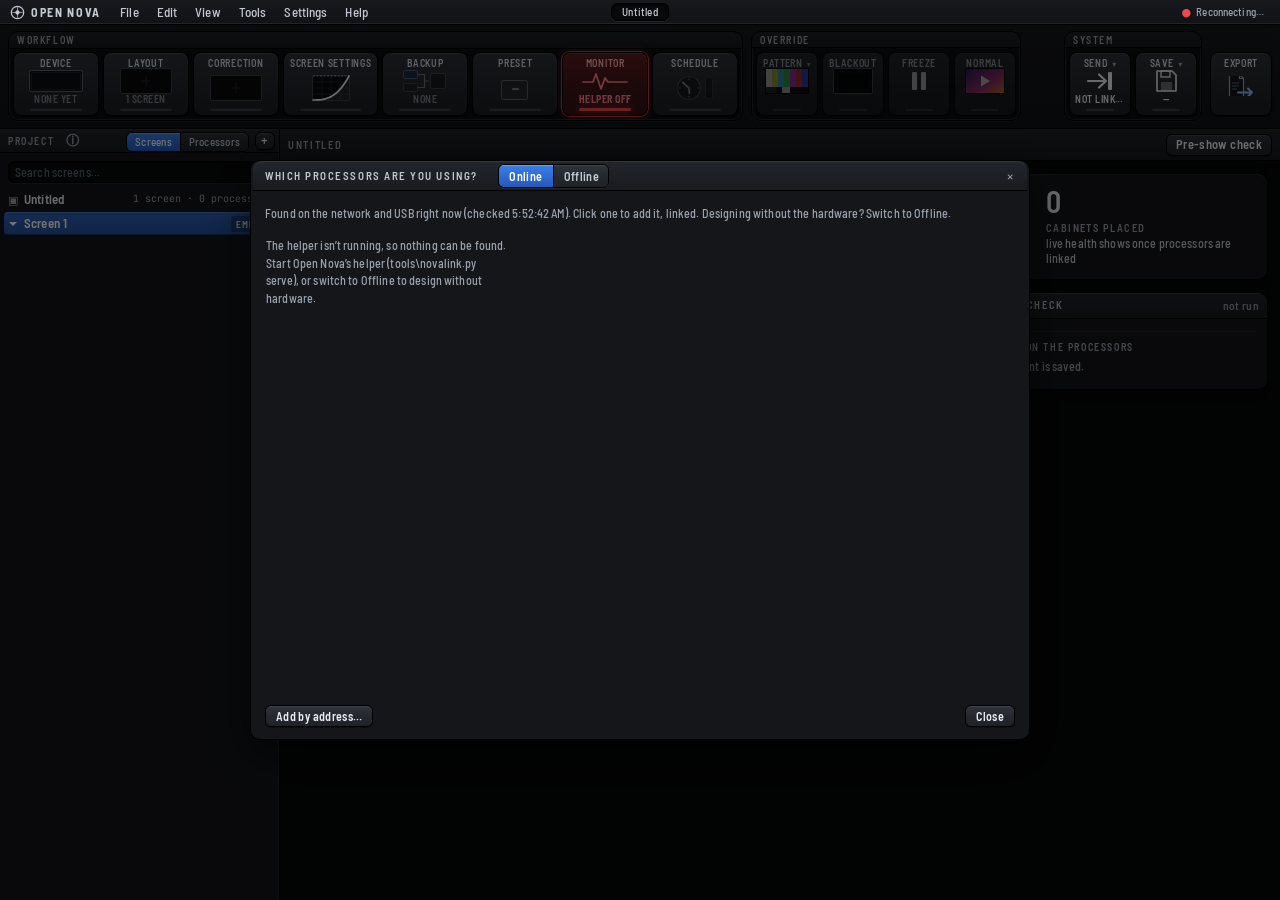
==== app/index.html @ 5980e742 "Open Nova 0.1.0-alpha.1 Open-source control for NovaStar LED processors: layout, Send and Save, redu" ====
<!doctype html>
<html lang="en">
<head>
<meta charset="utf-8">
<meta name="viewport" content="width=device-width, initial-scale=1">
<title>Open Nova</title>
<link rel="icon" type="image/svg+xml" href="icon.svg">
<link rel="stylesheet" href="app.css">
<link rel="stylesheet" href="polish.css">
<script>
  // The app was called LED Mapper: copy its browser settings and saved project to the Open Nova keys once
  // (old keys are left in place, so nothing is lost if this runs twice or an old copy is opened).
  (function () {
    try {
      for (var i = 0; i < localStorage.length; i++) {
        var k = localStorage.key(i);
        if (k && k.indexOf('ledmapper.') === 0) {
          var nk = 'opennova.' + k.slice(10);
          if (localStorage.getItem(nk) === null) localStorage.setItem(nk, localStorage.getItem(k));
        }
      }
    } catch (e) {}
  })();
  // Apply the saved theme before first paint so there's no light flash.
  var t = 'dark';
  try { t = localStorage.getItem('opennova.theme') || 'dark'; } catch (e) {}
  if (t === 'light' || t === 'dark') document.documentElement.dataset.theme = t;
  // Corners of the pro look (Settings ▸ Preferences ▸ Corners, app-forms.js): rounded unless square was picked
  try { document.documentElement.dataset.corners = localStorage.getItem('opennova.corners') === 'square' ? 'square' : 'round'; } catch (e) { document.documentElement.dataset.corners = 'round'; }
  // Interface size (View ▸ Interface Size, Settings ▸ Preferences, app-forms.js), before first paint too. First run on a Retina laptop (devicePixelRatio 2,
  // window under 1600 px) starts at 85 % (user, 2026-10-11: on the Mac the interface is huge); the pick is remembered.
  (function () {
    var z = null;
    try { z = parseFloat(localStorage.getItem('opennova.uisize')); } catch (e) {}
    if (!(z >= 0.5 && z <= 2)) {
      z = (window.devicePixelRatio || 1) >= 2 && window.innerWidth < 1600 ? 0.85 : 1;
      try { localStorage.setItem('opennova.uisize', String(z)); } catch (e) {}
    }
    if (z !== 1) { document.documentElement.style.zoom = String(z); document.documentElement.style.setProperty('--uiz', String(z)); }   // --uiz: vh / vw ÷ zoom (app.css)
    // Text size (View ▸ Text Size): the --fs multiplier on the font sizes in app.css / polish.css
    var f = null;
    try { f = parseFloat(localStorage.getItem('opennova.textsize')); } catch (e) {}
    if (f >= 0.5 && f <= 2 && f !== 1) document.documentElement.style.setProperty('--fs', String(f));
  })();
  // Looks (docs/PRO_LOOK_PLAN.md; View ▸ Look ›): pro, the default, or classic (app.css + polish.css alone: the look before
  // 2026-10-28). ?look=pro | classic picks one and remembers it in this browser, ?look=default forgets it (= pro). Before
  // first paint; unknown names (the retired try-on looks studio / console / precision) give the default.
  (function () {
    var L = { pro: 1, classic: 1 }, q = /[?&]look=([a-z-]+)/.exec(location.search), n = q ? q[1] : null;
    try {
      if (q) { if (L[n]) localStorage.setItem('opennova.look', n); else localStorage.removeItem('opennova.look'); }
      n = localStorage.getItem('opennova.look');
    } catch (e) {}
    if (!L[n]) n = 'pro';
    document.documentElement.dataset.look = n; document.write('<link rel="stylesheet" id="lookCss" href="looks/' + n + '.css">');
    // The pro look's area sheets, each owned by one part of the app (docs/DESIGN_SYSTEM.md): header tiles, side panels,
    // the Layout canvas, the module pages.
    if (n === 'pro') ['looks/pro-tiles.css', 'looks/pro-panels.css', 'looks/pro-canvas.css', 'looks/pro-pages.css'].forEach(function (f) { document.write('<link rel="stylesheet" class="lookArea" href="' + f + '">'); });
  })();
</script>
</head>
<body>
<!-- Menu bar (app-menubar.js): the top line of the window, as Unico / VMP — File · Edit · View · Tools · Settings · Help,
     the project's name centred. Every item is an action that exists elsewhere; the elements moved here keep their ids. -->
<nav id="menuBar" class="menubar" aria-label="Menu">
  <span class="mb-logo" aria-hidden="true"><svg width="15" height="15" viewBox="0 0 16 16"><circle cx="8" cy="8" r="6.6" fill="none" stroke="currentColor" stroke-width="1.3"/><path d="M8 2.5v11M2.5 8h11" stroke="currentColor" stroke-width="1.1" opacity=".7"/><circle cx="8" cy="8" r="2.3" fill="currentColor"/></svg>Open Nova</span>
  <button id="mbBurger" class="mb-burger" aria-haspopup="menu" aria-expanded="false" aria-label="Menu" title="Menu (F10)">☰</button>
  <div class="mb-tops" role="menubar">
    <div class="mb-item"><button class="mb-top" id="mbFile" role="menuitem" aria-haspopup="menu" aria-expanded="false" data-mb="projMenu">File</button>
      <div id="projMenu" class="dropmenu mb-menu mb-file" role="menu" hidden>
        <div id="projList" class="proj-list" role="group" aria-label="Projects" hidden></div>
        <button id="btnNew" role="menuitem" title="Start a new project (the others stay in the list)">New Project</button>
        <button id="btnProjDup" role="menuitem" title="A copy of this project, opened at once (the same processors linked)" hidden>Duplicate</button>
        <button id="btnProjRename" role="menuitem" title="Rename this project">Rename…</button>
        <button id="btnProjRemove" role="menuitem" hidden>Remove…</button>
        <button id="btnProjRemoved" role="menuitem" title="Projects removed from the list (kept in the server’s projects/removed folder) — restore one" hidden>Removed</button>
        <hr>
        <label class="btn" role="menuitem" title="Open a file as a new project in the list, named after the file: NovaLCT .scr / .scfg, an Open Nova project (.json), a Unico screen export (.uscr) or a VMP project (.nprj)" data-off="Open a NovaLCT .scr / .scfg, an Open Nova project (.json), a Unico screen export (.uscr) or a VMP project (.nprj) into this project (Ctrl+Z undoes it)">Import Project File…<input type="file" id="fileOpen" accept=".scr,.scfg,.json,.uscr,.nprj" hidden></label>
        <label class="btn" id="fileIntoRow" role="menuitem" title="Into this project instead: a Unico screen file (.uscr) adds a screen; .scr / .scfg / .json / .nprj replace its content (Ctrl+Z undoes it)" hidden>Import Screen Config File…<input type="file" id="fileInto" accept=".scr,.scfg,.json,.uscr,.nprj" hidden></label>
        <button id="mbLut" role="menuitem" title="See a 3-D LUT (.cube / .3dl) as a small 3-D picture. View only: nothing is sent to a processor (app-lut3d.js)">Open LUT…</button>
        <button id="btnSaveProject" role="menuitem" title="Download this project as an editable Open Nova file (.json)">Export Project File (.json)</button>
        <button id="mbExport" role="menuitem" title="The screens for NovaLCT (.scr): each screen as Standard or Complex — the same as the Export button">Export Screen Config File (.scr)<span class="menu-k" data-keys="Ctrl+E">Ctrl+E</span></button>
        <button id="btnExportScfg" role="menuitem" title="A NovaLCT system config (.scfg): the screens plus the show's receiving-card file, to load a whole show in LCT">Export System Config File (.scfg)</button>
        <hr>
        <button id="btnReadLayout" role="menuitem" title="Replace what the project has on the linked processors with the layout they hold (screens, cabinets, cable order, backup pairs). Ctrl+Z undoes it.">Read Layout from Processors</button>
      </div></div>
    <div class="mb-item"><button class="mb-top" id="mbEdit" role="menuitem" aria-haspopup="menu" aria-expanded="false" data-mb="editMenu">Edit</button>
      <div id="editMenu" class="dropmenu mb-menu" role="menu" hidden></div></div>
    <div class="mb-item"><button class="mb-top" id="mbView" role="menuitem" aria-haspopup="menu" aria-expanded="false" data-mb="viewMbMenu">View</button>
      <div id="viewMbMenu" class="dropmenu mb-menu" role="menu" hidden></div></div>
    <div class="mb-item"><button class="mb-top" id="mbTools" role="menuitem" aria-haspopup="menu" aria-expanded="false" data-mb="toolsMenu">Tools</button>
      <div id="toolsMenu" class="dropmenu mb-menu" role="menu" hidden>
        <button role="menuitem" data-goto="dashboard" title="The project at a glance (also: click the project in the tree)">Project Dashboard</button>
        <button role="menuitem" data-goto="maintain" title="The cabinets: firmware, receiving cards, configuration check, show report">Maintain</button>
        <button role="menuitem" data-goto="library" title="The receiving-card files (.rcfgx / NCP) kept on this computer">Cabinet Library</button>
        <button role="menuitem" id="mbDiscover" title="Find the processors on the network and add them (Device ▸ Add processor)">Device Discovery</button>
        <button role="menuitem" id="mbTestTool" title="Test patterns, Identify and Mapping on the wall (Layout ▸ Test ▾)">Test Tool</button>
        <hr>
        <button role="menuitem" data-goto="diag" title="Every byte Open Nova exchanges with the processors: live, recorded, Wireshark export / import">Diagnostics</button>
        <button role="menuitem" id="mbVendor" title="NovaLCT, VMP and Unico on this computer: versions, their logs, Wireshark captures of what they send, and an experimental relay — so Open Nova can learn what it hasn’t seen yet">Vendor Apps…</button>
        <button role="menuitem" id="mbPreshow" title="Run the pre-show check on every linked processor (results on the project dashboard)">Pre-show Check</button>
        <button role="menuitem" id="btnSupport" title="One .zip with the project, the logs and a read-only read-back of every linked processor — for troubleshooting">Support Bundle…</button>
        <hr>
        <div class="mb-sub"><button class="mb-subbtn" role="menuitem" aria-haspopup="menu" aria-expanded="false">Offline Mode<span class="menu-k">›</span></button>
          <div class="dropmenu mb-menu mb-subm" role="menu" hidden>
            <button role="menuitem" id="btnOfflineMode" title="Offline: Add processor lists the model catalogue and nothing is searched (designing without hardware). Online: Add processor lists the processors found on the network. As VMP’s Tools ▸ Offline Mode.">Enter offline mode</button>
          </div></div>
      </div></div>
    <div class="mb-item"><button class="mb-top" id="mbSettings" role="menuitem" aria-haspopup="menu" aria-expanded="false" data-mb="settingsMenu">Settings</button>
      <div id="settingsMenu" class="dropmenu mb-menu" role="menu" hidden>
        <button role="menuitem" id="btnLogs" title="The troubleshooting log: what happened, on this computer and the others — search, copy, download">Export Log…</button>
        <div class="mb-sub"><button class="mb-subbtn" role="menuitem" aria-haspopup="menu" aria-expanded="false">Preferences<span class="menu-k">›</span></button>
          <div class="dropmenu mb-menu mb-subm" role="menu" hidden>
            <button role="menuitem" id="btnTheme" title="Theme: dark, light, or follow system (Auto) — click to change">Theme: Dark</button>
            <div class="menu-size" role="group" aria-label="Interface size" title="Interface size: how big the whole app is drawn (this browser only; also View ▸ Interface Size)">
              <span>Interface size</span><span id="uiSizeBtns" class="seg"></span></div>
            <div class="menu-size" role="group" aria-label="Text size" title="Text size: only the text gets bigger or smaller, not the canvas (this browser only)">
              <span>Text size</span><span id="textSizeBtns" class="seg"></span></div>
            <div class="menu-size" id="cornerRow" role="group" aria-label="Corners" title="Corners of buttons, tiles and panels: rounded or square (this browser only)">
              <span>Corners</span><span id="cornerBtns" class="seg"><button type="button" data-corners="round">Rounded</button><button type="button" data-corners="square">Square</button></span></div>
            <div class="menu-size" role="group" aria-label="Temperature unit" title="Temperatures in °C or °F (Monitor, the Live view, alarms)">
              <span>Temperature</span><span id="mbUnit" class="seg"><button type="button" data-wtu="C">°C</button><button type="button" data-wtu="F">°F</button></span></div>
            <button role="menuitem" id="mbAlarms" title="Monitor ▸ Alarms: temperature and voltage limits, beep, desktop notifications">Alarm Limits…</button>
          </div></div>
        <button role="menuitem" id="mbNetwork" title="The networks Open Nova searches for processors (all at once by default) and which ones can open the app — this computer only">Network…</button>
        <div class="mb-sub"><button class="mb-subbtn" role="menuitem" aria-haspopup="menu" aria-expanded="false" title="The H series web login, per processor (kept on this computer only)">H Logins<span class="menu-k">›</span></button>
          <div id="mbHLogins" class="dropmenu mb-menu mb-subm" role="menu" hidden></div></div>
        <div class="mb-sub" id="mbAlphaSub" hidden><button class="mb-subbtn" role="menuitem" aria-haspopup="menu" aria-expanded="false" title="This alpha build: sending to processors, the intro">Alpha<span class="menu-k">›</span></button>
          <div class="dropmenu mb-menu mb-subm" role="menu" hidden>
            <button role="menuitem" id="mbAllowSend" title="Switch sending to processors on (asks for the unlock code)">Allow sending…</button>
            <button role="menuitem" id="mbAlphaIntro" title="What this alpha records; your name and contact for reports">Intro and your details…</button>
          </div></div>
      </div></div>
    <div class="mb-item"><button class="mb-top" id="mbHelp" role="menuitem" aria-haspopup="menu" aria-expanded="false" data-mb="helpMenu">Help</button>
      <div id="helpMenu" class="dropmenu mb-menu" role="menu" hidden>
        <button role="menuitem" id="btnKeys" title="Keyboard shortcuts (?)">Keyboard Shortcuts<span class="menu-k">?</span></button>
        <button role="menuitem" id="mbManual" title="What each tab and menu is for, and where the guides are">User Manual</button>
        <button role="menuitem" id="mbReportItem" title="One .zip with what you write, the logs and recordings, for the Open Nova team (nothing is uploaded)">Report a Problem…</button>
        <hr>
        <button role="menuitem" id="mbAbout">About Open Nova</button>
      </div></div>
  </div>
  <button id="mbProject" class="mb-proj" title="This project — click for the project list (File)"></button>
  <span class="mb-right"><button id="mbRO" class="mb-ro" hidden title="Writing to processors is off in this alpha — click to allow sending (unlock code)">Read-only</button><button id="mbReport" class="mb-report" hidden title="Report a problem: one .zip for the Open Nova team (Help ▸ Report a Problem…)">Report</button></span>
</nav>
<header class="bar">
  <div class="brand" title="Open Nova: open-source LED processor control">Open Nova</div>
  <nav class="modtabs" role="tablist" aria-label="Workflow">
    <button role="tab" data-tab="devices" id="tabDevices" title="Device (Alt+1): the processors in this project, in cascade order, their sending / output cards, the hardware link">
      <svg viewBox="0 0 24 24" aria-hidden="true"><rect x="2.5" y="6.5" width="19" height="11" rx="1.5"/><path class="fill" d="M5.5 9.5h2.2v3H5.5zM9.1 9.5h2.2v3H9.1zM12.7 9.5h2.2v3h-2.2zM16.3 9.5h2.2v3h-2.2z"/><path d="M5.5 15h13"/></svg><span>Device</span><span class="tab-st"></span></button>
    <button role="tab" data-tab="layout" id="tabLayout" title="Layout (Alt+2): screens, cabinets and wiring">
      <svg viewBox="0 0 24 24" aria-hidden="true"><rect x="3" y="4.5" width="18" height="15" rx="1.5"/><path d="M3 9.5h18M3 14.5h18M9 4.5v15M15 4.5v15"/></svg><span>Layout</span><span class="tab-st"></span></button>
    <button role="tab" data-tab="correction" id="tabCorrection" title="Correction (Alt+3): calibration on / off per screen, coefficient reset and module flash (coefficient upload stays out)">
      <svg viewBox="0 0 24 24" aria-hidden="true"><rect x="3" y="4.5" width="18" height="15" rx="1.5"/><path class="fill" d="M3 4.5h9v7.5H3zM12 12h9v7.5h-9z"/></svg><span>Correction</span><span class="tab-st"></span></button>
    <button role="tab" data-tab="screen" id="tabScreen" title="Screen Settings (Alt+4): brightness, gamma, colour temperature, gamut, bit depth, low latency per screen">
      <svg viewBox="0 0 24 24" aria-hidden="true"><circle cx="12" cy="12" r="8.5"/><path d="M12 3.5v17M12 7.5a4.5 4.5 0 0 1 0 9"/></svg><span>Screen Settings</span><span class="tab-st"></span></button>
    <button role="tab" data-tab="source" id="tabSource" title="Source (Alt+5): inputs and layers, where the processor has them">
      <svg viewBox="0 0 24 24" aria-hidden="true"><rect x="2.5" y="7" width="13" height="10" rx="1.2"/><path d="M15.5 12h6M18.5 9l3 3-3 3"/></svg><span>Source</span><span class="tab-st"></span></button>
    <button role="tab" data-tab="backup" id="tabBackup" title="Backup (Alt+6): port, card and processor redundancy, verify">
      <svg viewBox="0 0 24 24" aria-hidden="true"><rect x="3" y="4" width="18" height="6" rx="1.2"/><rect x="3" y="14" width="18" height="6" rx="1.2"/><path d="M7 10v4M17 10v4"/></svg><span>Backup</span><span class="tab-st"></span></button>
    <button role="tab" data-tab="presets" id="tabPresets" title="Preset (Alt+7): scenes and device presets">
      <svg viewBox="0 0 24 24" aria-hidden="true"><path d="M5 6h14M5 12h14M5 18h14"/><circle class="fill" cx="9" cy="6" r="1.8"/><circle class="fill" cx="15" cy="12" r="1.8"/><circle class="fill" cx="11" cy="18" r="1.8"/></svg><span>Preset</span><span class="tab-st"></span></button>
    <button role="tab" data-tab="health" id="tabHealth" title="Monitor (Alt+8): the linked processors live — cabinets on backup, data breaks, dark cabinets, temperatures, events">
      <svg viewBox="0 0 24 24" aria-hidden="true"><path d="M3 12h4l2-5 4 10 2-5h6"/></svg><span>Monitor</span><span class="tab-st"></span></button>
    <button role="tab" data-tab="schedule" id="tabSchedule" title="Schedule (Alt+9): brightness by time or light sensor, preset changes, diagnostics">
      <svg viewBox="0 0 24 24" aria-hidden="true"><rect x="3.5" y="5" width="17" height="15" rx="1.5"/><path d="M3.5 9.5h17M8 3v4M16 3v4M8 13h2M12 13h2M16 13h1M8 16.5h2M12 16.5h2"/></svg><span>Schedule</span><span class="tab-st"></span></button>
  </nav>
  <!-- The action row (app-pipeline.js): Override (Pattern ▾, Blackout, Freeze, Normal: global) and System (Send ▾, Save ▾),
       then Export. Classic shows only the buttons (the groups are display: contents, the rest hidden, polish.css); the pro
       look draws them as tiles beside the tab tiles, whose status lines (.tab-st) it fills. The safety buttons, Save and
       Send never fold or scroll away (UI_STREAMLINE_PROPOSAL §2). Ids and handlers unchanged. -->
  <div class="bar-actions pipe" id="pipe" role="group" aria-label="Show status and actions">
    <span id="syncState" class="sync" hidden></span>
    <section class="pg pg-pin" data-pg="override" aria-label="Override"><h6>Override</h6><div class="pg-tiles">
      <button id="btnTestHdr" class="tile" aria-haspopup="menu" title="Test patterns on the wall, Identify, Mapping (the same menu as Layout ▸ Test ▾)"><span class="t">Pattern <span class="car">▾</span></span><span class="pic" aria-hidden="true"><svg width="44" height="26" viewBox="0 0 44 26"><rect x="1" y="1" width="6" height="18" fill="#e9e9e9"/><rect x="7" y="1" width="6" height="18" fill="#e3d33a"/><rect x="13" y="1" width="6" height="18" fill="#3ad0e3"/><rect x="19" y="1" width="6" height="18" fill="#3ad35a"/><rect x="25" y="1" width="6" height="18" fill="#d33ad8"/><rect x="31" y="1" width="6" height="18" fill="#e03a3a"/><rect x="37" y="1" width="6" height="18" fill="#3a4ee3"/><rect x="1" y="19" width="42" height="6" fill="#111"/><rect x="1" y="19" width="10" height="6" fill="#2a2a2a"/><rect x="17" y="19" width="8" height="6" fill="#d9d9d9"/><rect x=".5" y=".5" width="43" height="25" fill="none" stroke="#000"/></svg></span><span class="v"></span><i class="led"></i></button>
      <button id="btnBlackout" class="disp-btn tile" title="Blackout every linked processor — all of them, not only the one shown in the strip (Alt+B); click again or Normal to bring the picture back"><span class="t">Blackout</span><span class="pic" aria-hidden="true"><svg width="40" height="26" viewBox="0 0 40 26"><rect x=".5" y=".5" width="39" height="25" rx="1" fill="#000" stroke="#59606b"/><path d="M4 4h32v18H4z" fill="none" stroke="#15171a"/></svg></span><span class="v"></span><i class="led"></i></button>
      <button id="btnFreeze" class="disp-btn tile" title="Freeze the picture on every linked processor — all of them, not only the one shown in the strip (Alt+F)"><span class="t">Freeze</span><span class="pic" aria-hidden="true"><svg width="26" height="26" viewBox="0 0 26 26"><rect x="6" y="4" width="5" height="18" rx="1" fill="currentColor"/><rect x="15" y="4" width="5" height="18" rx="1" fill="currentColor"/></svg></span><span class="v"></span><i class="led"></i></button>
      <button id="btnNormalHdr" class="tile" title="Normal on every linked processor: picture back, test patterns and freeze off (Alt+N)"><span class="t">Normal</span><span class="pic" aria-hidden="true"><svg width="40" height="26" viewBox="0 0 40 26"><defs><linearGradient id="pgNormalG" x1="0" y1="0" x2="1" y2="1"><stop offset="0" stop-color="#3a1f7a"/><stop offset=".6" stop-color="#c83c8c"/><stop offset="1" stop-color="#ff9a3c"/></linearGradient></defs><rect x=".5" y=".5" width="39" height="25" rx="1" fill="url(#pgNormalG)" stroke="#000"/><path d="M16 7.5v11l9-5.5z" fill="#fff"/></svg></span><span class="v"></span><i class="led"></i></button>
    </div></section>
    <section class="pg pg-pin" data-pg="system" aria-label="System"><h6>System</h6><div class="pg-tiles">
      <button id="btnSendHdr" class="tile" title="Send the layout to every linked processor or to one (asks first), or compare one with the project"><span class="t">Send <span class="car">▾</span></span><span class="pic" aria-hidden="true"><svg width="30" height="26" viewBox="0 0 30 26"><path d="M3 13h17M14 6.5l7 6.5-7 6.5" fill="none" stroke="currentColor" stroke-width="2.2" stroke-linecap="round" stroke-linejoin="round"/><rect x="23" y="4" width="4" height="18" rx="1" fill="currentColor"/></svg></span><span class="v"></span><i class="led"></i></button>
      <button id="btnSaveHw" class="tile" title="Save: store the settings in the processors’ flash — all of them, or one (asks first). Never part of Send."><span class="t">Save <span class="car">▾</span></span><span class="pic" aria-hidden="true"><svg width="26" height="26" viewBox="0 0 26 26"><path d="M4 3h15l4 4v16H4z" fill="none" stroke="currentColor" stroke-width="1.6" stroke-linejoin="round"/><rect x="8" y="3" width="9" height="6" fill="none" stroke="currentColor" stroke-width="1.3"/><rect x="8" y="14" width="11" height="9" fill="currentColor" opacity=".35"/></svg></span><span class="v"></span><i class="led"></i></button>
    </div></section>
    <button id="btnExport" title="Export the screens for NovaLCT (.scr): each screen as Standard or Complex (Ctrl+E)">Export</button>
  </div>
</header>
<div id="displayBar" class="display-bar" role="alert" hidden><span id="displayText"></span><button id="btnNormalBar">Normal</button></div>
<div id="wtBanner" class="wt-banner" role="alert" hidden title="Open the Monitor tab (clears the alert)"><b>Alarm</b> <span id="wtBannerText"></span><span class="grow"></span><span class="hint">click to see it</span></div>
<div id="rbBar" class="unsaved-bar rb-bar" role="status" hidden><span id="rbText"></span><button id="rbUse" class="primary" title="Replace the project's layout on this processor with what it holds (Ctrl+Z undoes it)">Use the processor’s layout</button><button id="rbKeep" title="Leave the project as it is (Send puts the project's layout on the processor)">Keep the project’s</button></div>
<div id="unsavedBar" class="unsaved-bar" role="status" hidden><span id="unsavedText"></span><button id="btnSaveBar" class="primary">Save…</button></div>

<!-- Dashboard (app-dashboard.js): the project at a glance — click the project in the tree, as in VMP -->
<main class="layout db-view" id="modDashboard" hidden>
  <!-- left column: the shared project tree (#navTree), moved in by app-shell.js -->
  <section class="stage db-stage">
    <div class="stage-tools"><b class="dv-h" id="dbTitle">Project</b><span class="grow"></span>
      <button id="dbPre" title="Run the pre-show check (Monitor)">Pre-show check</button></div>
    <div class="db-scroll"><div id="dbBody"></div></div>
  </section>
</main>
<!-- Screen Settings tab (app-screen.js): colour, output and latency per screen, applied with Apply -->
<main class="layout sc-view" id="modScreen" hidden>
  <!-- left column: the shared project tree (#navTree), moved in by app-shell.js -->
  <section class="stage sc-stage">
    <div class="stage-tools">
      <b class="dv-h">Screen Settings</b>
      <button type="button" class="itip" id="scHint" aria-label="More info" title="Pick a screen in the tree. Image Quality goes to every processor driving it as you move the sliders; Output and Latency ask first (Apply)." data-itip="Pick a screen in the tree. Image Quality goes to every processor driving it as you move the sliders; Output and Latency ask first (Apply).">ⓘ</button>
      <span class="grow"></span>
    </div>
    <div class="sc-scroll"><div id="scBody"></div></div>
  </section>
  <aside class="panel right sc-panel" aria-label="Screen settings">
    <div class="seg sc-seg" id="scSeg" role="tablist" aria-label="Settings group">
      <button data-sc="iq" role="tab">Image Quality <span class="sc-live" title="Live: changes go out as you move them, no Apply. Not saved on the processors until Save. Effects (18-bit, grayscale, HDR) and custom gamuts come once they are captured on each processor.">Live</span></button><button data-sc="out" role="tab">Output</button><button data-sc="lat" role="tab">Latency</button>
    </div>
    <div id="scForm" class="sc-form"></div>
    <div class="sc-foot">
      <button id="scRevert" title="Put the controls back to what was last applied to the processors">Revert</button>
      <span class="grow"></span>
      <button id="scApply" class="primary" title="Send the changed settings to every processor driving this screen (asks first)">Apply…</button>
    </div>
  </aside>
</main>
<!-- Backup tab (app-redundancy.js + app-backup.js): what backs up what, per processor, and verify -->
<main class="layout bk-view" id="modBackup" hidden>
  <!-- left column: the shared project tree (#navTree), moved in by app-shell.js -->
  <section class="stage bk-stage">
    <div class="stage-tools">
      <b class="dv-h">Backup</b>
      <button type="button" class="itip" aria-label="More info" title="Plan the backup on the right. Send backup puts it on a processor (Unico / VMP-type processors take it with the layout, live); a layout Send keeps it in step. Verify switches a processor to its backup ports so you can look at the wall; press it again to go back." data-itip="Plan the backup on the right. Send backup puts it on a processor (Unico / VMP-type processors take it with the layout, live); a layout Send keeps it in step. Verify switches a processor to its backup ports so you can look at the wall; press it again to go back.">ⓘ</button>
      <span class="grow"></span>
    </div>
    <div class="bk-scroll"><div id="rdBody"></div></div>
  </section>
  <aside class="panel right" aria-label="Backup plan">
    <section class="card" data-card="backup" id="cardBackup">
      <div class="card-h"><button class="card-t" aria-expanded="true"><span class="chev"></span>Backup <span id="bkSub" class="card-sub"></span></button></div>
      <div class="card-b" id="bkBody"></div>
    </section>
  </aside>
</main>
<!-- Preset tab (app-presets.js): scenes (every processor) and the presets processors store themselves -->
<main class="layout ps-view" id="modPresets" hidden>
  <!-- left column: the shared project tree (#navTree), moved in by app-shell.js -->
  <section class="stage ps-stage">
    <div class="stage-tools">
      <b class="dv-h">Scenes</b>
      <button type="button" class="itip" aria-label="More info" title="A scene keeps each screen’s brightness, gamma, colour temperature and gamut. Recall applies them to every processor at once, after a confirmation." data-itip="A scene keeps each screen’s brightness, gamma, colour temperature and gamut. Recall applies them to every processor at once, after a confirmation.">ⓘ</button>
      <span class="grow"></span>
      <button id="psNew" class="primary" title="Save the current Screen Settings of every screen as a new scene">New scene</button>
    </div>
    <div class="ps-scroll"><div id="psBody"></div></div>
  </section>
  <aside class="panel right ps-panel" aria-label="Processor presets">
    <div class="dv-ptabs"><span class="on">On the processors</span></div>
    <div id="psDev" class="ps-dev"></div>
  </aside>
</main>
<!-- Maintain tab (app-maintain.js; Tools ▸ Maintain, as in Unico / VMP): the cabinets themselves, read-only for now -->
<!-- Tools ▸ Cabinet library (app-library.js): the receiving-card files kept by the helper, matched to the panels -->
<main class="layout lb-view" id="modLibrary" hidden>
  <section class="stage mt-stage">
    <div class="stage-tools">
      <b class="dv-h">Cabinet library</b>
      <span class="hint" id="lbFolder"></span>
      <span class="grow"></span>
      <select id="lbFor" title="Read a linked processor’s receiving cards and show only the files that fit them"></select>
      <label class="chk" title="Also show the files that don’t fit (marked red) — sending one needs the check’s typed override"><input type="checkbox" id="lbAll"> Show all (override)</label>
      <input id="lbFilter" type="search" placeholder="Filter: name, maker, cabinet, card, chip…" aria-label="Filter the library">
      <button id="lbReload" title="Read the library again">↻</button>
      <button id="lbAddDir" title="Add every .rcfgx / .ncp in a folder (and its subfolders)">Add folder…</button>
      <button id="lbAdd" class="primary" title="Add .rcfgx / .ncp files (several at once)">Add files…</button>
      <input type="file" id="lbFiles" accept=".rcfgx,.ncp,.bin" multiple hidden>
      <input type="file" id="lbDir" webkitdirectory multiple hidden>
    </div>
    <div class="mt-scroll"><div id="lbBody"></div></div>
  </section>
  <aside class="panel right mt-panel" aria-label="Firmware conflicts">
    <div class="dv-ptabs"><span class="on">Firmware conflicts</span></div>
    <div id="lbConf" class="mt-check"></div>
  </aside>
</main>
<!-- Tools ▸ Diagnostics (app-diag.js): the helper's flight recorder (tools/wirelog.py) -->
<main class="layout dg-view" id="modDiag" hidden>
  <section class="stage mt-stage">
    <div class="stage-tools">
      <b class="dv-h">Diagnostics</b>
      <label class="chk" title="Write every frame, REST call and discovery packet to Nova/diagnostics (on by default)"><input type="checkbox" id="dgRec"> Record</label>
      <span class="hint" id="dgState"></span>
      <span class="grow"></span>
      <button id="dgNote" title="Put a note in the recording: what you are about to do, or what you see on the wall">Note…</button>
      <button id="dgPause" title="Stop the live list moving (recording carries on)">Pause</button>
      <button id="dgLive" hidden>Back to live</button>
      <select id="dgFiles" title="Open an earlier recording or an imported capture"><option value="">Open a recording…</option></select>
      <button id="dgImportBtn" title="Open a Wireshark / tcpdump capture (.pcap / .pcapng): NovaStar frames are decoded the same way">Import capture…</button>
      <input type="file" id="dgImportFile" accept=".pcap,.pcapng,.cap" hidden>
    </div>
    <div class="stage-tools dg-filters">
      <input id="dgFilter" type="search" placeholder="Filter: address, register, value, URL, error…" aria-label="Filter the records">
      <select id="dgLink" title="One processor link only"></select>
      <select id="dgAct" title="One app action only: a click or menu and everything it sent and got back"></select>
      <span id="dgKinds" class="dg-kinds"></span>
    </div>
    <div class="mt-scroll" id="dgBody"></div>
  </section>
  <aside class="panel right mt-panel" aria-label="Diagnostics details">
    <div class="dv-ptabs"><span class="on">Details</span></div>
    <div class="dg-side-tools">
      <button class="mini" id="dgDlNwl" title="This recording as JSON lines (.nwl): everything, exactly as recorded">Download</button>
      <button class="mini" id="dgDlPcap" title="This recording for Wireshark (.pcap)">Wireshark .pcap</button>
      <button class="mini" id="dgDlLua" title="The Wireshark plug-in that decodes NovaStar frames (copy into Wireshark’s personal plugins folder)">Wireshark plug-in</button>
      <button class="mini" id="dgFolder" title="Open the diagnostics folder on the computer running Open Nova">Folder</button>
    </div>
    <div id="dgSide" class="mt-check"></div>
  </aside>
</main>
<main class="layout mt-view" id="modMaintain" hidden>
  <section class="stage mt-stage">
    <div class="stage-tools">
      <b class="dv-h">Maintain</b>
      <input id="mtFilter" type="search" placeholder="Filter: processor, port, cabinet, firmware…" aria-label="Filter cabinets">
      <span class="grow"></span>
      <button id="mtRcv" title="Send an .rcfgx or NCP to the receiving cards — checked against what the cabinets are first, so the wrong file can’t go out by accident">Send receiving-card file…</button>
      <button id="mtCsv" title="Download the cabinet table as CSV">CSV</button>
      <button id="mtReport" class="primary" title="Download a printable show report: cabinets per type, processors, ports and load, backup">Show report</button>
    </div>
    <div class="mt-scroll"><div id="mtBody"></div></div>
  </section>
  <aside class="panel right mt-panel" aria-label="Configuration check">
    <div class="dv-ptabs"><span class="on">Configuration check</span></div>
    <div id="mtCheck" class="mt-check"></div>
  </aside>
</main>

<!-- Correction tab (app-correction.js): calibration as the processors report it, the on / off switch, coefficient reset and
     module flash (NovaLCT); coefficient upload / editing stay out (docs/OPEN_NOVA_DESIGN.md §0) -->
<main class="layout sc-view" id="modCorrection" hidden>
  <!-- left column: the shared project tree (#navTree), moved in by app-shell.js -->
  <section class="stage sc-stage">
    <div class="stage-tools">
      <b class="dv-h">Correction</b>
      <button type="button" class="itip" aria-label="More info" title="Pick a screen in the tree. Calibration as the processors report it." data-itip="Pick a screen in the tree. Calibration as the processors report it.">ⓘ</button>
      <span class="grow"></span>
      <button id="coRead" title="Read the calibration state from the processors again (nothing is written)">Read</button>
    </div>
    <div class="sc-scroll"><div id="coBody"></div></div>
  </section>
  <aside class="panel right sc-panel" aria-label="Correction">
    <div id="coForm" class="sc-form"></div>
  </aside>
</main>
<!-- Source tab: preview placeholder (docs/OPEN_NOVA_DESIGN.md, phase 14); its tab button is hidden until then (app-shell.js TABS hide) -->
<main class="layout ph-view" id="modSource" hidden>
  <section class="stage ph-stage">
    <div class="stage-tools"><b class="dv-h">Source</b><span class="badge ph-badge">Preview · coming in phase 14</span><span class="grow"></span></div>
    <div class="ph-scroll">
      <p class="ph-lead">Inputs and layers, on processors that have them (VX Pro, MX) — hidden where a processor can’t.</p>
      <div class="ph-wire">
        <div class="ph-col ph-left"><div class="ph-box">inputs</div></div>
        <div class="ph-col ph-mid"><div class="ph-box ph-canvas">canvas</div><div class="ph-box ph-strip"></div></div>
        <div class="ph-col ph-right"><div class="ph-box">layer</div><div class="ph-box">input settings</div></div>
      </div>
      <ul class="ph-list"><li>Inputs: resolution, EDID, colour space / range, test patterns</li><li>Layers / windows: position, size, crop, source, z-order</li><li>Multiviewer (MVR) where the processor has an MVR card</li></ul>
    </div>
  </section>
</main>
<!-- Schedule tab (app-schedule.js): timed changes that run on the processors themselves -->
<main class="layout sh-view" id="modSchedule" hidden>
  <section class="stage sh-stage">
    <div class="stage-tools">
      <b class="dv-h">Schedule</b>
      <button type="button" class="itip" aria-label="More info" title="Brightness by time of day, stored and run by the processor (the app doesn’t need to be open). NovaLCT processors have no scheduler of their own." data-itip="Brightness by time of day, stored and run by the processor (the app doesn’t need to be open). NovaLCT processors have no scheduler of their own.">ⓘ</button>
      <span class="grow"></span>
    </div>
    <div class="sh-scroll"><div id="shBody"></div></div>
  </section>
</main>
<!-- Processors tab (app-devices.js): processor list | processor cards + rear panel | properties -->
<main class="layout dv-view" id="modDevices" hidden>
  <!-- left column: the shared project tree (#navTree), moved in by app-shell.js -->

  <section class="stage dv-stage">
    <div class="stage-tools">
      <b class="dv-h">Processors</b>
      <button type="button" class="itip" aria-label="More info" title="Cascade order: the processors’ cards are numbered through them, first to last. Drag a card or use ← → to change it (right-click a card: Earlier / Later); the cards renumber and the wiring moves with them." data-itip="Cascade order: the processors’ cards are numbered through them, first to last. Drag a card or use ← → to change it (right-click a card: Earlier / Later); the cards renumber and the wiring moves with them.">ⓘ</button><span class="grow"></span>
      <button id="btnDevAdd2" class="primary" title="Add a processor: it cascades after the last one">+ Add processor</button>
    </div>
    <div class="dv-scroll">
      <div id="devCards" class="dv-cards" role="listbox" aria-label="Processors"></div>
      <div class="dv-rear-h" id="devRearTitle"></div>
      <div id="devRear" class="dv-rear"></div>
      <div id="devPorts" class="dv-ports pro-only"></div>
    </div>
  </section>

  <aside class="panel right" aria-label="Processor properties">
    <div class="dv-ptabs"><span class="on">Processor properties</span></div>
    <p id="dvNone" class="hint dv-none" hidden>No processor in this project yet.<br><button id="btnDevAdd3" class="primary">+ Add processor</button></p>
    <section class="card" data-card="dvInfo">
      <div class="card-h"><button class="card-t" aria-expanded="true"><span class="chev"></span>Processor <span id="dvTitle" class="card-sub"></span></button></div>
      <div class="card-b">
        <p id="dvNudge" class="dv-nudge" hidden><b>Pick the model.</b> This processor came from an imported file, so its model isn’t known and nothing is sent to it. Pick the real model below, or link it (Hardware): the processor names its model.</p>
        <div class="grid2">
          <label class="span2">Name<input id="dvName" type="text"></label>
          <label class="span2" title="Its cards and port counts follow the model">Model<select id="dvModel"></select></label>
        </div>
        <dl id="dvFacts" class="dv-facts"></dl>
        <div class="dv-ft"><label class="chk" id="dvFreeTopoWrap" title="Count a port's load as its cabinets' own pixels, so gaps cost nothing"><input type="checkbox" id="dvFreeTopo"> Free topology</label><span id="dvFreeTopoNote"></span></div>
      </div>
    </section>
    <section class="card" data-card="dvCards">
      <div class="card-h"><button class="card-t" aria-expanded="true"><span class="chev"></span><span id="dvCardsTitle">Cards</span></button></div>
      <div class="card-b" id="dvCardsBody"></div>
    </section>
    <section class="card" data-card="dvHw">
      <div class="card-h"><button class="card-t" aria-expanded="true"><span class="chev"></span>Hardware</button></div>
      <div class="card-b" id="dvHwBody"></div>
    </section>
    <!-- Service: restart / factory reset / restart panels and Remove, folded away (closed on every start; app-devices.js) -->
    <section class="card collapsed dv-svc" id="dvService">
      <div class="card-h"><button class="card-t" id="dvSvcHead" aria-expanded="false"><span class="chev"></span>Service</button></div>
      <div class="card-b">
        <div id="dvSvcBody"></div>
        <div class="row dv-rm"><button id="dvRemove" class="wide danger">Remove processor</button><span id="dvRemoveNote"></span></div>
      </div>
    </section>
  </aside>
</main>

<!-- Monitor tab (app-health.js): linked processors live -->
<main class="layout hl-view" id="modHealth" hidden>
  <!-- left column: the shared project tree (#navTree), moved in by app-shell.js -->
  <section class="stage hl-stage">
    <div class="stage-tools">
      <b class="dv-h">Monitor</b>
      <span class="grow"></span>
      <span class="wt-wrap"><button id="wtBtn" title="Alarm limits, °C / °F, beep and desktop notifications">Alarms ▾</button><div id="wtPop" class="wt-pop" hidden></div></span>
      <button id="hlShowCanvas" title="Colour the cabinets on the Layout canvas by their live status">Show on canvas</button>
      <button id="hlPre" class="primary" title="Check everything before the show: links, detected vs placed, layout on the processors, unsaved, backup, cabinet health, project problems (read-only)">Pre-show check</button>
    </div>
    <div class="hl-scroll"><div id="hmBody"></div><div id="hlBody"></div></div>
  </section>
  <aside class="panel right hl-log-panel" aria-label="Events">
    <div class="dv-ptabs"><span class="on">Events</span><span><button class="mini" id="hlCsv" title="Download the events, with cause and suggestion, as CSV">CSV</button> <button class="mini" id="hlClear" title="Clear every error: the list, the marks on the map and the bit-error counters on the processors (NovaLCT-protocol and COEX; Unico: Open Nova’s record only, its clear hasn’t been seen live yet). Errors stay until you clear them; doesn’t save.">Clear all</button></span></div>
    <ol id="hlLog" class="hl-log"></ol>
  </aside>
</main>
<main class="layout" id="modLayout">
  <aside class="panel left" id="navTree" aria-label="Project tree">
    <div class="tree-top">
      <span class="tree-title">Project</span><button type="button" class="itip" aria-label="More info" title="Screens: click a port to draw on it; groups of cabinets are listed under their screen.&#10;Processors: in cascade order, first to last, as NovaLCT numbers them.&#10;Double-click a name to rename it." data-itip="Screens: click a port to draw on it; groups of cabinets are listed under their screen.&#10;Processors: in cascade order, first to last, as NovaLCT numbers them.&#10;Double-click a name to rename it.">ⓘ</button>
      <button class="mini" id="btnTreeAdd" title="Add a screen or a processor">+</button>
    </div>
    <div class="seg tree-seg" id="treeSeg" role="group" aria-label="Tree view">
      <button data-tv="screens" title="Screens, with the processors and ports that drive them">Screens</button><button data-tv="procs" title="Processors in cascade order">Processors</button>
    </div>
    <div id="treeScreens" class="tree-pane">
      <input id="treeSearch" class="tree-search" type="search" placeholder="Search screens…" aria-label="Search the tree">
      <div id="tree" class="tree" role="tree" aria-label="Screens, processors and ports"></div>
    </div>
    <div id="treeProcs" class="tree-pane" hidden>
      <div class="dv-proj"><b id="dvProj"></b><span id="dvProjSub" class="hint"></span><button class="mini" id="btnDevAdd" title="Add a processor">+</button></div>
      <input id="devSearch" class="tree-search" type="search" placeholder="Search processors…" aria-label="Search processors">
      <div id="devList" class="tree" role="listbox" aria-label="Processors in cascade order"></div>
    </div>
  </aside>

  <section class="stage">
    <div class="stage-tools">
      <button id="btnAddScreen" class="primary" title="Add cabinets to this screen">+ Cabinets</button>
      <div class="seg tool-seg" id="modeSeg" role="group" aria-label="Wiring mode">
        <button data-mode="auto" title="Auto wiring for the selected cabinets">Auto</button><button data-mode="manual" title="Manual wiring for the selected cabinets: click cabinets onto the active port">Manual</button><button data-mode="draw" title="Self draw: place cabinets on the canvas, of the type picked in Cabinet types">Self draw</button>
      </div>
      <button id="btnQuickAdd" title="Quick add (Q): drop one cabinet, then drag its handles to grow a wall — one port per column (or row), from the active port" aria-pressed="false">Quick add</button>
      <span class="sep"></span>
      <button id="btnUndo" class="icon-btn" title="Undo (Ctrl+Z)" aria-label="Undo">↶</button>
      <button id="btnRedo" class="icon-btn" title="Redo (Ctrl+Y)" aria-label="Redo">↷</button>
      <span class="sep"></span>
      <button id="btnZoomFit" class="icon-btn" title="Fit the screen in the view" aria-label="Fit">⤢</button>
      <button id="btnZoomIn" class="icon-btn" title="Zoom in" aria-label="Zoom in">+</button>
      <button id="btnZoomOut" class="icon-btn" title="Zoom out" aria-label="Zoom out">−</button>
      <span class="sep"></span>
      <button id="btnTest" title="Test patterns on the selected cabinets (or everything), Identify a cabinet, Mapping">Test ▾</button>
      <button id="btnArrange" title="Align, distribute, lock and group the selected cabinets (Ctrl+click to select more, Ctrl+A for all, Ctrl+G to group)">Arrange ▾</button>
      <div class="menu-wrap">
        <button id="btnView" aria-haspopup="menu" aria-expanded="false" title="What the canvas shows: wires, labels, coordinates, grid, rulers, live status">View ▾</button>
        <div id="viewMenu" class="dropmenu view-menu" role="menu" hidden>
          <label class="chk"><input type="checkbox" id="showWires" checked> Wires</label>
          <label class="chk"><input type="checkbox" id="showLabels" checked> Labels</label>
          <label class="chk" title="Show x,y (canvas pixels) at the top-left corner of the cabinet under the pointer, and of the cabinets you drag"><input type="checkbox" id="showCoords" checked> Coords</label>
          <label class="chk" title="Snap moving cabinets to other cabinets and the canvas edges (hold Alt to override)"><input type="checkbox" id="magnet" checked> Magnet</label>
          <hr>
          <div class="vm-row"><label class="chk" title="Show a grid on the canvas"><input type="checkbox" id="showGrid"> Grid</label>
            <label class="chk" title="Moved cabinets snap to the grid (hold Alt to override); the magnet is off while this is on"><input type="checkbox" id="snapGrid"> Snap</label>
            <select id="gridStep" title="Grid step (canvas pixels)" aria-label="Grid step"></select></div>
          <label class="chk" title="Rulers along the canvas edges (canvas pixels)"><input type="checkbox" id="showRulers"> Rulers</label>
          <label class="chk" title="A small map at the canvas’s bottom right: drag its box to pan"><input type="checkbox" id="showNav" checked> Navigator</label>
          <label class="vm-live" title="A picture under the cabinets (only here: never sent to a processor); the cabinets show as port bands over it">Content
            <select id="pvMode" aria-label="Content preview"><option value="ports">Port colours</option><option value="gradient">Gradient</option><option value="bars">Colour bars</option><option value="grid">Alignment grid</option><option value="image">Picture…</option></select></label>
          <hr>
          <label class="vm-live" title="Colour the cabinets by what the linked processor reports right now (Monitor)">Live
            <select id="liveView" aria-label="Live view"><option value="off">Off</option><option value="status">Status</option><option value="temp">Temperature</option><option value="volt">Voltage</option><option value="ber">Bit errors</option></select></label>
        </div>
      </div>
      <span class="grow"></span>
      <span id="modeBadge" class="badge" hidden></span>
    </div>
    <div id="viewport" class="viewport"><svg id="svg" xmlns="http://www.w3.org/2000/svg"></svg></div>
    <div id="status" class="status"></div>
    <section id="portList" class="portlist" aria-label="Port list">
      <div class="pl-head">
        <b id="plTitle">Port List</b>
        <span id="plCount" class="pl-count"></span>
        <span class="grow"></span>
        <span id="plCap" class="pl-cap" title="Port capacity for this bit depth and frame rate"></span>
        <select id="plCard" title="Processor / card whose ports are listed (and drawn on)" aria-label="Card"></select>
      </div>
      <div id="portTiles" class="pl-tiles" role="listbox" aria-label="Ports"></div>
    </section>
  </section>

  <aside class="panel right">
    <section class="card" data-card="screen" id="cardScreen">
      <div class="card-h"><button class="card-t" aria-expanded="true"><span class="chev"></span>Screen</button></div>
      <div class="card-b">
        <div class="grid2">
          <div class="span2 lbl-row"><label for="lctName">Screen name</label><button type="button" class="itip" id="lctType" aria-label="More info" title="" data-itip=""></button></div>
          <input class="span2" id="lctName" type="text" title="NovaLCT keeps the first 10 characters" aria-label="Screen name">
          <label>Canvas W<input id="canvasW" type="number" min="1"></label>
          <label>Canvas H<input id="canvasH" type="number" min="1"></label>
          <div class="span2"><button id="btnMatchScreen" class="wide">Match Screen</button><div class="hint" id="matchNote" hidden></div></div>
        </div>
        <details id="outGroup" class="out-group" open>
          <summary title="Bit depth, frame rate, receiving card and low latency: they set the port capacity">Output <span id="outSum" class="card-sub"></span></summary>
          <div class="grid2">
            <label>Bit depth<select id="bitDepth"><option>8</option><option>10</option><option>12</option></select></label>
            <label>Frame rate (fps)<input id="refresh" type="number" min="1" max="120" step="0.001"></label>
            <label class="span2">Receiving card<input id="rxCard" list="rxCards" placeholder="e.g. A8s Plus"></label>
            <label class="chk span2"><input type="checkbox" id="lowLatency"> Low latency</label>
          </div>
        </details>
        <datalist id="rxCards"><option value="A5s Plus"><option value="A7s Plus"><option value="A8s Plus"><option value="A10s Plus"><option value="MRV328"><option value="MRV336"></datalist>
        <div class="cap">Port capacity <b id="capOut"></b> px<button type="button" class="itip" id="capNote" aria-label="More info" hidden></button></div>
      </div>
    </section>

    <section class="card" data-card="card" id="cardSend">
      <div class="card-h"><button class="card-t" aria-expanded="true"><span class="chev"></span><span id="cardHead">Sending card</span> <span id="cardName" class="card-sub"></span></button></div>
      <div class="card-b">
        <div id="cardProc" class="card-proc"></div>
        <div id="cardInfo" class="hint"></div>
        <label id="cardPortsWrap" class="blk" title="Ports on this card of a “Pick a model” processor (not below the highest port wired)">Ports (1–40)<input id="cardPorts" type="number" min="1" max="40"></label>
        <div class="row"><button id="btnEditProc" class="wide" title="Model, output cards and cascade order of this card’s processor">Edit in Processors</button></div>
      </div>
    </section>

    <section class="card" data-card="section" id="screenEditor">
      <div class="card-h"><button class="card-t" aria-expanded="true"><span class="chev"></span><span id="secHead">Cabinets</span></button></div>
      <div class="card-b">
      <div id="screenEmpty" class="hint">Select cabinets on the canvas, or add some with + Cabinets.</div>
      <div id="screenForm" hidden>
        <div class="grid2">
          <label class="span2" id="sNameWrap" title="Ctrl+G groups the selected cabinets; Ctrl+Shift+G ungroups them">Group name<input id="sName" type="text"></label>
          <label>X<input id="sX" type="number" min="0"></label>
          <label>Y<input id="sY" type="number" min="0"></label>
          <label>Columns<input id="sCols" type="number" min="1" max="255"></label>
          <label>Rows<input id="sRows" type="number" min="1" max="255"></label>
          <label class="span2">Cabinet<select id="sPanel"></select></label>
        </div>
        <div class="row" style="align-items:center"><span class="hint" style="flex:none;margin:0">Rotation</span>
          <div class="seg" id="rotSeg" role="group" aria-label="Rotation" style="margin:0"><button data-rot="0">0°</button><button data-rot="90">90°</button><button data-rot="180">180°</button><button data-rot="270">270°</button></div>
          <button type="button" class="itip" id="rotNote" aria-label="More info" title="" data-itip="">ⓘ</button>
        </div>
        <div class="dims" id="sDims"></div>

        <h3>Wiring</h3>
        <div id="autoOpts">
          <div class="grid2">
            <label>Start corner<select id="wCorner">
              <option value="TL">Top-left</option><option value="TR">Top-right</option>
              <option value="BL">Bottom-left</option><option value="BR">Bottom-right</option></select></label>
            <label>Direction<select id="wDir"><option value="V">Columns (vertical)</option><option value="H">Rows (horizontal)</option></select></label>
            <label>Pattern<select id="wPattern"><option value="serpentine">Serpentine</option><option value="zigzag">Zig-zag (return)</option></select></label>
            <label>Port split<select id="wSplit">
              <option value="lines">Organized (whole lines)</option>
              <option value="fill">Max capacity</option></select></label>
            <label>Max cabinets/port<input id="wMax" type="number" min="0" placeholder="no limit"></label>
            <label>Start card<select id="wSender"></select></label>
            <label>Start port<input id="wPort" type="number" min="1"></label>
          </div>
          <button id="btnNextFree" class="wide">Use next free port</button>
        </div>
        <div id="manualOpts" hidden>
          <div class="pattern-head">
            <span>Fill selection<button type="button" class="itip" aria-label="More info" title="Click cabinets to wire them onto the current port, then use the arrow keys to keep going (cabinets already on a port are left alone). Drag to select cabinets and pick a pattern to fill them — patterns overwrite. Ctrl-click / Ctrl-drag adds to the selection; Delete unwires the selection. Alt-click toggles a blank. Shift-drag moves the cabinets. Self-drawn cabinets: drag one to move its whole port (or the selection it's in). Hold Space and drag to pan. Tab / Shift+Tab: next / previous port. (All on the ? sheet.)" data-itip="Click cabinets to wire them onto the current port, then use the arrow keys to keep going (cabinets already on a port are left alone). Drag to select cabinets and pick a pattern to fill them — patterns overwrite. Ctrl-click / Ctrl-drag adds to the selection; Delete unwires the selection. Alt-click toggles a blank. Shift-drag moves the cabinets. Self-drawn cabinets: drag one to move its whole port (or the selection it's in). Hold Space and drag to pan. Tab / Shift+Tab: next / previous port. (All on the ? sheet.)">ⓘ</button></span>
            <select id="mSplit" title="How the selection is cut into ports">
              <option value="lines">Organized (whole lines)</option>
              <option value="fill">Max capacity</option>
            </select>
          </div>
          <div id="patternPad" class="pattern-pad"></div>
          <div class="hint" id="selInfo"></div>
          <div class="grid2">
            <label><span id="mSenderLbl">Sending card</span><select id="mSender"></select></label>
            <label>Port<input id="mPort" type="number" min="1"></label>
          </div>
          <div class="row">
            <button id="btnClearPort">Clear port</button>
            <button id="btnReverse">Reverse port</button>
          </div>
          <div class="row"><button id="btnToAuto" class="wide">Re-seed from auto</button></div>
        </div>

        <div class="row" style="align-items:center"><button id="btnHoleMode" class="wide" title="Set blank (B)">Set blank</button><button type="button" class="itip" aria-label="More info" title="Blanks: Alt-click a position (or turn on Set blank and click / drag) to mark it as having no cabinet. Click a blank again to put the cabinet back. Shortcut: B — with cabinets selected it blanks them, otherwise it turns Set blank on / off." data-itip="Blanks: Alt-click a position (or turn on Set blank and click / drag) to mark it as having no cabinet. Click a blank again to put the cabinet back. Shortcut: B — with cabinets selected it blanks them, otherwise it turns Set blank on / off.">ⓘ</button></div>

        <div class="row danger-row" style="align-items:center">
          <button id="btnDelScreen" class="danger" title="Delete these cabinets (Del; Ctrl+Z brings them back)">Delete</button><button type="button" class="itip" aria-label="More info" title="Move to another screen or processor, Duplicate, Clear all ports, Group / Ungroup: right-click the cabinets." data-itip="Move to another screen or processor, Duplicate, Clear all ports, Group / Ungroup: right-click the cabinets.">ⓘ</button>
        </div>
      </div>
      </div>
    </section>

    <section class="card" data-card="panelxy" id="cardPanelXY" hidden>
      <div class="card-h"><button class="card-t" aria-expanded="true"><span class="chev"></span>Cabinet <span id="pxTitle" class="card-sub"></span></button></div>
      <div class="card-b">
        <div class="grid2"><label>X<input id="pxX" type="number" min="0"></label><label>Y<input id="pxY" type="number" min="0"></label></div>
        <div class="hint">Size <span id="pxSize"></span> · canvas pixels, top-left corner</div>
      </div>
    </section>

    <section class="card" data-card="panels" id="cardPanels">
      <div class="card-h"><button class="card-t" aria-expanded="true"><span class="chev"></span>Cabinet types</button><button type="button" class="itip" aria-label="More info" title="Click a cabinet type to use it for Self draw; edit the selected one in place. Opens by itself in Self draw." data-itip="Click a cabinet type to use it for Self draw; edit the selected one in place. Opens by itself in Self draw.">ⓘ</button><button class="mini" id="btnAddPanel" title="Add a cabinet type">+</button></div>
      <div class="card-b">
        <input id="panelSearch" type="search" placeholder="Search cabinet types…" aria-label="Search cabinet types">
        <div id="panelList" class="plib"></div>
      </div>
    </section>
  </aside>
</main>

<div id="toast" class="toast" hidden></div>
<!-- An unexpected error caught (app-alpha.js): offer a report; never takes focus -->
<div id="errNote" class="toast err-note" role="status" aria-live="polite" hidden><span id="errNoteText">Something went wrong</span><button id="errNoteGo" class="mini" title="Help ▸ Report a Problem with this error at the top">Make a report</button><button id="errNoteNo" class="mini" title="Hide this; it’s still in the log">Dismiss</button></div>
<div id="ctxMenu" class="ctx" role="menu" hidden></div>

<!-- Send receiving-card file (app-rcvguard.js): the file guard -->
<input type="file" id="rcvFile" accept=".rcfgx,.ncp,.bin" hidden>
<div id="rcvDlg" class="logdlg rcv-dlg" role="dialog" aria-label="Send receiving-card file" hidden>
  <div class="logbox keysbox rcv-box">
    <div class="loghead"><b id="rcvTitle">Send receiving-card file</b><span class="grow"></span><button id="rcvClose" title="Close">×</button></div>
    <div id="rcvBody" class="keysbody"></div>
    <div id="rcvFoot" class="rcv-foot"></div>
  </div>
</div>

<!-- Processors ▸ Hardware ▸ Service (app-service.js): restart / factory reset, always asked first -->
<div id="svcDlg" class="logdlg rcv-dlg" role="dialog" aria-label="Service" hidden>
  <div class="logbox keysbox svc-box">
    <div class="loghead"><b id="svcTitle">Service</b><span class="grow"></span><button id="svcClose" title="Close">×</button></div>
    <div id="svcBody" class="keysbody"></div>
    <div id="svcFoot" class="rcv-foot"></div>
  </div>
</div>

<!-- Processors ▸ Hardware ▸ H login… (app-online.js): the H's web login, kept by the helper on this computer only -->
<div id="hlDlg" class="logdlg" role="dialog" aria-label="H login" hidden>
  <div class="logbox keysbox hl-box">
    <div class="loghead"><b id="hlTitle">H login</b><span class="grow"></span><button id="hlClose" title="Close">×</button></div>
    <form id="hlForm" class="keysbody hl-form" autocomplete="off">
      <p id="hlHint" class="hint"></p>
      <label>User <input id="hlUser" type="text" value="admin" autocomplete="off" spellcheck="false"></label>
      <label>Password <input id="hlPass" type="password" autocomplete="off"></label>
      <p id="hlMsg" class="hint" role="status"></p>
      <div class="rcv-foot"><button type="button" id="hlForget" title="Remove the saved login for this H from this computer">Forget</button><span class="grow"></span><button type="submit" id="hlGo" class="primary">Log in</button></div>
    </form>
  </div>
</div>

<div id="cmpDlg" class="logdlg" role="dialog" aria-label="Compare" hidden>
  <div class="logbox keysbox">
    <div class="loghead"><b id="cmpTitle">Compare</b><span class="grow"></span><button id="cmpClose" title="Close">×</button></div>
    <div id="cmpBody" class="keysbody"></div>
  </div>
</div>

<div id="keysDlg" class="logdlg keysdlg" role="dialog" aria-label="Keyboard shortcuts" hidden>
  <div class="logbox keysbox">
    <div class="loghead"><b>Keyboard shortcuts</b><span class="grow"></span><button id="keysClose" title="Close (Esc)">×</button></div>
    <div id="keysBody" class="keysbody"></div>
  </div>
</div>

<!-- Help ▸ User Manual / About Open Nova (app-menubar.js) -->
<div id="helpDlg" class="logdlg keysdlg" role="dialog" aria-label="Help" hidden>
  <div class="logbox keysbox">
    <div class="loghead"><b id="helpTitle">Help</b><span class="grow"></span><button id="helpClose" title="Close (Esc)">×</button></div>
    <div id="helpBody" class="keysbody"></div>
  </div>
</div>

<!-- The alpha (app-alpha.js): intro, Allow sending, Report a problem -->
<div id="alDlg" class="logdlg" role="dialog" aria-label="Open Nova alpha" hidden>
  <div class="logbox keysbox al-box">
    <div class="loghead"><b id="alTitle">Open Nova</b><span class="grow"></span><button id="alClose" title="Close (Esc)">×</button></div>
    <div id="alBody" class="keysbody"></div>
    <div id="alFoot" class="rcv-foot"></div>
  </div>
</div>

<div id="logDlg" class="logdlg" role="dialog" aria-label="Logs" hidden>
  <div class="logbox">
    <div class="loghead">
      <b>Logs</b>
      <label>Show<select id="logSource"><option value="server">Server log (all computers)</option><option value="local">This browser</option></select></label>
      <label>Lines<select id="logLines"><option>250</option><option selected>500</option><option>1000</option><option>5000</option><option>20000</option></select></label>
      <label>From<select id="logSpan"><option value="0">All</option><option value="5">Last 5 min</option><option value="15">Last 15 min</option><option value="60">Last hour</option><option value="1440">Last 24 h</option></select></label>
      <input id="logSearch" type="search" placeholder="Search…">
      <span class="grow"></span>
      <button id="logClose" title="Close">×</button>
    </div>
    <div class="loghead">
      <label class="chk"><input type="checkbox" id="logAuto"> Auto-refresh</label>
      <label class="chk"><input type="checkbox" id="logWrap"> Wrap</label>
      <label class="chk" title="Log every function call with its arguments (skips the ones that run on every redraw). Stays on after a reload until you turn it off."><input type="checkbox" id="logTrace"> Trace every function call</label>
      <span class="grow"></span>
      <button id="logRefresh">Refresh</button>
      <button id="logCopy">Copy</button>
      <button id="logDownload">Download</button>
      <button id="logFolder" title="Open the log folder (on the computer running the server)">Open folder</button>
      <button id="logClear" class="danger">Clear</button>
    </div>
    <div id="logMeta" class="hint"></div>
    <pre id="logText" class="logtext"></pre>
  </div>
</div>

<!-- Plain scripts (not ES modules) so the app also runs from a double-clicked index.html.
     Core first, main.js last; each js/ file says at its top what it owns. The files share
     one scope, so a name may be defined in only one file: tests/check-modules.html checks. -->
<script src="scr.js"></script>
<script src="scfg.js"></script>
<script src="js/app-core.js"></script>
<script src="js/app-log.js"></script>
<script src="js/app-tips.js"></script>
<script src="js/app-sync.js"></script>
<script src="js/app-capacity.js"></script>
<script src="js/app-geometry.js"></script>
<script src="js/app-autowire.js"></script>
<script src="js/app-scr-io.js"></script>
<script src="js/app-sections.js"></script>
<script src="js/app-processors.js"></script>
<script src="js/app-manual-wiring.js"></script>
<script src="js/app-render.js"></script>
<script src="js/app-tree.js"></script>
<script src="js/app-portlist.js"></script>
<script src="js/app-selfdraw.js"></script>
<script src="js/app-canvas-input.js"></script>
<script src="js/app-context-menu.js"></script>
<script src="js/app-forms.js"></script>
<script src="js/app-screenfit.js"></script>
<script src="js/app-backup.js"></script>
<script src="js/app-redundancy.js"></script>
<script src="js/app-presets.js"></script>
<script src="js/app-maintain.js"></script>
<script src="js/app-dashboard.js"></script>
<script src="js/app-interchange.js"></script>
<script src="js/app-schedule.js"></script>
<script src="js/app-scfg.js"></script>
<script src="js/app-quickadd.js"></script>
<script src="js/app-arrange.js"></script>
<script src="hwsend.js"></script>
<script src="unicosend.js"></script>
<script src="js/drv-core.js"></script>
<script src="js/drv-unico.js"></script>
<script src="js/drv-lct.js"></script>
<script src="js/drv-coex.js"></script>
<script src="js/drv-offline.js"></script>
<script src="js/app-devices.js"></script>
<script src="js/app-hardware.js"></script>
<script src="js/app-adopt.js"></script>
<script src="js/app-online.js"></script>
<script src="js/app-network.js"></script>
<script src="js/app-rcvguard.js"></script>
<script src="js/app-library.js"></script>
<script src="js/app-support.js"></script>
<script src="js/app-service.js"></script>
<script src="js/app-diag.js"></script>
<script src="js/app-readback.js"></script>
<script src="js/app-save.js"></script>
<script src="js/app-display.js"></script>
<script src="js/app-health.js"></script>
<script src="js/app-heat.js"></script>
<script src="js/app-alarms.js"></script>
<script src="js/app-watch.js"></script>
<script src="js/app-preshow.js"></script>
<script src="js/app-screen.js"></script>
<script src="js/app-correction.js"></script>
<script src="js/app-pipeline.js"></script>
<script src="js/app-controls.js"></script>
<script src="js/app-preview.js"></script>
<script src="js/app-navigator.js"></script>
<script src="js/app-menubar.js"></script>
<script src="js/app-lut3d.js"></script>
<script src="js/app-alpha.js"></script>
<script src="js/app-vendor.js"></script>
<script src="js/app-shell.js"></script>
<script src="js/main.js"></script>
</body>
</html>
---- app/app.css ----
:root {
  --bg: #f4f5f7;
  --panel: #ffffff;
  --ink: #1b1f24;
  --muted: #69717d;
  --line: #dde1e6;
  --accent: #2463eb;
  --accent-ink: #ffffff;
  --accent-soft: rgba(36, 99, 235, .11);
  --danger: #c62f2f;
  --warn: #b7791f;
  --ok: #2f855a;
  --stage: #e9ebef;
  --canvas: #ffffff;
  --hole: #c9ced6;
  --sel: #2463eb;
  --head: #f7f8fa;
  --uiz: 1;              /* interface size (CSS zoom on <html>, app-forms.js): vh / vw are zoomed too, so they are ÷ this */
  --fs: 1;               /* text size (View ▸ Text Size, app-forms.js): every font-size here and in polish.css is × this */
}
@media (prefers-color-scheme: dark) {
  :root:not([data-theme="light"]) {
    --bg: #15181c; --panel: #1d2126; --ink: #e6e9ed; --muted: #97a0ab; --line: #2e343b;
    --accent: #5b8cff; --accent-ink: #0b0d10; --accent-soft: rgba(91, 140, 255, .17); --danger: #ef6b6b; --warn: #e0a84a; --ok: #58c08a;
    --stage: #101316; --canvas: #1a1e23; --hole: #3a414a; --sel: #7aa2ff; --head: #22272d;
  }
}
:root[data-theme="dark"] {
  --bg: #15181c; --panel: #1d2126; --ink: #e6e9ed; --muted: #97a0ab; --line: #2e343b;
  --accent: #5b8cff; --accent-ink: #0b0d10; --accent-soft: rgba(91, 140, 255, .17); --danger: #ef6b6b; --warn: #e0a84a; --ok: #58c08a;
  --stage: #101316; --canvas: #1a1e23; --hole: #3a414a; --sel: #7aa2ff; --head: #22272d;
}

* { box-sizing: border-box; }
[hidden] { display: none !important; }
html, body { height: 100%; margin: 0; }
body { background: var(--bg); color: var(--ink); font: calc(13px * var(--fs))/1.4 system-ui, -apple-system, "Segoe UI", Roboto, sans-serif; display: flex; flex-direction: column; }

.bar { display: flex; align-items: center; justify-content: space-between; gap: 12px; padding: 4px 14px; background: var(--panel); border-bottom: 1px solid var(--line); flex-wrap: wrap; }
/* Module tabs, Unico style: icon above the label, the active one filled (app-devices.js) */
.modtabs { display: flex; gap: 4px; }
.modtabs button { flex-direction: column; gap: 1px; min-width: 76px; padding: 4px 10px 3px; border-color: transparent; background: transparent; color: var(--muted); font-size: calc(11.5px * var(--fs)); font-weight: 600; line-height: 1.2; }
.modtabs button:hover { color: var(--ink); background: var(--bg); border-color: var(--line); }
.modtabs button.on { background: var(--accent); border-color: var(--accent); color: var(--accent-ink); }
.modtabs svg { width: 22px; height: 18px; fill: none; stroke: currentColor; stroke-width: 1.5; stroke-linejoin: round; }
.modtabs svg .fill { fill: currentColor; stroke: none; }
.brand { font-weight: 650; font-size: calc(15px * var(--fs)); }
.brand .sub { font-weight: 400; color: var(--muted); font-size: calc(12px * var(--fs)); margin-left: 6px; }
.bar-actions { display: flex; gap: 6px; flex-wrap: wrap; align-items: center; }
.logdlg { position: fixed; inset: 0; background: rgba(0,0,0,.45); z-index: 50; display: flex; align-items: center; justify-content: center; padding: 16px; }
.logbox { background: var(--panel); border: 1px solid var(--line); border-radius: 10px; width: min(1200px, 100%); height: min(760px, 100%); display: flex; flex-direction: column; gap: 6px; padding: 10px 12px; box-shadow: 0 10px 40px rgba(0,0,0,.4); }
.loghead { display: flex; flex-wrap: wrap; gap: 8px; align-items: center; }
.loghead label { display: flex; align-items: center; gap: 5px; font-size: calc(12px * var(--fs)); color: var(--muted); }
.loghead select, .loghead input[type=search] { width: auto; }
.loghead .grow { flex: 1; }
.logtext { flex: 1; min-height: 0; overflow: auto; margin: 0; padding: 8px; background: var(--bg); border: 1px solid var(--line); border-radius: 6px; font: calc(12px * var(--fs))/1.45 ui-monospace, Menlo, Consolas, monospace; white-space: pre; }
.logtext.wrap { white-space: pre-wrap; word-break: break-word; }
.sync { font-size: calc(12px * var(--fs)); color: var(--muted); padding: 0 6px; white-space: nowrap; }
.sync::before { content: '●'; margin-right: 5px; color: var(--ok); }
.sync.off::before { color: var(--muted); }
.sync.err::before { color: var(--danger); }

button, .btn { font: inherit; color: var(--ink); background: var(--panel); border: 1px solid var(--line); border-radius: 6px; padding: 5px 10px; cursor: pointer; display: inline-flex; align-items: center; justify-content: center; gap: 4px; }
button:hover, .btn:hover { border-color: var(--muted); }
button.primary { background: var(--accent); border-color: var(--accent); color: var(--accent-ink); }
button.danger { color: var(--danger); }
button.active { background: var(--accent); color: var(--accent-ink); border-color: var(--accent); }
button.mini { padding: 0 7px; font-size: calc(13px * var(--fs)); line-height: 20px; margin-left: auto; }
button.wide { width: 100%; }
button:disabled { opacity: .4; cursor: default; }

input, select { font: inherit; color: var(--ink); background: var(--bg); border: 1px solid var(--line); border-radius: 5px; padding: 4px 6px; width: 100%; min-width: 0; }
input:focus, select:focus { outline: 2px solid var(--accent); outline-offset: -1px; }
label { display: flex; flex-direction: column; gap: 2px; color: var(--muted); font-size: calc(11.5px * var(--fs)); }
label.chk { flex-direction: row; align-items: center; gap: 5px; color: var(--ink); font-size: calc(12.5px * var(--fs)); }
label.chk input { width: auto; }

/* Three columns like NovaStar VMP: project tree | canvas + port list | property cards */
.layout { flex: 1; display: grid; grid-template-columns: 250px minmax(0, 1fr) 310px; min-height: 0; }
.panel { background: var(--panel); overflow-y: auto; }
.panel.left { border-right: 1px solid var(--line); display: flex; flex-direction: column; overflow: hidden; }
.panel.right { border-left: 1px solid var(--line); padding-bottom: 16px; }
h2 { font-size: calc(12px * var(--fs)); text-transform: uppercase; letter-spacing: .05em; color: var(--muted); margin: 6px 0 8px; display: flex; align-items: center; }
h3 { font-size: calc(12px * var(--fs)); margin: 14px 0 6px; }
.hint { color: var(--muted); font-size: calc(11.5px * var(--fs)); margin: 4px 0 8px; }
.grid2 { display: grid; grid-template-columns: 1fr 1fr; gap: 6px 8px; }
.span2 { grid-column: span 2; }
.row { display: flex; gap: 6px; margin-top: 6px; }
.row > * { flex: 1; }
.danger-row { margin-top: 16px; }
.cap { margin-top: 8px; color: var(--muted); }
.cap b { color: var(--ink); font-variant-numeric: tabular-nums; }
.dims { color: var(--muted); font-size: calc(12px * var(--fs)); margin: 8px 0 0; font-variant-numeric: tabular-nums; }

.seg { display: flex; border: 1px solid var(--line); border-radius: 6px; overflow: hidden; margin-bottom: 8px; }
.seg button { flex: 1; border: 0; border-radius: 0; }
.seg button + button { border-left: 1px solid var(--line); }
.seg button.on { background: var(--accent); color: var(--accent-ink); }

/* ---- left: project tree */
.tree-top { display: flex; align-items: center; gap: 6px; padding: 10px 10px 6px 12px; }
.tree-title { font-size: calc(12px * var(--fs)); font-weight: 650; text-transform: uppercase; letter-spacing: .05em; color: var(--muted); }
.tree-search { margin: 0 10px 6px; width: auto; }
.tree { flex: 1; min-height: 0; overflow-y: auto; padding: 0 6px 8px; user-select: none; -webkit-user-select: none; }
.tn { display: flex; flex-wrap: wrap; align-items: center; gap: 2px 6px; padding: 4px 6px; border-radius: 5px; cursor: pointer; min-height: 26px; }
.tn:hover { background: var(--bg); }
.tn.on { background: var(--accent-soft); box-shadow: inset 3px 0 var(--accent); }
.tn-name { flex: 1; min-width: 0; overflow: hidden; text-overflow: ellipsis; white-space: nowrap; }
.tn-tag { font-size: calc(11px * var(--fs)); color: var(--muted); font-variant-numeric: tabular-nums; white-space: nowrap; }
.tn-ico, .tn-tw { width: 14px; flex: none; text-align: center; color: var(--muted); }
.tn-tw { border-radius: 3px; }
.tn-tw:hover { background: var(--line); color: var(--ink); }
.tn-x { padding: 0 5px; border-radius: 4px; color: var(--muted); opacity: .6; }
.tn-x:hover { opacity: 1; background: var(--line); color: var(--danger); }
.tn-proj { font-weight: 650; margin-bottom: 2px; }
.tn-lct { font-weight: 600; margin-top: 2px; }
.tn-lct.on .tn-name { color: var(--accent); }
.tn-card { margin-left: 36px; }
.tn-port { margin-left: 56px; min-height: 22px; padding: 2px 6px; font-size: calc(12px * var(--fs)); }
.tn-port .sw { width: 10px; height: 10px; border-radius: 2px; flex: none; }
.tn-port.on { box-shadow: inset 3px 0 var(--accent); }
.tn-port.over .tn-tag { color: var(--danger); font-weight: 600; }
.tn-type { font-size: calc(10.5px * var(--fs)); padding: 0 5px; border-radius: 8px; border: 1px solid var(--line); color: var(--muted); }
.tn-own { max-width: 45%; overflow: hidden; text-overflow: ellipsis; font-weight: 400; }   /* the screen's processor */
/* the Processors view: a processor's screens under it, numbered in its NovaLCT order */
.dv-scr { margin-left: 22px; min-height: 22px; padding: 2px 6px; font-size: calc(12px * var(--fs)); }
.dv-scr .dv-n { width: 16px; flex: none; text-align: right; color: var(--muted); font-variant-numeric: tabular-nums; }.tn-card.on .tn-name { font-weight: 600; }
.tn-card.missing .tn-name { color: var(--danger); }
/* processor rows under a screen (Screen → Processor → Sending card → port) */
.tn-dev { margin: 3px 0 0 16px; min-height: 24px; padding: 2px 6px; font-size: calc(12.5px * var(--fs)); font-weight: 600; }
.tn.tn-dev.on { background: transparent; box-shadow: none; }
.tn-dev.on .tn-name { color: var(--accent); }
.tn-dev .tn-tag { font-weight: 400; }
.tn-dev.missing { color: var(--danger); }
.tn-dico { width: 16px; height: 12px; flex: none; fill: none; stroke: var(--muted); stroke-width: 1.2; }
.tn-dico path { fill: var(--muted); stroke: none; }
.tn-dev.on .tn-dico { stroke: var(--accent); }
.tn-dev.on .tn-dico path { fill: var(--accent); }
.tn-dev { position: relative; }
.tn-go { position: absolute; right: 6px; top: 4px; font-size: calc(10.5px * var(--fs)); font-weight: 500; line-height: 16px; padding: 0 6px; border-radius: 4px; border: 1px solid var(--line);
  background: var(--panel); color: var(--muted); visibility: hidden; }
.tn-dev:hover .tn-go, .tn-go:focus { visibility: visible; }
.tn-go:hover { color: var(--accent); border-color: var(--accent); }
.tn-bar { flex-basis: 100%; display: flex; gap: 1px; height: 5px; margin: 1px 0 1px 20px; }
.tn-bar i { flex: 1; min-width: 1px; background: var(--line); border-radius: 1px; }
.tn-bar i.else { background: var(--muted); opacity: .45; }
.tn-none { padding: 0 8px; }

/* ---- center: toolbar, canvas, status, port list */
.stage { display: flex; flex-direction: column; min-width: 0; min-height: 0; background: var(--stage); }
.stage-tools { display: flex; align-items: center; gap: 6px; padding: 6px 10px; border-bottom: 1px solid var(--line); background: var(--panel); flex-wrap: wrap; }
.stage-tools .sep { width: 1px; height: 20px; background: var(--line); margin: 0 4px; }
.stage-tools .grow { flex: 1; }
.tool-seg { margin: 0; flex: none; }
.tool-seg button { flex: none; padding: 5px 12px; }
.badge { background: var(--warn); color: #111; border-radius: 10px; padding: 2px 10px; font-size: calc(12px * var(--fs)); font-weight: 600; }
.viewport { flex: 1; min-height: 0; overflow: hidden; position: relative; cursor: default; touch-action: none; }
.viewport svg { position: absolute; inset: 0; width: 100%; height: 100%; display: block; user-select: none; color: var(--ink); }
.status { padding: 4px 10px; font-size: calc(12px * var(--fs)); color: var(--muted); border-top: 1px solid var(--line); background: var(--panel); min-height: 24px; font-variant-numeric: tabular-nums; }

.portlist { flex: none; height: 146px; display: flex; flex-direction: column; background: var(--panel); border-top: 1px solid var(--line); }
.pl-head { display: flex; align-items: center; gap: 8px; padding: 5px 10px 4px; font-size: calc(12px * var(--fs)); min-height: 30px; }
.pl-head b { font-weight: 650; }
.pl-count, .pl-cap { color: var(--muted); font-variant-numeric: tabular-nums; white-space: nowrap; }
.pl-head .grow { flex: 1; }
.pl-head select { width: auto; padding: 2px 4px; font-size: calc(12px * var(--fs)); }
.pl-tiles { --tile-w: 98px; flex: 1; min-height: 0; position: relative; display: grid; grid-template-rows: repeat(2, minmax(0, 1fr)); gap: 6px;
  overflow-x: auto; overflow-y: hidden; padding: 2px 10px 8px; align-content: stretch; }
.pl-tiles > .hint { grid-column: 1 / -1; }
.pt { position: relative; display: flex; align-items: center; gap: 8px; padding: 2px 8px 4px 12px; border: 1px solid var(--line); border-radius: 6px;
  background: var(--bg); cursor: pointer; overflow: hidden; user-select: none; -webkit-user-select: none; min-height: 0; }
.pt:hover { border-color: var(--muted); }
.pt-strip { position: absolute; left: 0; top: 0; bottom: 0; width: 4px; }
.pt-n { font-size: calc(21px * var(--fs)); font-weight: 650; min-width: 26px; text-align: center; font-variant-numeric: tabular-nums; color: var(--muted); line-height: 1; }
.pt.used .pt-n { color: var(--ink); }
.pt-info { display: flex; flex-direction: column; font-size: calc(11px * var(--fs)); line-height: 1.25; color: var(--muted); font-variant-numeric: tabular-nums; }
.pt.used .pt-info { color: var(--ink); }
.pt.over { border-color: var(--danger); }
.pt.over .pt-pct { color: var(--danger); font-weight: 700; }
.pt.on { border-color: var(--accent); outline: 2px solid var(--accent); outline-offset: -2px; }
.pt.on .pt-n { color: var(--accent); }
.pt-warn { position: absolute; top: 1px; right: 4px; color: var(--warn); font-size: calc(11px * var(--fs)); }
.pt-meter { position: absolute; left: 4px; right: 0; bottom: 0; height: 3px; }
.pt-meter > i { display: block; height: 100%; background: var(--ok); }
.pt-meter > i.hi { background: var(--warn); }
.pt-meter > i.over { background: var(--danger); }

svg .canvas-bg { fill: var(--canvas); stroke: var(--line); }
svg .scr-outline { fill: none; stroke: var(--muted); stroke-dasharray: 6 4; }
svg .scr-outline.sel { stroke: var(--sel); stroke-dasharray: none; }
svg .cab { stroke: rgba(0,0,0,.35); }
svg .cab.hole { fill: var(--hole); stroke: none; opacity: .55; }
svg .cab.unassigned { fill: var(--bg); stroke: var(--danger); stroke-dasharray: 3 3; }
svg .cab-label { fill: #111; pointer-events: none; }
svg .wire { fill: none; stroke: #111; stroke-width: 1.5; opacity: .7; pointer-events: none; }
svg .wire-start { fill: #111; pointer-events: none; }
svg .drag-screen { cursor: move; }

/* ---- right: collapsible property cards (VMP style) */
.card { border-bottom: 1px solid var(--line); }
.card-h { display: flex; align-items: center; gap: 6px; padding: 0 12px 0 0; background: var(--head); border-bottom: 1px solid var(--line); }
.card.collapsed .card-h { border-bottom: 0; }
.card-t { flex: 1; justify-content: flex-start; border: 0; border-radius: 0; background: transparent; padding: 8px 10px 8px 8px; font-size: calc(12px * var(--fs)); font-weight: 650;
  text-transform: uppercase; letter-spacing: .05em; color: var(--ink); text-align: left; }
.card-t:hover { color: var(--accent); }
.chev::before { content: '▾'; display: inline-block; width: 14px; color: var(--muted); transition: transform .12s; }
.card.collapsed .chev::before { transform: rotate(-90deg); }
.card-sub { color: var(--accent); }
.card-b { padding: 8px 12px 12px; }
.card.collapsed .card-b { display: none; }

.plib { display: flex; flex-direction: column; gap: 2px; margin-top: 6px; max-height: 300px; overflow-y: auto; }
.plib-head, .plib-row { display: grid; grid-template-columns: minmax(0, 1fr) 112px 24px; gap: 6px; align-items: center; }
.plib-head { font-size: calc(10.5px * var(--fs)); color: var(--muted); padding: 0 7px 2px; }
.plib-head span:last-child { text-align: right; }
.plib-row { padding: 4px 6px; border-radius: 5px; border: 1px solid transparent; cursor: pointer; min-height: 30px; }
.plib-row:hover { background: var(--bg); }
.plib-row.on { background: var(--accent-soft); border-color: var(--accent); cursor: default; }
.plib-name { overflow: hidden; text-overflow: ellipsis; white-space: nowrap; }
.plib-res { display: flex; align-items: center; gap: 3px; color: var(--muted); font-variant-numeric: tabular-nums; }
.plib-res input { padding: 2px 4px; }
.plib-row input.plib-name { padding: 2px 5px; }
.plib-row button { padding: 1px 0; }
.plib-n { text-align: right; color: var(--muted); font-size: calc(11px * var(--fs)); }

.pattern-head { display: flex; align-items: center; gap: 8px; margin: 10px 0 6px; font-weight: 600; font-size: calc(12px * var(--fs)); }
.pattern-head select { flex: 1; font-weight: 400; }
.pattern-pad { display: grid; grid-template-columns: repeat(4, 1fr); gap: 6px; max-width: 276px; }
.pattern-pad button { padding: 4px; aspect-ratio: 1; }
.pattern-pad svg { width: 100%; height: 100%; max-width: 44px; }
.pattern-icon .pp-cell { fill: var(--line); }
.pattern-icon .pp-path { fill: none; stroke: var(--accent); stroke-width: 2.2; stroke-linecap: round; stroke-linejoin: round; }
.pattern-icon .pp-start { fill: var(--accent); }
svg .cab-sel { fill: var(--sel); fill-opacity: .28; stroke: var(--sel); pointer-events: none; }
.viewport.space-pan, .viewport.space-pan * { cursor: grab !important; }
.viewport.panning, .viewport.panning * { cursor: grabbing !important; }
svg .snap-guide { stroke: #ff3ea5; stroke-dasharray: 6 4; pointer-events: none; }
svg .marquee { fill: var(--sel); fill-opacity: .08; stroke: var(--sel); stroke-dasharray: 5 4; pointer-events: none; }
.sub-h { margin: 12px 0 4px; padding-top: 8px; border-top: 1px solid var(--line); font-size: calc(11px * var(--fs)); font-weight: 650;
  text-transform: uppercase; letter-spacing: .05em; color: var(--muted); }
.sub-h span { color: var(--accent); }
.row > .grow { flex: 1 1 0; }
.card-proc { font-size: calc(12px * var(--fs)); margin: 0 0 2px; }
label.blk { margin-top: 6px; }

.ctx { position: fixed; z-index: 20; min-width: 230px; background: var(--panel); color: var(--ink); border: 1px solid var(--line);
  border-radius: 8px; box-shadow: 0 8px 28px rgba(0,0,0,.35); padding: 4px; font-size: calc(13px * var(--fs)); }
.ctx .ctx-h { padding: 6px 10px 4px; font-size: calc(11px * var(--fs)); color: var(--muted); text-transform: uppercase; letter-spacing: .04em; }
.ctx .ctx-sep { height: 1px; background: var(--line); margin: 4px 2px; }
.ctx .ctx-i { display: flex; align-items: center; justify-content: space-between; gap: 16px; width: 100%; border: 0; border-radius: 5px;
  background: transparent; padding: 6px 10px; text-align: left; cursor: pointer; position: relative; }
.ctx .ctx-i:hover, .ctx .ctx-i:focus, .ctx .ctx-i.open { background: var(--accent); color: var(--accent-ink); outline: none; }
.ctx .ctx-i[disabled] { opacity: .4; cursor: default; background: transparent; color: var(--ink); }
.ctx .ctx-k { opacity: .6; font-size: calc(11px * var(--fs)); }
.ctx .ctx-sub { position: absolute; left: 100%; top: -5px; }
.ctx .ctx-pads { display: grid; grid-template-columns: repeat(4, 38px); gap: 4px; padding: 4px 6px 6px; }
.ctx .ctx-pads button { padding: 3px; aspect-ratio: 1; }
.ctx .ctx-pads svg { width: 100%; height: 100%; }
.toast { position: fixed; bottom: 18px; left: 50%; transform: translateX(-50%); background: var(--ink); color: var(--bg); padding: 8px 14px; border-radius: 8px; font-size: calc(13px * var(--fs)); z-index: 10; max-width: calc(90vw / var(--uiz)); }

/* Backup card and the B / P badges (app-backup.js) */
.pt-bk, .tn-bk { font-size: calc(9.5px * var(--fs)); font-weight: 700; line-height: 1; padding: 1px 3px; border-radius: 3px; border: 1px dashed var(--accent); color: var(--accent); flex: none; }
.pt-bk { position: absolute; right: 4px; bottom: 6px; }
.pt-bk.pri, .tn-bk.pri { border-style: solid; border-color: var(--line); color: var(--muted); }
.bk-svg { display: block; width: 100%; height: auto; margin: 4px 0 8px; user-select: none; -webkit-user-select: none; }
.bk-svg .bk-box { cursor: pointer; }
.bk-svg rect { fill: var(--bg); stroke: var(--line); stroke-width: 1; }
.bk-svg text { fill: var(--ink); font-size: 10px; text-anchor: middle; pointer-events: none; }
.bk-svg .bk-box:hover rect { stroke: var(--muted); }
.bk-svg .paired rect { stroke: var(--accent); stroke-width: 1.5; }
.bk-svg .bak.paired rect { stroke-dasharray: 3 2; fill: var(--accent-soft); }
.bk-svg .elsewhere rect { stroke: var(--accent); stroke-dasharray: 1 2; }
.bk-svg .other text { opacity: .4; }
.bk-svg .busy rect { stroke: var(--danger); stroke-width: 1.5; }
.bk-svg .arm rect { stroke: var(--accent); stroke-width: 2.5; fill: var(--accent-soft); }
.bk-svg line { stroke: var(--accent); stroke-width: 1.2; }
.bk-list { margin-top: 4px; }
.bk-li { display: flex; align-items: center; gap: 6px; padding: 3px 4px; border-radius: 5px; font-size: calc(12px * var(--fs)); cursor: pointer; }
.bk-li:hover, .bk-li.on { background: var(--accent-soft); }
.bk-li span { flex: 1; min-width: 0; overflow: hidden; text-overflow: ellipsis; white-space: nowrap; color: var(--muted); }
.bk-li button.mini { margin-left: 0; }
.bk-crow { display: flex; align-items: center; gap: 4px; margin-top: 6px; font-size: calc(12px * var(--fs)); }
.bk-crow select { flex: 1; }
.bk-crow button.mini { margin-left: 0; }
.hint.bk-err { color: var(--danger); }
.hint.bk-warn { color: var(--warn); }
.bk-set { display: grid; grid-template-columns: auto minmax(0, 1fr); gap: 6px 6px; align-items: center; font-size: calc(12px * var(--fs)); color: var(--muted); }
.bk-set > div { display: flex; flex-wrap: wrap; align-items: center; gap: 4px 6px; min-width: 0; }
.bk-set select { flex: 1 1 150px; width: auto; }
.bk-pp { display: flex; align-items: center; gap: 3px; flex: none; }
.bk-pp input { width: 48px; padding: 4px 3px; text-align: right; }
.bk-pp .bk-to { color: var(--ink); width: 48px; text-align: right; padding-right: 4px; }

/* ---- Quick add (app-quickadd.js): its box floats over the canvas's top-right corner */
.qa-box { position: absolute; top: 8px; right: 8px; z-index: 5; width: 240px; max-height: calc(100% - 16px); overflow-y: auto; padding: 8px 10px 10px;
  background: var(--panel); border: 1px solid var(--line); border-radius: 8px; box-shadow: 0 6px 22px rgba(0,0,0,.28); font-size: calc(12px * var(--fs)); cursor: default; }
.qa-h { display: flex; align-items: baseline; gap: 8px; margin-bottom: 6px; min-width: 0; }
.qa-sub { color: var(--muted); font-size: calc(11.5px * var(--fs)); overflow: hidden; text-overflow: ellipsis; white-space: nowrap; }
.qa-seg { margin-bottom: 4px; }
.qa-seg button { padding: 4px 6px; font-size: calc(12px * var(--fs)); }
.qa-cap { color: var(--muted); font-size: calc(11px * var(--fs)); margin: 6px 0 3px; }
.qa-pad { gap: 4px; }
.qa-pad button { padding: 3px; }
.qa-box svg { position: static; display: block; margin: auto; }   /* not the canvas's full-size svg rule */
.qa-pad button.on { border-color: var(--accent); background: var(--accent-soft); outline: 1px solid var(--accent); }
.qa-info { margin: 8px 0 2px; line-height: 1.45; font-variant-numeric: tabular-nums; }
.qa-info .bad { color: var(--danger); font-weight: 600; }
.qa-info .warn { color: var(--warn); }
.qa-info .hint { margin: 4px 0 0; }

/* ---- Processors tab (app-devices.js), after Unico's Device tab */
.dv-proj { display: flex; flex-direction: column; padding: 0 12px 8px; }
.dv-proj b { font-size: calc(14px * var(--fs)); overflow: hidden; text-overflow: ellipsis; white-space: nowrap; }
.dv-proj .hint { margin: 1px 0 0; }
.dv-li { flex-wrap: nowrap; gap: 8px; padding: 6px 8px; margin-bottom: 2px; }
.dv-li-t { flex: 1; min-width: 0; display: flex; flex-direction: column; }
.dv-li .tn-name { font-weight: 600; }
.dv-li.on .tn-name { color: var(--accent); }
.dv-li-s { font-size: calc(11px * var(--fs)); color: var(--muted); overflow: hidden; text-overflow: ellipsis; white-space: nowrap; font-variant-numeric: tabular-nums; }
.dv-dot { width: 8px; height: 8px; border-radius: 50%; background: var(--ok); flex: none; }
.dv-dot.warn { background: var(--warn); }
.dv-pos { flex: none; min-width: 19px; height: 19px; padding: 0 5px; border-radius: 10px; border: 1px solid var(--line); color: var(--muted);
  font-size: calc(10.5px * var(--fs)); font-weight: 600; display: inline-flex; align-items: center; justify-content: center; font-variant-numeric: tabular-nums; }
.dv-stage .stage-tools { min-height: 41px; }
.dv-h { font-size: calc(13px * var(--fs)); }
.dv-scroll { flex: 1; min-height: 0; overflow: auto; padding: 16px 18px 28px; }
.dv-cards { display: grid; grid-template-columns: repeat(auto-fill, minmax(208px, 1fr)); gap: 12px; }
.dv-card { position: relative; display: flex; flex-direction: column; align-items: stretch; justify-content: flex-start; gap: 2px; height: 176px; padding: 10px 12px 8px;
  background: var(--panel); border: 1px solid var(--line); border-radius: 8px; cursor: pointer; text-align: left; user-select: none; -webkit-user-select: none; }
.dv-card:hover { border-color: var(--muted); }
.dv-card.on { border-color: var(--accent); box-shadow: 0 0 0 1px var(--accent), 0 4px 18px var(--accent-soft); }
.dv-c-top { display: flex; align-items: center; gap: 7px; }
.dv-c-name { flex: 1; min-width: 0; font-size: calc(13px * var(--fs)); overflow: hidden; text-overflow: ellipsis; white-space: nowrap; }
.dv-card.on .dv-c-name { color: var(--accent); }
.dv-c-sub { padding-left: 15px; font-size: calc(11.5px * var(--fs)); color: var(--muted); overflow: hidden; text-overflow: ellipsis; white-space: nowrap; font-variant-numeric: tabular-nums; }
.dv-bar-sep { opacity: .5; margin: 0 2px; }
.dv-c-img { flex: 1; min-height: 0; display: flex; align-items: center; justify-content: center; padding: 8px 2px 6px; }
.dv-mini { display: block; width: 100%; height: 100%; }
.dm-face { fill: var(--bg); stroke: var(--line); }
.dm-port { fill: var(--hole); }
.dm-port.over { stroke: var(--danger); stroke-width: 1; }
.dm-empty { fill: none; stroke: var(--muted); stroke-opacity: .5; stroke-dasharray: 2 2; stroke-width: .8; }
.dv-c-foot { display: flex; align-items: center; gap: 6px; min-height: 22px; font-size: calc(11px * var(--fs)); color: var(--muted); }
.dv-c-use { flex: 1; min-width: 0; overflow: hidden; text-overflow: ellipsis; white-space: nowrap; font-variant-numeric: tabular-nums; }
.dv-c-warn { flex: 1; color: var(--warn); font-weight: 600; }
.dv-c-warn:hover { text-decoration: underline; }
/* Earlier / Later / Remove appear over the foot on hover, like Unico's card actions */
.dv-c-acts { position: absolute; right: 8px; bottom: 7px; display: flex; gap: 3px; padding-left: 8px; background: var(--panel); visibility: hidden; }
.dv-card:hover .dv-c-acts, .dv-c-acts:focus-within { visibility: visible; }
.dv-c-acts button.mini { margin-left: 0; padding: 0 6px; font-size: calc(11.5px * var(--fs)); line-height: 19px; }
.dv-card.dv-add { align-items: center; justify-content: center; background: transparent; border: 1.5px dashed var(--hole); color: var(--muted); font-size: calc(13px * var(--fs)); font-weight: 600; }
.dv-card.dv-add:hover { color: var(--accent); border-color: var(--accent); }
.dv-card.dragging { opacity: .45; }
.dv-card.drop-l { box-shadow: -5px 0 0 -1px var(--accent); }
.dv-card.drop-r { box-shadow: 5px 0 0 -1px var(--accent); }
.dv-rear-h { display: flex; align-items: center; gap: 8px; margin: 26px 0 10px; font-size: calc(13px * var(--fs)); }
.dv-rear-h .hint { margin: 0; }
.dv-rear { display: flex; justify-content: center; }
.dv-rear-svg { display: block; width: 100%; height: auto; user-select: none; -webkit-user-select: none; filter: drop-shadow(0 2px 16px var(--accent-soft)); }
.dv-rear-svg text { font-family: inherit; }
.dr-face { fill: var(--head); stroke: var(--accent); stroke-opacity: .55; stroke-width: 1.2; }
.dr-strip { fill: var(--line); opacity: .55; }
.dr-vert { fill: var(--muted); font-size: 10px; font-weight: 700; letter-spacing: .18em; text-anchor: middle; }
.dr-sep { stroke: var(--line); }
.dr-name { fill: var(--ink); font-size: 12.5px; font-weight: 650; }
.dr-lbl { fill: var(--muted); font-size: 11px; font-variant-numeric: tabular-nums; }
.dr-card { cursor: pointer; }
.dr-card:hover .dr-name, .dr-card.on .dr-name { fill: var(--accent); }
.dr-port { cursor: pointer; }
.dr-n { fill: var(--muted); font-size: 10px; text-anchor: middle; font-variant-numeric: tabular-nums; }
.dr-port.used .dr-n { fill: var(--ink); font-weight: 600; }
.dr-rj { fill: var(--bg); stroke: var(--muted); stroke-opacity: .6; stroke-width: 1; }
.dr-port.used .dr-rj { stroke: #000; stroke-opacity: .35; }
.dr-jack { fill: var(--line); }
.dr-port.used .dr-jack { fill: #000; fill-opacity: .28; }
.dr-port:hover .dr-rj { stroke: var(--accent); stroke-opacity: 1; stroke-width: 1.5; }
.dr-port.over .dr-rj { stroke: var(--danger); stroke-opacity: 1; stroke-width: 2; }
.dr-port.on .dr-rj { stroke: var(--accent); stroke-opacity: 1; stroke-width: 2.5; }
.dr-bar { fill: var(--line); }
.dr-fill { fill: var(--ok); }
.dr-fill.hi { fill: var(--warn); }
.dr-fill.over { fill: var(--danger); }
.dr-add { cursor: pointer; }
.dr-add rect { fill: transparent; stroke: var(--muted); stroke-opacity: .6; stroke-dasharray: 4 3; }
.dr-add text { fill: var(--muted); font-size: 11.5px; text-anchor: middle; }
.dr-add:hover rect { stroke: var(--accent); stroke-opacity: 1; }
.dr-add:hover text { fill: var(--accent); }
.dv-ptabs { display: flex; padding: 0 12px; border-bottom: 1px solid var(--line); }
.dv-ptabs span { padding: 10px 2px 8px; font-size: calc(12.5px * var(--fs)); font-weight: 650; border-bottom: 2px solid var(--accent); margin-bottom: -1px; }
.dv-nudge { margin: 0 0 10px; padding: 7px 10px; border-left: 3px solid var(--warn); border-radius: 4px; background: var(--bg); font-size: calc(11.5px * var(--fs)); }
.dv-facts { display: grid; grid-template-columns: auto minmax(0, 1fr); gap: 4px 10px; margin: 10px 0 0; font-size: calc(12px * var(--fs)); }
.dv-facts dt { color: var(--muted); }
.dv-facts dd { margin: 0; text-align: right; font-variant-numeric: tabular-nums; overflow-wrap: anywhere; }
.dv-cr { display: flex; align-items: center; gap: 6px; padding: 3px 4px; margin: 0 -4px 3px; border-radius: 6px; }
.dv-cr.on { background: var(--accent-soft); }
.dv-cr-go { flex: 1; min-width: 0; flex-direction: column; align-items: flex-start; gap: 0; padding: 2px 4px; border: 0; background: transparent; text-align: left; }
.dv-cr-go b { font-size: calc(12px * var(--fs)); }
.dv-cr-go span { font-size: calc(11px * var(--fs)); color: var(--muted); font-variant-numeric: tabular-nums; }
.dv-cr-go:hover b { color: var(--accent); }
.dv-cr select { width: 132px; flex: none; padding: 3px 4px; font-size: calc(12px * var(--fs)); }
.dv-cr-ports { flex-direction: row; align-items: center; gap: 5px; }
.dv-cr-ports input { width: 56px; }
.dv-cr button.mini { margin-left: 0; }
/* the Add processor picker (a .logdlg window) */
.dp-box { width: min(780px, 100%); height: min(580px, 100%); gap: 10px; padding: 14px 16px 12px; }
.dp-box .loghead b { font-size: calc(15px * var(--fs)); }
.dp-main { flex: 1; min-height: 0; display: grid; grid-template-columns: 172px minmax(0, 1fr); gap: 14px; }
.dp-fams { display: flex; flex-direction: column; gap: 8px; min-height: 0; }
#dpFams { display: flex; flex-direction: column; gap: 2px; overflow-y: auto; }
.dp-fam { justify-content: space-between; padding: 6px 10px; border: 0; border-radius: 5px; background: transparent; text-align: left; }
.dp-fam span { color: var(--muted); font-size: calc(11px * var(--fs)); font-weight: 400; }
.dp-fam:hover { background: var(--bg); }
.dp-fam.on { background: var(--accent-soft); color: var(--accent); font-weight: 600; box-shadow: inset 3px 0 var(--accent); }
.dp-models { display: grid; grid-template-columns: repeat(auto-fill, minmax(160px, 1fr)); gap: 8px; align-content: start; overflow-y: auto; padding: 2px; }
.dp-model { flex-direction: column; align-items: flex-start; gap: 2px; padding: 9px 11px; border-radius: 8px; background: var(--bg); text-align: left; }
.dp-model b { font-size: calc(13px * var(--fs)); }
.dp-model span { font-size: calc(11px * var(--fs)); color: var(--muted); }
.dp-model.on { border-color: var(--accent); box-shadow: 0 0 0 1px var(--accent); background: var(--accent-soft); }
.dp-model:focus-visible, .dp-fam:focus-visible, .dv-card:focus-visible { outline: 2px solid var(--accent); outline-offset: 2px; }
.dp-opts { display: flex; flex-wrap: wrap; align-items: flex-end; gap: 10px 14px; padding-top: 10px; border-top: 1px solid var(--line); }
.dp-o { width: 100px; }
.dp-wide { width: 210px; }
.dp-rep { flex-basis: 100%; }
.dp-sum { min-height: 18px; font-size: calc(12.5px * var(--fs)); font-variant-numeric: tabular-nums; }
/* Online / Offline (app-online.js): the switch in the picker's header, the list of processors found */
.dp-mode { margin: 0 0 0 12px; flex: none; }
.dp-mode button { padding: 3px 12px; min-width: 0; }
.dp-found-list { flex: 1; min-height: 0; grid-template-columns: repeat(auto-fill, minmax(220px, 1fr)); }
.dp-found .dp-act { margin-top: 4px; color: var(--accent); font-weight: 600; font-size: calc(12px * var(--fs)); }
.dp-found:disabled { opacity: 1; cursor: default; }
.dp-found:disabled .dp-act { color: var(--muted); font-weight: 400; }
.dp-found.in { border-style: dashed; }
.dv-none { padding: 14px 12px; }
.dv-none button { margin-top: 10px; }

@media (max-width: 1100px) {
  .layout { grid-template-columns: 210px minmax(0, 1fr) 280px; }
}
@media (max-width: 900px) {
  .layout { grid-template-columns: minmax(0, 1fr); grid-template-rows: auto calc(78vh / var(--uiz)) auto; }
  .panel.left, .panel.right { border: 0; }
  .panel { overflow: visible; }
  .panel.left { max-height: calc(40vh / var(--uiz)); }
}

/* Hardware card (app-hardware.js) and detected-panel warnings on port tiles */
.pt.detbad { border-color: var(--warn, #d08a00); }
.pt.detbad .pt-cabs { color: var(--warn, #d08a00); font-weight: 700; }
.hw-link { margin: 0 0 8px; line-height: 1.4; }
.hw-grp { display: flex; align-items: center; justify-content: space-between; gap: 8px; padding: 4px 0; border-top: 1px solid var(--line, rgba(127,127,127,.25)); }
.hw-grp > span { min-width: 0; overflow-wrap: anywhere; }
.hw-out { white-space: pre-wrap; font-size: calc(12px * var(--fs)); max-height: 160px; overflow: auto; margin: 6px 0; }
#dvHwBody .row { flex-wrap: wrap; gap: 6px; }

/* Health tab + Live view (app-health.js) */
.hl-view { grid-template-columns: 250px minmax(0, 1fr) 340px; }
.hl-scroll { overflow: auto; padding: 12px; flex: 1; }
.hl-dev { border: 1px solid var(--line, rgba(127,127,127,.3)); border-radius: 8px; padding: 10px 12px; margin: 0 0 12px; }
.hl-dev-h { margin-bottom: 8px; }
.hl-tiles { display: flex; flex-wrap: wrap; gap: 8px; margin-bottom: 10px; }
.hl-tile { min-width: 96px; padding: 6px 10px; border-radius: 6px; background: rgba(127,127,127,.12); display: flex; flex-direction: column; }
.hl-tile b { font-size: calc(20px * var(--fs)); } .hl-tile span { font-size: calc(12px * var(--fs)); opacity: .8; }
.hl-tile.ok b { color: var(--ok, #2fae6a); } .hl-tile.warn b { color: var(--warn, #e0a84a); } .hl-tile.err b { color: var(--danger, #e05252); }
.hl-ports { width: 100%; border-collapse: collapse; font-size: calc(13px * var(--fs)); }
.hl-ports th, .hl-ports td { text-align: left; padding: 4px 6px; border-top: 1px solid var(--line, rgba(127,127,127,.2)); }
.hl-ports tr.warn td { color: var(--warn, #e0a84a); } .hl-ports tr.err td { color: var(--danger, #e05252); font-weight: 600; }
.hl-log { list-style: none; margin: 0; padding: 6px 10px; overflow: auto; font-size: calc(12px * var(--fs)); }
.hl-log li { padding: 4px 0; border-bottom: 1px solid var(--line, rgba(127,127,127,.2)); overflow-wrap: anywhere; }
.hl-log li.warning { color: var(--warn, #e0a84a); } .hl-log li.error { color: var(--danger, #e05252); } .hl-log li.ok { opacity: .75; }
.hl-log time { opacity: .7; margin-right: 4px; }
.hl-log li.ended { opacity: .62; }
.hl-ended { font-size: calc(11px * var(--fs)); padding: 0 5px; border: 1px dashed currentColor; border-radius: 8px; white-space: nowrap; }
.hl-n { font-weight: 700; font-size: calc(11px * var(--fs)); }
.hl-clr { margin-left: 8px; }
.hl-log-panel { display: flex; flex-direction: column; }
.hl-log-panel .dv-ptabs { display: flex; justify-content: space-between; align-items: center; }
#liveView { margin-left: 4px; }
@media (max-width: 900px) { .hl-view { grid-template-columns: minmax(0, 1fr); } .hl-view #navTree { display: none; } }

/* Screen Settings tab (app-screen.js) */
.sc-view { grid-template-columns: 250px minmax(0, 1fr) 320px; }
.sc-scroll { overflow: auto; padding: 12px; flex: 1; }
.sc-card { border: 1px solid var(--line); border-radius: 8px; padding: 10px 12px; margin: 0 0 12px; }
.sc-card h3 { margin: 0 0 8px; font-size: calc(14px * var(--fs)); display: flex; gap: 8px; align-items: baseline; flex-wrap: wrap; }
.sc-card h3 .hint { font-weight: 400; }
.sc-thumb { width: 100%; max-height: 260px; background: rgba(127,127,127,.08); border-radius: 6px; display: block; }
.sc-tbl { width: 100%; border-collapse: collapse; font-size: calc(13px * var(--fs)); }
.sc-tbl th, .sc-tbl td { text-align: left; padding: 5px 6px; border-top: 1px solid var(--line); vertical-align: top; }
.sc-tbl th { font-weight: 600; color: var(--muted); font-size: calc(12px * var(--fs)); }
.sc-tbl td.diff { color: var(--warn, #e0a84a); font-weight: 600; }
.sc-tbl td.na { opacity: .5; }
.sc-tbl td.err { color: var(--danger, #e05252); }
.sc-panel { display: flex; flex-direction: column; }
.sc-seg { margin: 10px 12px 4px; }
.sc-seg button { white-space: nowrap; font-size: calc(12px * var(--fs)); padding-left: 6px; padding-right: 6px; }
.sc-form { flex: 1; overflow: auto; padding: 4px 12px 12px; }
.sc-field { padding: 10px 0; border-bottom: 1px solid var(--line); }
.sc-field > label { display: flex; justify-content: space-between; align-items: baseline; font-weight: 600; font-size: calc(13px * var(--fs)); margin-bottom: 6px; gap: 8px; }
.sc-field .row { display: flex; gap: 8px; align-items: center; }
.sc-field input[type=range] { flex: 1; }
.sc-field input[type=number] { width: 84px; }
.sc-field select { width: 100%; }
.sc-field .hint { margin: 6px 0 0; font-size: calc(12px * var(--fs)); }
.sc-field.off { opacity: .55; }
.sc-field > label.chk { justify-content: flex-start; gap: 6px; font-weight: 400; margin: 0; }
.sc-field .chg { color: var(--warn, #e0a84a); font-size: calc(12px * var(--fs)); font-weight: 600; }
.sc-check { margin: 6px 0 0; padding: 6px 8px; border-radius: 6px; font-size: calc(12px * var(--fs)); background: rgba(127,127,127,.1); }
.sc-check.ok { color: var(--ok, #2fae6a); } .sc-check.bad { color: var(--danger, #e05252); }
.sc-foot { display: flex; gap: 8px; padding: 10px 12px; border-top: 1px solid var(--line); }
@media (max-width: 900px) { .sc-view { grid-template-columns: minmax(0, 1fr); } .sc-view #navTree { display: none; } }

.hw-info { width: 100%; border-collapse: collapse; font-size: calc(12px * var(--fs)); margin: 4px 0 8px; }
.hw-info th { text-align: left; font-weight: 600; color: var(--muted); padding: 3px 8px 3px 0; vertical-align: top; white-space: nowrap; }
.hw-info td { padding: 3px 0; overflow-wrap: anywhere; }

/* Pre-show check + alarm help (app-preshow.js, app-alarms.js) */
.pre-card { border: 1px solid var(--line); border-radius: 8px; padding: 10px 12px; margin: 0 0 12px; background: rgba(127,127,127,.06); }
.pre-h { display: flex; gap: 8px; align-items: baseline; margin-bottom: 6px; }
.pre-list { list-style: none; margin: 0; padding: 0; }
.pre-list li { display: flex; gap: 8px; padding: 5px 0; border-top: 1px solid var(--line); font-size: calc(13px * var(--fs)); }
.pre-dot { flex: none; width: 9px; height: 9px; border-radius: 50%; margin-top: 5px; background: var(--ok, #2fae6a); }
.pre-list li.warn .pre-dot { background: var(--warn, #e0a84a); } .pre-list li.err .pre-dot { background: var(--danger, #e05252); }
.hl-fix { display: block; opacity: .75; font-size: calc(11.5px * var(--fs)); margin-top: 2px; }

/* Schedule tab (app-schedule.js) */
.sh-view { grid-template-columns: minmax(0, 1fr); }
.sh-scroll { overflow: auto; padding: 12px; flex: 1; }
.sh-form { display: flex; flex-wrap: wrap; gap: 8px; align-items: end; margin-top: 8px; padding-top: 8px; border-top: 1px solid var(--line); }
.sh-form label { display: flex; flex-direction: column; font-size: calc(12px * var(--fs)); gap: 2px; }
.sh-form input[type=number] { width: 70px; }
.sh-days { display: flex; gap: 4px; align-items: center; font-size: calc(12px * var(--fs)); }
.sh-days label { flex-direction: row; align-items: center; gap: 2px; }

/* Dashboard (app-dashboard.js) */
.db-view { grid-template-columns: 250px minmax(0, 1fr); }
.db-scroll { overflow: auto; padding: 12px; flex: 1; }
.db-rings { display: flex; flex-wrap: wrap; gap: 12px; margin-bottom: 14px; }
.db-ring { flex: 1 1 180px; border: 1px solid var(--line); border-radius: 10px; padding: 12px; display: flex; gap: 12px; align-items: center; }
.db-ring svg { width: 64px; height: 64px; flex: none; }
.db-ring b { font-size: calc(22px * var(--fs)); display: block; } .db-ring span { font-size: calc(12px * var(--fs)); color: var(--muted); }
.db-grid { display: grid; grid-template-columns: repeat(auto-fill, minmax(280px, 1fr)); gap: 12px; }
.db-card { border: 1px solid var(--line); border-radius: 8px; padding: 10px 12px; }
.db-card h3 { margin: 0 0 8px; font-size: calc(13.5px * var(--fs)); display: flex; gap: 8px; align-items: baseline; }
.db-card h3 .grow { flex: 1; }
.db-kv { display: grid; grid-template-columns: auto 1fr; gap: 3px 12px; font-size: calc(12.5px * var(--fs)); }
.db-kv dt { color: var(--muted); } .db-kv dd { margin: 0; }
.db-scenes { display: flex; flex-wrap: wrap; gap: 6px; }
@media (max-width: 900px) { .db-view { grid-template-columns: minmax(0, 1fr); } .db-view #navTree { display: none; } }

/* Maintain tab (app-maintain.js) */
.mt-view { grid-template-columns: minmax(0, 1fr) 320px; }
.mt-scroll { overflow: auto; padding: 12px; flex: 1; }
#mtFilter { width: min(320px, calc(40vw / var(--uiz))); }
.mt-tbl { width: 100%; border-collapse: collapse; font-size: calc(12.5px * var(--fs)); }
.mt-tbl th, .mt-tbl td { text-align: left; padding: 4px 6px; border-top: 1px solid var(--line); white-space: nowrap; }
.mt-tbl th { position: sticky; top: 0; background: var(--panel); color: var(--muted); font-weight: 600; cursor: pointer; }
.mt-tbl tr.warn td { color: var(--warn, #e0a84a); } .mt-tbl tr.err td { color: var(--danger, #e05252); }
.mt-panel { display: flex; flex-direction: column; }
.mt-check { padding: 10px 12px; overflow: auto; font-size: calc(13px * var(--fs)); }
.mt-check h4 { margin: 10px 0 4px; font-size: calc(12px * var(--fs)); text-transform: uppercase; letter-spacing: .04em; color: var(--muted); }
.mt-check li { margin: 3px 0; }
@media (max-width: 900px) { .mt-view { grid-template-columns: minmax(0, 1fr); } }

/* Preset tab (app-presets.js) */
.ps-view { grid-template-columns: 250px minmax(0, 1fr) 320px; }
.ps-scroll { overflow: auto; padding: 12px; flex: 1; }
.ps-scene { border: 1px solid var(--line); border-radius: 8px; padding: 10px 12px; margin: 0 0 10px; }
.ps-scene h3 { margin: 0 0 6px; font-size: calc(14px * var(--fs)); display: flex; gap: 8px; align-items: center; flex-wrap: wrap; }
.ps-scene h3 .grow { flex: 1; }
.ps-scene table { width: 100%; border-collapse: collapse; font-size: calc(12.5px * var(--fs)); }
.ps-scene td, .ps-scene th { text-align: left; padding: 3px 6px; border-top: 1px solid var(--line); }
.ps-scene th { color: var(--muted); font-weight: 600; }
.ps-scene.on { border-color: var(--accent); }
.ps-panel { display: flex; flex-direction: column; }
.ps-dev { padding: 10px 12px; overflow: auto; }
@media (max-width: 900px) { .ps-view { grid-template-columns: minmax(0, 1fr); } .ps-view #navTree { display: none; } }

/* Backup tab (app-redundancy.js) */
.bk-view { grid-template-columns: 250px minmax(0, 1fr) 340px; }
.bk-scroll { overflow: auto; padding: 12px; flex: 1; }
.rd-dev { border: 1px solid var(--line); border-radius: 8px; padding: 10px 12px; margin: 0 0 12px; }
.rd-dev h3 { margin: 0 0 6px; font-size: calc(14px * var(--fs)); display: flex; gap: 8px; align-items: baseline; flex-wrap: wrap; }
.rd-dev h3 .hint { font-weight: 400; }
.rd-role { font-size: calc(11px * var(--fs)); font-weight: 700; padding: 1px 7px; border-radius: 10px; background: rgba(127,127,127,.18); }
.rd-role.p { background: rgba(47,174,106,.2); color: var(--ok, #2fae6a); } .rd-role.b { background: rgba(224,168,74,.22); color: var(--warn, #e0a84a); }
.rd-pairs { display: flex; flex-wrap: wrap; gap: 6px; margin: 6px 0 8px; }
.rd-pair { font-size: calc(12px * var(--fs)); padding: 3px 8px; border-radius: 6px; background: rgba(127,127,127,.12); }
.rd-act { display: flex; gap: 6px; flex-wrap: wrap; align-items: center; }
.rd-act .on { outline: 2px solid var(--warn, #e0a84a); }
.rd-msg { font-size: calc(12px * var(--fs)); margin: 6px 0 0; }
.rd-msg.err { color: var(--danger, #e05252); } .rd-msg.warn { color: var(--warn, #e0a84a); }
@media (max-width: 900px) { .bk-view { grid-template-columns: minmax(0, 1fr); } .bk-view #navTree { display: none; } }

/* ---- Open Nova shell (app-shell.js): Project menu, ? button, shortcut sheet, preview tabs ---- */
.modtabs button { min-width: 70px; padding: 4px 8px 3px; }
.menu-wrap { position: relative; }
.dropmenu { position: absolute; right: 0; top: calc(100% + 4px); z-index: 40; min-width: 210px; display: flex; flex-direction: column; gap: 2px; padding: 6px; background: var(--panel); border: 1px solid var(--line); border-radius: 8px; box-shadow: 0 8px 28px rgba(0,0,0,.28); }
.dropmenu > button, .dropmenu > label.btn { justify-content: flex-start; text-align: left; border-color: transparent; background: transparent; width: 100%; }
.dropmenu > button:hover, .dropmenu > label.btn:hover { background: var(--accent-soft); border-color: transparent; }
.dropmenu hr { border: 0; border-top: 1px solid var(--line); margin: 4px 2px; }
.proj-list { display: flex; flex-direction: column; gap: 1px; max-height: min(320px, calc(45vh / var(--uiz))); overflow-y: auto; }
.proj-head { display: flex; align-items: center; gap: 6px; padding: 2px 8px 4px; font-size: calc(11px * var(--fs)); text-transform: uppercase; letter-spacing: .06em; color: var(--muted); }
.proj-back { margin-left: auto; padding: 1px 8px; font-size: calc(11px * var(--fs)); text-transform: none; letter-spacing: 0; }
#projList .proj-ws { gap: 0; }   /* File ▸ Online projects | Offline projects (app-sync.js); the id outweighs the looks' menu buttons */
#projList .proj-ws button { flex: 1; min-width: 0; padding: 2px 6px; font-size: calc(11px * var(--fs)); text-transform: none; letter-spacing: 0; border: 1px solid var(--line); border-radius: 0; color: var(--muted); background: transparent; white-space: nowrap; justify-content: center; }
#projList .proj-ws button:first-child { border-radius: 6px 0 0 6px; }
#projList .proj-ws button + button { border-radius: 0 6px 6px 0; border-left: 0; }
#projList .proj-ws button:hover { color: var(--ink); }
#projList .proj-ws button.on { background: var(--accent); border-color: var(--accent); color: var(--accent-ink); }
.proj-list .proj-row { justify-content: flex-start; text-align: left; width: 100%; border-color: transparent; background: transparent; gap: 6px; overflow: hidden; text-overflow: ellipsis; white-space: nowrap; }
.proj-list .proj-row:hover { background: var(--accent-soft); border-color: transparent; }
.proj-list .proj-row.on { font-weight: 600; }
.proj-tick { display: inline-block; width: 1em; flex: none; color: var(--accent); }
.proj-acts { display: flex; flex-wrap: wrap; gap: 4px; padding: 4px 2px 0; }
.proj-acts button { flex: 1 1 auto; min-width: 0; padding: 3px 8px; font-size: calc(12px * var(--fs)); }
.menu-size { display: flex; flex-direction: column; gap: 4px; padding: 2px 6px 0; font-size: calc(12px * var(--fs)); color: var(--muted); }
.menu-size .seg { margin: 0; }
.menu-size .seg button { padding: 2px 4px; font-size: calc(12px * var(--fs)); min-width: 0; }
#uiSizeBtns button { flex: 0 0 30px; font-weight: 700; }   /* − 100 % + */
#uiSizeBtns button[data-uistep="0"] { flex: 1 1 auto; font-weight: 600; }
#textSizeBtns button { line-height: 1.1; font-weight: 600; }   /* A A A A, each in its own size (app-forms.js renderUiSize) */
/* "Interface 110 %" / "Text Large" for a moment after a change (app-forms.js uiSizeBadge) */
.ui-badge { position: fixed; top: 40px; left: 50%; transform: translateX(-50%); z-index: 90; padding: 5px 14px; border-radius: 14px;
  background: var(--ink); color: var(--bg); font-size: calc(13px * var(--fs)); font-weight: 600; pointer-events: none; box-shadow: 0 2px 10px rgba(0, 0, 0, .3); }
.icon-btn { width: 30px; padding-left: 0; padding-right: 0; justify-content: center; font-weight: 700; }
.keysbox { width: min(720px, 100%); height: auto; max-height: min(760px, 100%); }
.keysbody { overflow-y: auto; padding: 2px 4px 8px; }
.keysbody h3 { margin: 12px 0 4px; font-size: calc(12px * var(--fs)); text-transform: uppercase; letter-spacing: .04em; color: var(--muted); }
.keysbody dl { display: grid; grid-template-columns: 170px 1fr; gap: 4px 14px; margin: 0; }
.keysbody dt { font-family: ui-monospace, Consolas, monospace; font-size: calc(12px * var(--fs)); }
.keysbody dd { margin: 0; font-size: calc(13px * var(--fs)); }
.ph-view { grid-template-columns: minmax(0, 1fr); }
.ph-scroll { overflow-y: auto; padding: 18px 22px 28px; }
.ph-badge { background: var(--accent-soft); color: var(--accent); }
.ph-lead { margin: 0 0 14px; font-size: calc(15px * var(--fs)); }
.ph-wire { display: grid; grid-template-columns: 180px minmax(0, 1fr) 220px; gap: 10px; height: 300px; max-width: 1100px; }
.ph-col { display: flex; flex-direction: column; gap: 8px; min-height: 0; }
.ph-box { flex: 1; border: 1.5px dashed var(--line); border-radius: 8px; display: flex; align-items: center; justify-content: center; color: var(--muted); font-size: calc(12px * var(--fs)); text-transform: uppercase; letter-spacing: .05em; background: var(--panel); }
.ph-mid .ph-canvas { flex: 4; background: var(--canvas); }
.ph-mid .ph-strip { flex: 1; }
.ph-list { max-width: 1100px; margin: 16px 0 0; padding-left: 20px; line-height: 1.7; }
@media (max-width: 760px) { .ph-wire { grid-template-columns: 1fr; height: auto; } .ph-box { min-height: 48px; } }
/* shared project tree (app-shell.js mountTree): Screens | Processors */
.tree-seg { margin: 0 10px 6px; display: flex; }
.tree-seg button { flex: 1; }
.tree-pane { display: flex; flex-direction: column; min-height: 0; flex: 1; }
.tree-pane[hidden] { display: none; }
#treeProcs .dv-proj { display: grid; grid-template-columns: minmax(0, 1fr) auto; column-gap: 6px; align-items: center; }
#treeProcs .dv-proj .hint { grid-column: 1; }
#treeProcs .dv-proj .mini { grid-column: 2; grid-row: 1 / span 2; }
/* arrange (app-arrange.js): multi-selected sections, grid */
.scr-outline.msel { stroke: var(--sel); stroke-dasharray: 6 4; fill: none; }
.grid-lines { stroke: var(--muted); opacity: .25; fill: none; }
#gridStep { width: auto; }
svg .wire-jump { stroke: var(--warn); stroke-opacity: .95; }
svg .cab-overlap { fill: none; stroke: var(--danger); stroke-dasharray: 3 2; }
/* rulers, fibre groups (app-arrange.js, app-portlist.js) */
svg .ruler-bg { fill: var(--panel); opacity: .92; }
svg .ruler-tick { stroke: var(--muted); fill: none; }
svg .ruler-t { fill: var(--muted); }
.pt.opt-start { box-shadow: -3px 0 0 var(--accent); }
.pt.opt-start::before { content: attr(data-opt); position: absolute; top: -1px; right: 3px; font-size: calc(9px * var(--fs)); font-weight: 700; color: var(--accent); }
/* commit model (app-save.js) */
.unsaved-bar { display: flex; align-items: center; gap: 12px; padding: 5px 14px; background: color-mix(in srgb, var(--warn) 22%, var(--panel)); border-bottom: 1px solid var(--warn); font-size: calc(13px * var(--fs)); }
.unsaved-bar[hidden] { display: none; }
#btnSaveHw.warn { border-color: var(--warn); color: var(--warn); font-weight: 700; }
table.cmp { border-collapse: collapse; width: 100%; font-size: calc(13px * var(--fs)); }
table.cmp th, table.cmp td { text-align: left; padding: 4px 8px; border-bottom: 1px solid var(--line); }
table.cmp tr.bad td { color: var(--warn); }
/* Display & Test (app-display.js) */
.display-bar { display: flex; align-items: center; gap: 12px; padding: 6px 14px; background: var(--danger); color: #fff; font-weight: 700; }
.display-bar[hidden] { display: none; }
.display-bar button { background: #fff; color: #111; border-color: #fff; font-weight: 700; }
.disp-btn.on { background: var(--danger); border-color: var(--danger); color: #fff; }
svg .ident-pulse { fill: none; stroke: #ffd60a; animation: identPulse .6s ease-in-out infinite alternate; }
@keyframes identPulse { from { stroke-opacity: 1; } to { stroke-opacity: .2; } }
/* Settings ▸ Network… (app-network.js): one row per interface — tick, name + type / address, processors found */
.nw-box { width: min(640px, 100%); height: auto; }
.nw-head, .nw-row { display: grid; grid-template-columns: 3.2em minmax(0, 1.4fr) minmax(0, 1fr); gap: 4px 10px; align-items: start; }
.nw-head { font-size: calc(11px * var(--fs)); text-transform: uppercase; letter-spacing: .04em; color: var(--muted); padding: 2px 0 4px; border-bottom: 1px solid var(--line); }
.nw-row { padding: 6px 0; border-bottom: 1px solid var(--line); }
.nw-row.nw-down .nw-name b { color: var(--muted); }
.nw-chk { display: flex; justify-content: center; padding-top: 2px; color: var(--muted); }
.nw-name, .nw-found { display: flex; flex-direction: column; gap: 1px; min-width: 0; overflow-wrap: anywhere; }
.nw-name .hint, .nw-found { font-size: calc(12px * var(--fs)); }
.nw-bind { display: flex; flex-wrap: wrap; align-items: center; gap: 4px 10px; margin-top: 10px; }
.nw-bind label { display: flex; flex-direction: row; flex-wrap: wrap; align-items: center; gap: 6px; color: var(--ink); }
.nw-bind select { max-width: 100%; min-width: 0; }
.nw-found:empty { display: none; }
@media (max-width: 520px) { .nw-row { grid-template-columns: 2.4em minmax(0, 1fr); } .nw-found { grid-column: 2; } .nw-head { display: none; } }
---- app/polish.css ----
/* polish.css - the look of Unico / VMP, loaded after app.css (2026-10-10): deep navy surfaces, big centred tab tiles with
   coloured icons, larger high-contrast text, bold section headings, soft rounded cards and controls. It only overrides
   app.css, so the whole look can be tuned (or switched off) in this one file. */

:root:not([data-theme="light"]) {
  --bg: #161a22; --panel: #1f2430; --head: #262c3a; --line: #313848; --ink: #eef1f6; --muted: #a8b1c2;
  --accent: #2f8cff; --accent-ink: #ffffff; --accent-soft: rgba(47, 140, 255, .16); --sel: #4ea1ff;
  --stage: #0d1016; --canvas: #141821; --hole: #3a4252;
  --ok: #3ccf7a; --warn: #f2b33d; --danger: #ff5f5f;
  --raise: #2a3142; --shadow: 0 6px 18px rgba(0, 0, 0, .35);
  --hdr: linear-gradient(180deg, #232938, #1c2130);
  --tile: rgba(255, 255, 255, .04); --tile-hover: rgba(255, 255, 255, .09); --tile-ink: #d9dfea;
}
:root[data-theme="light"] {
  --accent: #1f6fe5; --accent-ink: #ffffff; --raise: #eef1f6; --shadow: 0 6px 18px rgba(20, 30, 50, .10);
  --hdr: linear-gradient(180deg, #ffffff, #eef1f6);
  --tile: rgba(0, 0, 0, .035); --tile-hover: rgba(0, 0, 0, .07); --tile-ink: #39424f;
}

body { font-size: calc(14px * var(--fs)); line-height: 1.45; }
.hint { font-size: calc(12.5px * var(--fs)); }
label { font-size: calc(12.5px * var(--fs)); }
label.chk { font-size: calc(13.5px * var(--fs)); }

/* ---- header: brand left, big tab tiles centred, the action toolbar on its own row */
header.bar {
  display: grid; grid-template-columns: 1fr auto 1fr; grid-template-areas: "brand tabs ." "actions actions actions";
  align-items: center; gap: 0; padding: 0; background: var(--hdr); border-bottom: 1px solid var(--line);
}
header.bar .brand { grid-area: brand; padding: 0 18px; font-size: calc(19px * var(--fs)); font-weight: 800; letter-spacing: .01em; white-space: nowrap; }
header.bar .brand .sub { display: block; margin: 2px 0 0; font-size: calc(11.5px * var(--fs)); font-weight: 500; }
.modtabs button {
  flex-direction: column-reverse; min-width: 96px; height: 70px; padding: 8px 10px 7px; gap: 6px; border-radius: 10px;
  font-size: calc(12.5px * var(--fs)); font-weight: 650; color: var(--tile-ink); background: var(--tile); border: 1px solid transparent;
  transition: background .15s, transform .15s, box-shadow .15s;
}
.modtabs button:hover { background: var(--tile-hover); border-color: transparent; color: var(--ink); transform: translateY(-1px); }
.modtabs button.on { background: linear-gradient(180deg, #3d97ff, #1f74e6); color: #fff; box-shadow: 0 4px 14px rgba(47, 140, 255, .45); }
.modtabs svg { width: 32px; height: 28px; stroke-width: 1.6; }
/* each tab its own colour, like Unico's icons (white on the active tile) */
.modtabs [data-tab="devices"] svg { color: #5fb0ff; }
.modtabs [data-tab="layout"] svg { color: #e8edf5; }
.modtabs [data-tab="correction"] svg { color: #c9d2e0; }
.modtabs [data-tab="screen"] svg { color: #7ce0a6; }
.modtabs [data-tab="source"] svg { color: #ffb45c; }
.modtabs [data-tab="backup"] svg { color: #9fe870; }
.modtabs [data-tab="presets"] svg { color: #c79bff; }
.modtabs [data-tab="health"] svg { color: #ff7a8a; }
.modtabs [data-tab="schedule"] svg { color: #6fd6ff; }
:root[data-theme="light"] .modtabs [data-tab="layout"] svg, :root[data-theme="light"] .modtabs [data-tab="correction"] svg { color: #4b5566; }
.modtabs button.on svg { color: #fff; }

/* ---- controls */
button, .btn { border-radius: 8px; padding: 6px 12px; background: var(--raise); border-color: var(--line); font-weight: 550; }
button:hover, .btn:hover { border-color: var(--accent); }
button.primary { background: linear-gradient(180deg, #3d97ff, #1f74e6); border-color: #1f74e6; color: #fff; box-shadow: 0 2px 8px rgba(47, 140, 255, .3); }
button.primary:hover { filter: brightness(1.08); }
button.mini { padding: 2px 9px; line-height: 20px; font-size: calc(12.5px * var(--fs)); border-radius: 6px; }
input, select { background: var(--bg); border-radius: 7px; padding: 6px 8px; border-color: var(--line); }
input:focus, select:focus { outline: 2px solid var(--accent); outline-offset: -1px; border-color: transparent; }
input[type=range] { accent-color: var(--accent); padding: 0; }
input[type=checkbox] { accent-color: var(--accent); width: 16px; height: 16px; }
.seg { border-radius: 9px; border-color: var(--line); background: var(--bg); padding: 3px; gap: 3px; }
.seg button, .seg button + button { border-radius: 7px; border: 0; background: transparent; box-shadow: none; }
.seg button.on { background: var(--accent); color: #fff; box-shadow: 0 2px 8px rgba(47, 140, 255, .35); }

/* ---- panels, cards, headings */
.stage-tools { padding: 6px 12px; min-height: 46px; gap: 5px; }
.stage-tools button, .stage-tools .btn { padding: 4px 9px; font-size: calc(13px * var(--fs)); }
.stage-tools select, .stage-tools input:not([type=checkbox]) { padding: 3px 6px; font-size: calc(13px * var(--fs)); width: auto; }
.stage-tools label.chk { font-size: calc(13px * var(--fs)); }
.stage-tools .seg { margin-bottom: 0; padding: 2px; }
b.dv-h { font-size: calc(16px * var(--fs)); font-weight: 800; }
.card-h { background: transparent; border-bottom: 0; }
.card-t { font-size: calc(14px * var(--fs)); font-weight: 750; padding: 12px 10px 8px 12px; }
.card-b { padding: 4px 14px 14px; }
h2, .tree-title { font-size: calc(13px * var(--fs)); font-weight: 750; color: var(--ink); }
h3 { font-size: calc(14px * var(--fs)); font-weight: 700; }

/* ---- tree: bigger rows, the selected one filled (Unico's Screen List) */
.tn { min-height: 30px; padding: 5px 8px; border-radius: 7px; }
.tn:hover { background: var(--raise); }
.tn.on { background: var(--accent); color: #fff; box-shadow: none; }
.tn.on .tn-tag, .tn.on .tn-ico, .tn.on .tn-name, .tn.on .tn-tw { color: #fff; }
.tn-lct.on .tn-name { color: #fff; }
.tn-proj { font-size: calc(15px * var(--fs)); font-weight: 800; }
.tn-lct { font-weight: 700; }
.tn-port { font-size: calc(12.5px * var(--fs)); }

/* ---- the cards of the newer tabs */
.sc-card, .rd-dev, .ps-scene, .hl-dev, .db-card, .pre-card, .db-ring { background: var(--panel); border: 1px solid var(--line); border-radius: 12px; box-shadow: var(--shadow); }
.sc-card h3, .rd-dev h3, .ps-scene h3, .db-card h3 { font-size: calc(15px * var(--fs)); font-weight: 750; }
.sc-scroll, .bk-scroll, .ps-scroll, .sh-scroll, .hl-scroll, .db-scroll, .mt-scroll { padding: 16px; }
.sc-field > label { font-size: calc(14px * var(--fs)); color: var(--ink); }
.sc-field { padding: 12px 0; }
.sc-tbl th, .hl-ports th, .mt-tbl th, .ps-scene th { font-size: calc(11.5px * var(--fs)); text-transform: uppercase; letter-spacing: .05em; }
.sc-tbl td, .hl-ports td, .mt-tbl td, .ps-scene td { padding: 7px 8px; }
.rd-pair { background: var(--raise); padding: 4px 10px; border-radius: 7px; font-size: calc(13px * var(--fs)); }

/* ---- Monitor / Dashboard: big numbers and rings, like VMP's project overview */
.hl-tile { background: var(--raise); border-radius: 10px; padding: 10px 14px; min-width: 110px; }
.hl-tile b { font-size: calc(28px * var(--fs)); font-weight: 800; }
.db-ring { padding: 16px 18px; }
.db-ring svg { width: 84px; height: 84px; }
.db-ring b { font-size: calc(34px * var(--fs)); font-weight: 800; line-height: 1.1; }
.db-ring span { font-size: calc(13px * var(--fs)); }
.db-kv { font-size: calc(13.5px * var(--fs)); gap: 5px 14px; }

/* ---- a wider project tree (names were cut off at 250 px), on every tab that shows it */
.layout { grid-template-columns: 280px minmax(0, 1fr) 320px; }
.hl-view { grid-template-columns: 280px minmax(0, 1fr) 340px; }
.sc-view, .ps-view { grid-template-columns: 280px minmax(0, 1fr) 320px; }
.bk-view { grid-template-columns: 280px minmax(0, 1fr) 340px; }
.db-view { grid-template-columns: 280px minmax(0, 1fr); }
.ph-view, .sh-view { grid-template-columns: minmax(0, 1fr); }
.mt-view { grid-template-columns: minmax(0, 1fr) 320px; }

/* ---- Layout canvas: where each cable comes in (a white ring with an arrow) and where it ends (a small square) */
svg .wire-start { fill: #ffffff; stroke: #0b0e14; pointer-events: none; }
svg .wire-start-arrow { fill: #0b0e14; pointer-events: none; }
svg .wire-start-dot { fill: #0b0e14; pointer-events: none; }
svg .wire-end { fill: #0b0e14; stroke: #ffffff; pointer-events: none; }

/* ---- Monitor: the cabinet map */
.hm-card { background: var(--panel); border: 1px solid var(--line); border-radius: 12px; box-shadow: var(--shadow); padding: 12px 14px; margin: 0 0 14px; }
.hm-top { display: flex; align-items: center; gap: 10px; margin-bottom: 8px; }
.hm-seg { margin: 0; }
.hm-seg button { white-space: nowrap; }
.hm-legend { display: flex; flex-wrap: wrap; gap: 6px 16px; font-size: calc(12.5px * var(--fs)); color: var(--muted); margin-bottom: 10px; }
.hm-legend span { display: inline-flex; align-items: center; gap: 6px; }
.hm-legend i { width: 14px; height: 14px; border-radius: 3px; display: inline-block; }
.hm-legend i.hm-hatch { background-image: repeating-linear-gradient(45deg, rgba(0,0,0,.3) 0 3px, transparent 3px 7px) !important; }
.hm-legend i.hm-heat { width: 90px; background: linear-gradient(90deg, hsl(240,75%,50%), hsl(180,75%,50%), hsl(120,75%,50%), hsl(60,75%,50%), hsl(0,75%,50%)); }
.hm-x { color: #fff; background: var(--danger); border-radius: 50%; width: 16px; height: 16px; font-size: calc(10px * var(--fs)); display: inline-flex; align-items: center; justify-content: center; }
.hm-dot { color: #fff; font-size: calc(14px * var(--fs)); }
.hm-screen { background: var(--stage); border-radius: 10px; padding: 8px 10px 10px; margin-top: 10px; }
.hm-h { display: flex; align-items: center; gap: 8px; flex-wrap: wrap; margin-bottom: 6px; }
.hm-pill { font-size: calc(11.5px * var(--fs)); font-weight: 700; padding: 1px 8px; border-radius: 10px; }
.hm-pill.ok { background: rgba(60, 207, 122, .18); color: var(--ok); }
.hm-pill.warn { background: rgba(242, 179, 61, .18); color: var(--warn); }
.hm-pill.err { background: rgba(255, 95, 95, .2); color: var(--danger); }
.hm-pill.na { background: var(--raise); color: var(--muted); }
.hm-pill.held { color: var(--danger); border: 1px solid var(--danger); cursor: help; }
.hm-legend i.hm-held { background: transparent; border: 2px solid var(--danger); width: 12px; height: 12px; }
.hm-legend i.hm-held.ended { border-style: dashed; }
/* the heat map (app-heat.js): legend plate bottom left of the Layout canvas, the hover tag, the palette bar (also in the Monitor map's legend) */
.heat-plate { background: var(--panel); color: var(--ink); border: 1px solid var(--line); border-radius: 8px; box-shadow: var(--shadow); }
.heat-legend { position: absolute; left: 28px; bottom: 10px; z-index: 3; width: 370px; max-width: calc(100% - 40px); padding: 6px 12px 4px; font-size: calc(12px * var(--fs)); }
.heat-legend .heat-h { display: flex; align-items: center; gap: 8px; flex-wrap: wrap; color: var(--muted); }
.heat-legend .heat-h b { color: var(--ink); font-weight: 600; }
.heat-legend .heat-max { padding: 0 6px; font-size: inherit; min-height: 0; color: var(--danger); background: transparent; border: 1px solid var(--line); border-radius: 4px; cursor: pointer; }
.heat-legend .heat-miss { color: var(--warn); margin-top: 2px; }
.heat-legend .heat-sw { display: flex; flex-wrap: wrap; gap: 4px 12px; margin: 4px 0 2px; }
.heat-legend .heat-sw span { display: inline-flex; align-items: center; gap: 5px; }
.heat-legend .heat-sw i { width: 12px; height: 12px; border-radius: 2px; }
.heat-bar { position: relative; height: 26px; margin: 6px 4px 0; flex: 1 1 auto; min-width: 120px; }
.heat-grad { height: 10px; border: 1px solid #000; border-radius: 2px; }
.heat-tk { position: absolute; top: 13px; transform: translateX(-50%); font: calc(10px * var(--fs)) ui-monospace, "Cascadia Mono", Menlo, Consolas, monospace; color: var(--muted); white-space: nowrap; }
.heat-tk::before { content: ''; position: absolute; left: 50%; top: -3px; width: 1px; height: 3px; background: var(--muted); }
.heat-lim { position: absolute; top: -3px; width: 2px; height: 16px; margin-left: -1px; background: var(--warn); }
.heat-lim.bad { background: var(--danger); }
.hm-heatleg { align-items: center; }
.hm-heatleg .heat-bar { flex: none; }
.heat-tag { position: absolute; left: 0; top: 0; z-index: 4; pointer-events: none; padding: 3px 8px; white-space: nowrap; font-size: calc(11.5px * var(--fs)); display: flex; flex-direction: column; }
.heat-tag b { font-size: calc(15px * var(--fs)); font-weight: 600; }
.heat-tag span { color: var(--muted); }
.hm-svg { display: block; width: 100%; max-height: calc(52vh / var(--uiz)); }
.hm-cab { cursor: help; }
.hm-cab:hover rect:first-of-type { stroke: #fff; }
.hm-break { cursor: help; }

/* ---- scrollbars that match the dark surfaces */
* { scrollbar-width: thin; scrollbar-color: #3b4458 transparent; }
:root[data-theme="light"] * { scrollbar-color: #c3cad6 transparent; }

/* ---- narrower windows (kept last so they override the full-size rules above) */
@media (max-width: 1400px) {
  header.bar .brand .sub { display: none; }
  .modtabs button { min-width: 84px; padding-left: 6px; padding-right: 6px; }
}
@media (max-width: 1150px) {
  header.bar { grid-template-columns: auto minmax(0, 1fr); grid-template-areas: "brand tabs" "actions actions"; }
  header.bar .modtabs { justify-content: center; overflow-x: auto; gap: 3px; padding-right: 8px; scrollbar-width: none; }
  header.bar .modtabs::-webkit-scrollbar { display: none; }
  .modtabs button { min-width: 0; flex: 0 1 auto; height: 60px; padding: 6px 7px 5px; gap: 4px; font-size: calc(11.5px * var(--fs)); white-space: nowrap; }
  .modtabs svg { width: 28px; height: 24px; }
}
@media (max-width: 960px) {                                  /* narrow windows: compact tiles, one line labels, scroll if needed */
  header.bar .brand { font-size: calc(16px * var(--fs)); padding: 0 10px; }
  header.bar .modtabs { justify-content: flex-start; overflow-x: auto; gap: 4px; padding: 6px 6px 6px 0; }
  .modtabs button { min-width: 0; flex: 1 0 auto; height: 54px; padding: 5px 7px 4px; gap: 3px; font-size: calc(11px * var(--fs)); white-space: nowrap; }
  .modtabs svg { width: 24px; height: 20px; }
}
/* the same, when the tiles don't fit at a big interface / text size in a window wider than 960 px (app-shell.js fitHeader) */
header.bar.squeeze { grid-template-columns: auto minmax(0, 1fr); grid-template-areas: "brand tabs" "actions actions"; }
header.bar.squeeze .modtabs { justify-content: flex-start; overflow-x: auto; gap: 4px; padding: 6px 6px 6px 0; scrollbar-width: none; }
header.bar.squeeze .modtabs::-webkit-scrollbar { display: none; }
header.bar.squeeze .modtabs button { min-width: 0; flex: 1 0 auto; height: 54px; padding: 5px 7px 4px; gap: 3px; font-size: calc(11px * var(--fs)); white-space: nowrap; }
header.bar.squeeze .modtabs svg { width: 24px; height: 20px; }
header.bar .modtabs { grid-area: tabs; gap: 6px; padding: 8px 0; }
header.bar .bar-actions { grid-area: actions; padding: 6px 14px; gap: 8px; background: var(--panel); border-top: 1px solid var(--line); }

/* ---- phones / very narrow windows: one column (repeats app.css, which the wider tree above would override) */
@media (max-width: 900px) {
  .hl-view, .sc-view, .db-view, .mt-view, .ps-view, .bk-view { grid-template-columns: minmax(0, 1fr); }
}

/* ---- Monitor: alarm settings, history, alert banner (app-watch.js) ---- */
.wt-wrap { position: relative; }
.wt-pop { position: absolute; right: 0; top: calc(100% + 6px); z-index: 50; width: 300px; background: var(--panel); border: 1px solid var(--line); border-radius: 12px; box-shadow: var(--shadow); padding: 12px 14px; }
.wt-pop h4 { margin: 4px 0 2px; font-size: calc(13px * var(--fs)); }
.wt-pop h4 + .hint { margin: 0 0 8px; font-size: calc(12px * var(--fs)); }
.wt-pop .wt-row { display: grid; grid-template-columns: 1fr 76px 24px; align-items: center; gap: 6px; margin: 6px 0; font-size: calc(13px * var(--fs)); }
.wt-pop .wt-row input { width: 100%; text-align: right; }
.wt-pop .wt-chk { display: flex; flex-direction: row; align-items: center; justify-content: flex-start; gap: 8px; margin: 6px 0; font-size: calc(13px * var(--fs)); text-align: left; }
.wt-pop .wt-chk input { margin: 0; width: auto; }
.wt-pop .wt-unit { margin: 8px 0 12px; }
.wt-hist { margin: 4px 0 12px; }
.wt-hist-h { display: flex; align-items: center; gap: 10px; flex-wrap: wrap; font-size: calc(12px * var(--fs)); margin-bottom: 4px; }
.wt-key { display: inline-flex; align-items: center; gap: 4px; color: var(--muted); }
.wt-key i { width: 10px; height: 10px; border-radius: 2px; display: inline-block; }
.wt-key i.wt-k-t { height: 3px; background: var(--accent, #4f8cff); }
.wt-svg { width: 100%; height: 70px; display: block; background: var(--raise); border-radius: 8px; }
.wt-line { fill: none; stroke: var(--accent, #4f8cff); stroke-width: 2; vector-effect: non-scaling-stroke; }
.wt-lim { stroke: var(--warn); stroke-dasharray: 4 4; stroke-width: 1; vector-effect: non-scaling-stroke; }
.wt-banner { display: flex; align-items: center; gap: 10px; padding: 8px 16px; background: var(--danger); color: #fff; cursor: pointer; font-size: calc(14px * var(--fs)); }
.wt-banner[hidden] { display: none; }
.wt-banner .hint { color: rgba(255,255,255,.8); }

/* ---- Processors: adopt detected hardware (app-adopt.js) ---- */
.hw-adopt { margin: 8px 0; padding: 8px 10px; border-radius: 10px; border: 1px solid var(--warn); background: rgba(242, 179, 61, .12); font-size: calc(13px * var(--fs)); }
.hw-adopt span { color: var(--muted); }
.hw-adopt .row { margin-top: 6px; }

/* ---- Send receiving-card file: the file guard (app-rcvguard.js) ---- */
.rcv-box { width: min(860px, 100%); }
.rcv-dlg[data-level="block"] .loghead b { color: var(--danger); }
.rcv-dlg[data-level="warn"] .loghead b { color: var(--warn); }
.rcv-dlg[data-level="ok"] .loghead b, .rcv-dlg[data-level="info"] .loghead b { color: var(--ok); }
.rcv-file { padding: 8px 10px; border-radius: 10px; background: var(--raise); margin-bottom: 8px; font-size: calc(13px * var(--fs)); }
.rcv-for { margin-top: 4px; }
.rcv-bad { color: var(--danger); }
.rcv-targets { display: flex; flex-wrap: wrap; align-items: center; gap: 6px 14px; margin: 0 0 8px; font-size: calc(13px * var(--fs)); }
.rcv-dev h4 { margin: 10px 0 6px; font-size: calc(14px * var(--fs)); }
.rcv-grp { border-left: 4px solid var(--line); border-radius: 8px; background: var(--raise); padding: 8px 10px; margin: 0 0 8px; font-size: calc(13px * var(--fs)); }
.rcv-grp.block { border-left-color: var(--danger); }
.rcv-grp.warn { border-left-color: var(--warn); }
.rcv-grp.ok, .rcv-grp.info { border-left-color: var(--ok); }
.rcv-grp ul { margin: 6px 0 0; padding-left: 18px; }
.rcv-grp li { margin: 2px 0; }
.rcv-grp li.block { color: var(--danger); font-weight: 600; }
.rcv-grp li.warn { color: var(--warn); }
.rcv-grp li.info { color: var(--muted); }
.rcv-grp li.unknown { color: var(--muted); font-style: italic; }
.rcv-foot { display: flex; flex-wrap: wrap; align-items: center; gap: 8px; padding-top: 8px; border-top: 1px solid var(--line); }
.rcv-foot .hint { flex: 1 1 260px; font-size: calc(12px * var(--fs)); }
.rcv-foot button.warn { border-color: var(--warn); color: var(--warn); }
.rcv-foot button.danger { border-color: var(--danger); color: var(--danger); }
.dg-view .stage-tools { flex-wrap: wrap; gap: 8px; }
.dg-filters { padding-top: 0; }
.dg-filters #dgFilter { flex: 1 1 220px; min-width: 0; }
.dg-kinds { display: flex; flex-wrap: wrap; gap: 4px 12px; font-size: calc(12.5px * var(--fs)); }
.dg-on { color: var(--ok); font-weight: 600; }
.dg-tbl { font: calc(12px * var(--fs))/1.35 ui-monospace, SFMono-Regular, Menlo, Consolas, monospace; width: 100%; table-layout: fixed; }
.dg-tbl th:nth-child(1) { width: 96px; } .dg-tbl th:nth-child(2) { width: 22px; } .dg-tbl th:nth-child(3) { width: 128px; } .dg-tbl th:nth-child(5) { width: 64px; }
.dg-tbl .dg-l { overflow: hidden; text-overflow: ellipsis; }
#dgBody { padding-top: 0; }   /* rows would show through the padding above the sticky header */
@media (max-width: 600px) {
  .dg-tbl th:nth-child(3), .dg-tbl td:nth-child(3) { display: none; }
  .dg-tbl th:nth-child(1) { width: 84px; } .dg-tbl th:nth-child(5) { width: 52px; }
}
.dg-tbl td { padding: 3px 6px !important; vertical-align: top; }
.dg-tbl tr { cursor: pointer; }
.dg-tbl thead th { position: sticky; top: 0; background: var(--panel); z-index: 1; }
.dg-tbl tr:hover td { background: var(--raise); }
.dg-tbl tr.on td { background: rgba(80, 140, 255, .18); }
.dg-tbl .dg-t, .dg-tbl .dg-r { white-space: nowrap; color: var(--muted); }
.dg-tbl .dg-a { text-align: center; }
.dg-tbl .dg-l { white-space: nowrap; color: var(--muted); }
.dg-tbl .dg-w { word-break: break-word; overflow-wrap: anywhere; white-space: normal; }
.dg-tbl tr.dg-bad td, .dg-stats tr.dg-bad td { color: var(--danger); }
.dg-tbl tr.dg-mark td { color: var(--warn); font-weight: 600; }
.dg-tbl tr.dg-op td, .dg-tbl tr.dg-conn td, .dg-tbl tr.dg-stale td, .dg-tbl tr.dg-echo td { opacity: .7; }
.dg-side-tools { display: flex; flex-wrap: wrap; gap: 6px; padding: 8px 12px 0; }
.dg-detail { font-size: calc(13px * var(--fs)); }
.dg-detail p { margin: 4px 0; word-break: break-word; }
.dg-hex { font: calc(11.5px * var(--fs))/1.4 ui-monospace, SFMono-Regular, Menlo, Consolas, monospace; background: var(--raise); padding: 8px; border-radius: 8px; overflow-x: auto; white-space: pre; max-height: calc(50vh / var(--uiz)); }
.svc-box { width: min(620px, 100%); }
.hl-box { width: min(420px, 100%); height: auto; }
.hl-form { display: flex; flex-direction: column; gap: 8px; }
.hl-form label { display: flex; align-items: center; gap: 8px; }
.hl-form label input { flex: 1; min-width: 0; }
/* ---- the alpha (app-alpha.js): intro / Allow sending / Report a problem; Read-only and Report on the menu bar's right */
#alDlg { z-index: 80; }   /* over the first-run processor picker and the menu bar */
.al-box { width: min(560px, 100%); height: auto; }
.al-box .keysbody p { margin: 6px 0; }
.al-box .rcv-foot .grow { flex: 1; }
.al-list { margin: 6px 0 10px; padding-left: 20px; }
.al-list li { margin: 3px 0; }
.al-who { margin-top: 8px; }
.al-box label input[type=text], .al-box label input[type=password] { width: 100%; min-width: 0; }
.al-what { display: flex; flex-direction: column; gap: 4px; }
.al-what textarea { width: 100%; min-height: 90px; resize: vertical; font: inherit; }
.al-inc { display: flex; flex-wrap: wrap; align-items: center; gap: 4px 14px; margin: 10px 0 6px; }
.al-inc b { flex-basis: 100%; }
.menubar .mb-right { margin-left: auto; display: flex; align-items: center; gap: 6px; padding-right: 4px; flex: none; }
.menubar .mb-ro, .menubar .mb-report { height: 21px; padding: 0 8px; border-radius: 4px; font-size: calc(12px * var(--fs)); font-weight: 600; box-shadow: none; white-space: nowrap; }
.menubar .mb-ro { border: 1px solid var(--warn); background: transparent; color: var(--warn); }
.menubar .mb-report { border: 1px solid var(--line); background: var(--raise); color: var(--ink); }
.menubar .mb-report:hover, .menubar .mb-ro:hover { background: var(--accent-soft); }
button.ro-off { cursor: not-allowed; }
.svc-row { flex-wrap: wrap; align-items: center; gap: 6px; }
.svc-row button.danger:not([disabled]) { border-color: var(--danger); }
.svc-levels { display: grid; gap: 6px; margin: 8px 0; }
.svc-level { display: block; padding: 8px 10px; border-radius: 8px; background: var(--raise); cursor: pointer; text-align: left; }
.svc-level input[type=radio] { width: auto; height: auto; display: inline-block; margin: 0 6px 0 0; vertical-align: middle; }
#svcFoot button.danger { border-color: var(--danger); color: var(--danger); }
.rcv-ovr { border: 2px solid var(--danger); border-radius: 10px; padding: 8px 12px; margin: 10px 0 4px; font-size: calc(13px * var(--fs)); }
.rcv-ovr h4 { margin: 0 0 6px; color: var(--danger); font-size: calc(14px * var(--fs)); }
.rcv-ovr ul { margin: 4px 0 8px; padding-left: 18px; }
.rcv-ovr-row { display: flex; flex-direction: row; flex-wrap: wrap; align-items: center; gap: 4px 10px; margin: 6px 0; text-align: left; }
.rcv-ovr-row input { flex: 1 1 220px; min-width: 0; height: auto; }

/* ---- menus open to the right of their button (the actions row is on the left since the header redesign) ---- */
.bar .dropmenu, .stage-tools .dropmenu { left: 0; right: auto; }

/* ---- tree: rows don't touch; a selected parent (screen / processor / sending card) is a tint with an accent bar, only
   the item you're on (port, section, project) is solid — so a selected port never merges into its sending card ---- */
.tn { margin: 2px 0; }
.tn-lct.on, .tn-dev.on, .tn-card.on { background: var(--accent-soft); color: var(--ink); box-shadow: inset 3px 0 0 var(--accent); }
.tn-lct.on .tn-name, .tn-dev.on .tn-name, .tn-card.on .tn-name, .tn-lct.on .tn-ico, .tn-dev.on .tn-ico, .tn-card.on .tn-ico,
.tn-lct.on .tn-tw, .tn-dev.on .tn-tw, .tn-card.on .tn-tw { color: var(--ink); }
.tn-lct.on .tn-tag, .tn-dev.on .tn-tag, .tn-card.on .tn-tag { color: var(--muted); }
.dropmenu > label { display: flex; justify-content: flex-start; text-align: left; width: 100%; }

/* ---- narrow windows, for every view (kept last: the wider-tree rules above came after app.css's own media rules and
   beat them, which squeezed the Layout canvas to nothing and collapsed the Monitor main column at ≤ 900 px) ---- */
@media (max-width: 1250px) {
  .layout { grid-template-columns: 230px minmax(0, 1fr) 290px; }
  .hl-view, .bk-view { grid-template-columns: 230px minmax(0, 1fr) 300px; }
  .sc-view, .ps-view { grid-template-columns: 230px minmax(0, 1fr) 290px; }
  .db-view { grid-template-columns: 230px minmax(0, 1fr); }
  .mt-view { grid-template-columns: minmax(0, 1fr) 290px; }
}
@media (max-width: 900px) {
  .layout, .hl-view, .sc-view, .ps-view, .bk-view, .db-view, .mt-view { grid-template-columns: minmax(0, 1fr); grid-template-rows: none; grid-auto-rows: auto; overflow-y: auto; }
  main.layout > .stage { min-height: calc(70vh / var(--uiz)); }
  main.layout > .panel.left { height: calc(40vh / var(--uiz)); max-height: calc(40vh / var(--uiz)); }   /* its list scrolls inside: an auto row would be 0 px */
}

/* toasts above dialogs (they were under the dimmed backdrop) */
.toast { z-index: 70; }
/* "Something went wrong — Make a report / Dismiss" (app-alpha.js): a toast that stays, above the toasts' place */
.toast.err-note, :root[data-look] .toast.err-note { bottom: 64px; display: flex; flex-wrap: wrap; align-items: center; gap: 6px 8px; }
.toast.err-note[hidden], :root[data-look] .toast.err-note[hidden] { display: none; }
.err-note span { flex: 1 1 auto; min-width: 0; overflow-wrap: anywhere; }
.al-path { overflow-wrap: anywhere; }
/* a context menu taller than the window scrolls (short screens; submenus then open inside it) */
.ctx.tall { max-height: calc(calc(100vh / var(--uiz)) - 8px); overflow-y: auto; }
.ctx.tall .ctx-sub { position: static; margin-left: 12px; }

/* ---- Tools ▸ Cabinet library (app-library.js) ---- */
.lb-view { grid-template-columns: minmax(0, 1fr) 340px; }
.lb-view .stage-tools { flex-wrap: wrap; gap: 8px; }
.lb-view #lbFilter { width: 220px; }
.lb-table td { vertical-align: top; }
.lb-table tr.bad td { opacity: .75; }
.lb-fit { display: inline-block; padding: 2px 8px; border-radius: 999px; font-size: calc(11.5px * var(--fs)); font-weight: 700; white-space: nowrap; }
.lb-fit.ok, .lb-fit.info { background: rgba(60, 207, 122, .18); color: var(--ok); }
.lb-fit.warn { background: rgba(242, 179, 61, .18); color: var(--warn); }
.lb-fit.block { background: rgba(255, 95, 95, .2); color: var(--danger); }
.lb-conf { color: var(--warn); font-size: calc(12px * var(--fs)); white-space: nowrap; }
.lb-act { white-space: nowrap; }
.lb-act .mini + .mini { margin-left: 4px; }
@media (max-width: 1250px) { .lb-view { grid-template-columns: minmax(0, 1fr) 290px; } }
@media (max-width: 900px) { .lb-view { grid-template-columns: minmax(0, 1fr); grid-template-rows: none; grid-auto-rows: auto; overflow-y: auto; } }
.lb-fit.part { background: rgba(242, 179, 61, .18); color: var(--warn); }
.lb-fw { margin: 4px 0; font-size: calc(13px * var(--fs)); }
.lb-fw summary { cursor: pointer; }
.lb-fw ul { margin: 4px 0 6px; padding-left: 18px; font-size: calc(12px * var(--fs)); color: var(--muted); word-break: break-all; }
.lb-table td, .lb-table th { white-space: normal; }
.lb-table td:nth-child(2) { max-width: 380px; overflow-wrap: anywhere; }
.lb-table td:first-child, .lb-table td.lb-act { white-space: nowrap; }
.lb-table td:not(:nth-child(2)) .hint { white-space: nowrap; }

/* ---- Tools ▸ Diagnostics grid (app-diag.js): kept last, after the narrow-window .layout rules that would otherwise win */
.dg-view { grid-template-columns: minmax(0, 1fr) 420px; }
@media (max-width: 1250px) { .dg-view { grid-template-columns: minmax(0, 1fr) 330px; } }
@media (max-width: 900px) { .dg-view { grid-template-columns: minmax(0, 1fr); grid-template-rows: none; grid-auto-rows: auto; overflow-y: auto; } .dg-view > .stage { min-height: calc(70vh / var(--uiz)); } }

/* ---- Screen Settings sliders (app-screen.js): in the side column, each across the whole column; value box + ↺ (back to the default, VMP style) below */
.sc-slide .sc-head { display: flex; align-items: center; gap: 8px; margin-bottom: 10px; }
.sc-slide .sc-head label { font-weight: 600; font-size: calc(15px * var(--fs)); }
.sc-slide .sc-head .chg { color: var(--warn); font-size: calc(13px * var(--fs)); }
.sc-slide .sc-val { display: flex; align-items: center; flex-wrap: wrap; gap: 8px; margin-top: 6px; }
.sc-slide .sc-val input[type=number] { width: 90px; font-size: calc(15px * var(--fs)); text-align: right; }
.sc-slide .sc-val .unit { color: var(--muted); font-size: calc(14px * var(--fs)); }
.sc-slide .sc-val .hint { margin: 0 0 0 auto; font-size: calc(12px * var(--fs)); }
.sc-slide { padding: 12px 0 14px; }
.sc-slide .sc-range { display: block; }
.sc-reset { width: 34px; height: 34px; padding: 0; border-radius: 50%; font-size: calc(20px * var(--fs)); line-height: 1; display: inline-flex; align-items: center; justify-content: center; }
.sc-range { -webkit-appearance: none; appearance: none; width: 100%; height: 34px; background: transparent; margin: 0; cursor: pointer; }
.sc-range::-webkit-slider-runnable-track { height: 10px; border-radius: 5px; background: var(--line); }
.sc-range::-moz-range-track { height: 10px; border-radius: 5px; background: var(--line); }
.sc-range::-moz-range-progress { height: 10px; border-radius: 5px; background: var(--accent); }
.sc-range::-webkit-slider-thumb { -webkit-appearance: none; width: 26px; height: 26px; margin-top: -8px; border-radius: 50%; background: var(--accent); border: 3px solid var(--panel); box-shadow: 0 1px 4px rgba(0,0,0,.35); }
.sc-range::-moz-range-thumb { width: 22px; height: 22px; border-radius: 50%; background: var(--accent); border: 3px solid var(--panel); box-shadow: 0 1px 4px rgba(0,0,0,.35); }
.sc-range:disabled { opacity: .5; cursor: default; }


/* ---- ⓘ tips (app-tips.js): help text moved off the screen (UI cleanup item 1) */
.itip { display: inline-flex; align-items: center; justify-content: center; width: 16px; height: 16px; min-width: 0; padding: 0; margin: 0 2px;
  border: 0; border-radius: 50%; background: transparent; color: var(--muted); font-size: calc(13px * var(--fs)); line-height: 1; cursor: help; vertical-align: middle; }
.itip:hover, .itip:focus-visible { color: var(--ink); background: var(--bg); }
.itip-pop { position: fixed; z-index: 9999; max-width: min(340px, calc(calc(100vw / var(--uiz)) - 16px)); padding: 8px 10px; border: 1px solid var(--line); border-radius: 6px;
  background: var(--panel); color: var(--ink); font-size: calc(12px * var(--fs)); line-height: 1.45; white-space: pre-line; box-shadow: 0 6px 20px rgba(0, 0, 0, .25); }

/* ---- UI cleanup: header, Tools ▾, Device, Preset, Schedule (items 4, 6, 10) */
.dropmenu > button .menu-k { margin-left: auto; padding-left: 16px; color: var(--muted); font-size: calc(12px * var(--fs)); }
.dropmenu .menu-size { padding-top: 4px; }
.dv-ft { display: flex; align-items: center; gap: 2px; margin-top: 8px; }
.dv-ft label.chk { margin: 0; }
.dv-facts dt .itip { margin-left: 4px; }
.dv-rm { align-items: center; gap: 4px; }
.dv-rm button { flex: 1; }
.dv-svc .svc-row { margin-bottom: 8px; }
.ps-view.ps-nodev { grid-template-columns: 280px minmax(0, 1fr); }
@media (max-width: 1250px) { .ps-view.ps-nodev { grid-template-columns: 230px minmax(0, 1fr); } }
@media (max-width: 900px) { .ps-view.ps-nodev { grid-template-columns: minmax(0, 1fr); } }
.sh-none { margin: 0 0 12px; }

/* ---- Screen Settings / Monitor / Backup cleanup (UI streamline items 5, 8, 9) */
.sc-live { display: inline-block; margin-left: 4px; padding: 0 5px; border-radius: 8px; font-size: calc(10px * var(--fs)); font-weight: 700; letter-spacing: .03em;
  line-height: 15px; vertical-align: 1px; background: rgba(60, 207, 122, .18); color: var(--ok); }
.sc-seg button.on .sc-live { background: rgba(255, 255, 255, .25); color: #fff; }
.sc-target { font-weight: 650; font-size: calc(13.5px * var(--fs)); padding: 8px 0 4px; overflow-wrap: anywhere; }
.sc-target.none { color: var(--muted); font-weight: 500; }
.sc-target .sc-unl { color: var(--warn); font-weight: 500; }
.sc-note { margin-top: 6px; font-size: calc(12.5px * var(--fs)); color: var(--muted); }
.sc-why { margin-top: 6px; font-size: calc(12px * var(--fs)); color: var(--muted); }
.hl-err { margin: 4px 0 8px; color: var(--danger); font-weight: 600; font-size: calc(13px * var(--fs)); overflow-wrap: anywhere; }
.hl-okbtn { margin-top: 6px; }
.rd-verify-bar { background: var(--warn); color: #111; }
.rd-act button[aria-pressed=true] { background: var(--warn); color: #111; border-color: var(--warn); }

/* ---- Layout cleanup (UI streamline items 2, 3, 7; groups) */
.stage-tools .icon-btn { width: 23px; min-width: 23px; padding: 4px 0; font-size: calc(15px * var(--fs)); line-height: 1; }
/* one row at 1280 px (the canvas is ~680 px wide there): tighter buttons; the separators only where there is room */
#modLayout .stage-tools { gap: 3px; padding: 6px; }
#modLayout .stage-tools > button:not(.icon-btn), #modLayout .stage-tools .menu-wrap > button { padding: 4px 5px; font-size: calc(12.5px * var(--fs)); }
#modLayout .stage-tools .tool-seg button { padding: 4px 6px; font-size: calc(12.5px * var(--fs)); }
#modLayout .stage-tools > .grow { display: none; }
#modLayout .stage-tools { position: relative; }
/* the mode badge (Manual / Self draw / Set blank / Quick add) and the Self draw readout float over the canvas's top-left
   corner (Quick add's box is top-right): the toolbar stays one row */
#modLayout .stage-tools > #modeBadge { position: absolute; left: 8px; top: calc(100% + 6px); z-index: 3; pointer-events: none; max-width: calc(100% - 16px); white-space: normal; box-shadow: 0 2px 8px rgba(0,0,0,.25); }
#modLayout .stage-tools > #drawReadout { position: absolute; left: 8px; top: calc(100% + 36px); z-index: 3; pointer-events: none; }
#modLayout .stage-tools .sep { margin: 0 3px; }
@media (max-width: 1499px) { #modLayout .stage-tools .sep { display: none; } #modLayout .stage-tools #btnUndo, #modLayout .stage-tools #btnZoomFit, #modLayout .stage-tools #btnTest { margin-left: 3px; } }
.stage-tools .menu-wrap { position: relative; }
.view-menu { min-width: 200px; gap: 4px; }
.view-menu > label.chk, .view-menu .vm-row label.chk { padding: 3px 6px; border-radius: 5px; cursor: pointer; }
.view-menu > label.chk:hover, .view-menu .vm-row label.chk:hover { background: var(--accent-soft); }
.view-menu .vm-row { display: flex; align-items: center; gap: 4px; }
.view-menu .vm-row select { margin-left: auto; }
.view-menu .vm-live { flex-direction: row; align-items: center; justify-content: space-between; gap: 8px; padding: 3px 6px; color: var(--ink); font-size: calc(13px * var(--fs)); }
.view-menu .vm-live select { width: auto; }
.lbl-row { display: flex; align-items: center; gap: 2px; font-size: calc(12px * var(--fs)); color: var(--muted); margin-bottom: -6px; }
.lbl-row label { margin: 0; }
.out-group { margin: 8px 0 4px; border-top: 1px solid var(--line); padding-top: 6px; }
.out-group > summary { cursor: pointer; font-weight: 600; font-size: calc(12.5px * var(--fs)); padding: 2px 0 6px; list-style-position: inside; }
.out-group > summary .card-sub { font-weight: 400; }
.out-group[open] > summary .card-sub { display: none; }
.cap .itip { vertical-align: 1px; }
#screenEditor .row > .itip, .card-h > .itip { flex: none; }
svg .grp-outline { fill: none; stroke: var(--sel); stroke-opacity: .8; }
.tn-grp { margin-left: 16px; min-height: 22px; font-size: calc(12.5px * var(--fs)); }
.tn-grp .tn-ico { color: var(--accent); }
.tn-grp.on { background: var(--accent-soft); color: var(--ink); box-shadow: inset 3px 0 0 var(--accent); }
.tn-grp.on .tn-name, .tn-grp.on .tn-ico { color: var(--ink); }
.tn-grp.on .tn-tag { color: var(--muted); }

/* ---- menu bar (app-menubar.js): the top line, as Unico / VMP — plain text titles (the open one filled), the project's name
   centred, plain dark drop-down panels, greyed items that can't act here, "›" for submenus; ☰ on narrow windows */
.menubar { position: relative; z-index: 60; flex: none; display: flex; align-items: center; height: 28px; padding: 0 4px;
  background: var(--panel); border-bottom: 1px solid var(--line); font-size: calc(13px * var(--fs)); }
:root:not([data-theme="light"]) .menubar { background: #12151c; }
.mb-tops { display: flex; align-items: stretch; height: 100%; }
.mb-item { position: relative; display: flex; }
.menubar .mb-top, .menubar .mb-burger, .menubar .mb-proj { height: 27px; padding: 0 11px; border: 0; border-radius: 0; background: transparent;
  color: var(--ink); font-size: calc(13px * var(--fs)); font-weight: 500; box-shadow: none; white-space: nowrap; }
.menubar .mb-top:hover, .menubar .mb-burger:hover { background: var(--tile-hover); }
.menubar .mb-top.on, .menubar .mb-top.on:hover { background: var(--accent); color: #fff; }
.menubar .mb-top:focus-visible, .menubar .mb-proj:focus-visible { outline: 2px solid var(--accent); outline-offset: -2px; }
.menubar .mb-burger { display: none; font-size: calc(16px * var(--fs)); }
.menubar .mb-proj { position: absolute; left: 50%; top: 0; transform: translateX(-50%); max-width: 30%; display: block; overflow: hidden;
  text-overflow: ellipsis; font-weight: 600; line-height: 27px; }
.menubar .mb-proj:hover { text-decoration: underline; }
.menubar .mb-menu { top: 100%; left: 0; right: auto; min-width: 240px; padding: 4px; gap: 0; border-radius: 0 0 6px 6px; }
.menubar .mb-menu > button, .menubar .mb-menu > label.btn, .menubar .mb-sub > .mb-subbtn, .menubar .mb-menu .proj-row {
  display: flex; flex-direction: row; align-items: center; justify-content: flex-start; width: 100%; min-height: 27px; padding: 3px 10px; border: 0; border-radius: 4px;
  background: transparent; color: var(--ink); font-size: calc(13px * var(--fs)); font-weight: 500; text-align: left; white-space: nowrap; box-shadow: none; }
.menubar .mb-menu > button:hover, .menubar .mb-menu > label.btn:hover, .menubar .mb-sub > .mb-subbtn:hover, .menubar .mb-sub.open > .mb-subbtn,
.menubar .mb-menu > button:focus-visible, .menubar .mb-menu > label.btn:focus-visible, .menubar .mb-subbtn:focus-visible, .menubar .mb-menu .proj-row:focus-visible {
  background: var(--accent-soft); outline: none; }
.menubar .mb-menu > button.off, .menubar .mb-menu > button.off:hover { color: var(--muted); opacity: .55; background: transparent; cursor: default; }
.menubar .mb-menu .menu-k { margin-left: auto; padding-left: 22px; color: var(--muted); font-size: calc(12px * var(--fs)); font-weight: 400; }
.menubar .mb-tick { display: inline-block; width: 18px; flex: none; font-size: calc(11px * var(--fs)); color: var(--accent); }
.menubar .mb-menu hr { margin: 4px 6px; }
.menubar .mb-sub { position: relative; }
.menubar .mb-subm { top: -5px; left: 100%; border-radius: 6px; }
.menubar .mb-file { max-height: calc(calc(100vh / var(--uiz)) - 40px); overflow-y: auto; }
.menubar .mb-menu .menu-size { padding: 4px 10px 6px; }
@media (max-width: 700px) {                                   /* phones: ☰, the titles and their menus stacked below it */
  .menubar .mb-burger { display: block; }
  .menubar .mb-tops { display: none; }
  .menubar.mb-list .mb-tops { display: flex; flex-direction: column; position: absolute; top: 100%; left: 0; height: auto; width: min(340px, 100%);   /* % of the bar = the window at any interface size */
    max-height: calc(calc(100vh / var(--uiz)) - 32px); overflow-y: auto; padding: 4px 0; background: var(--panel); border: 1px solid var(--line); box-shadow: var(--shadow); }
  .menubar.mb-list .mb-item { display: block; }
  .menubar .mb-top { width: 100%; height: 32px; justify-content: flex-start; text-align: left; }
  .menubar .mb-menu, .menubar .mb-subm { position: static; min-width: 0; max-height: none; margin: 0 6px 4px 14px; padding: 2px 0;
    border: 0; border-left: 2px solid var(--line); border-radius: 0; box-shadow: none; }
  .menubar .mb-proj { position: static; transform: none; max-width: none; flex: 1; min-width: 0; text-align: center; }
}
@media (min-width: 701px) and (max-width: 1000px) {           /* not enough room to centre the name: it sits on the right */
  .menubar .mb-proj { position: static; transform: none; max-width: none; flex: 1; min-width: 0; margin-left: 12px; text-align: right; }
}

/* ---- header on one row (app-shell.js fitHeader adds .one-row when everything fits): brand · tabs (centred) · actions */
header.bar.one-row { grid-template-columns: 1fr auto 1fr; grid-template-areas: "brand tabs actions"; }
header.bar.one-row .brand { justify-self: start; }   /* its own width, not the whole column (fitHeader measures it) */
header.bar.one-row .bar-actions { justify-self: end; flex-wrap: nowrap; padding: 0 14px; background: transparent; border-top: 0; }
header.bar .bar-actions > * { white-space: nowrap; flex: none; }
header.bar.one-row.tight { grid-template-columns: auto 1fr auto; }   /* not room to centre the tabs: between name and buttons */
header.bar.one-row.tight .modtabs { gap: 4px; justify-content: center; }
header.bar.one-row.tight .modtabs button { min-width: 74px; padding-left: 5px; padding-right: 5px; }
/* Tools ▸ Vendor Apps (app-vendor.js) */
.vnd-box { width: min(760px, 100%); height: auto; }
.vnd-box .rcv-foot .grow { flex: 1; }
.vnd-box h3 { margin: 4px 0 6px; }
table.vnd-apps { border-collapse: collapse; width: 100%; font-size: calc(13px * var(--fs)); table-layout: fixed; }
table.vnd-apps th, table.vnd-apps td { text-align: left; padding: 3px 6px; border-bottom: 1px solid var(--line); overflow: hidden; text-overflow: ellipsis; white-space: nowrap; }
table.vnd-apps th:nth-child(1) { width: 42%; } table.vnd-apps th:nth-child(2) { width: 16%; } table.vnd-apps th:nth-child(3) { width: 12%; }
.vnd-sec { border-top: 1px solid var(--line); padding: 6px 0; }
.vnd-sec > summary { cursor: pointer; list-style-position: inside; }
.vnd-sec > summary .hint { margin: 0; }
.vnd-exp { font-weight: 400; font-size: calc(11px * var(--fs)); color: var(--warn); border: 1px solid var(--warn); border-radius: 4px; padding: 0 4px; margin-left: 4px; }
.vnd-row { display: flex; flex-wrap: wrap; align-items: center; gap: 6px; margin: 6px 0; }
.vnd-row input[type=text] { flex: 1 1 120px; min-width: 0; }
.vnd-row input[type=number] { width: 4.5em; }
.vnd-row select { max-width: 100%; min-width: 0; flex: 1 1 160px; }
.vnd-filter { flex: 1 1 200px; min-width: 0; padding: 3px 6px; border: 1px solid var(--line); border-radius: 4px; font-family: ui-monospace, Consolas, monospace; font-size: calc(12px * var(--fs)); overflow-wrap: anywhere; }
.vnd-fam { margin: 6px 0; flex-wrap: wrap; }
.vnd-steps { margin: 4px 0; padding-left: 20px; font-size: calc(12.5px * var(--fs)); }
.vnd-steps code { overflow-wrap: anywhere; }
.vnd-list { margin: 4px 0; padding-left: 18px; font-size: calc(12.5px * var(--fs)); overflow-wrap: anywhere; }
.vnd-st { overflow-wrap: anywhere; }
@media (max-width: 560px) {
  table.vnd-apps { table-layout: auto; font-size: calc(12px * var(--fs)); }
  table.vnd-apps th, table.vnd-apps td { white-space: normal; overflow-wrap: anywhere; padding: 3px 4px; }
  table.vnd-apps th:nth-child(n) { width: auto; }
}

/* ---- the pipeline strip's markup (index.html #pipe, app-pipeline.js; docs/PRO_LOOK_PLAN.md §2) outside the pro look: only
   today's buttons show — the pinned groups are see-through boxes, the status groups, tile pictures / values / lights, the
   Pattern and Monitor tiles, the view-tabs row, the menu-bar logo and the tab badge are hidden */
:root:not([data-look="pro"]) .pipe > .pg { display: none; }
:root:not([data-look="pro"]) .pipe > .pg.pg-pin, :root:not([data-look="pro"]) .pipe > .pg-pin > .pg-tiles { display: contents; }
:root:not([data-look="pro"]) .pipe .pg > h6, :root:not([data-look="pro"]) .pipe .tile > .pic, :root:not([data-look="pro"]) .pipe .tile > .v,
:root:not([data-look="pro"]) .pipe .tile > .led, :root:not([data-look="pro"]) #btnTestHdr, :root:not([data-look="pro"]) #pgMonitor,
:root:not([data-look="pro"]) .menubar > .mb-logo, :root:not([data-look="pro"]) .modtabs .tab-st { display: none; }
:root:not([data-look="pro"]) #cornerRow { display: none; }   /* Corners: the pro look's radius tokens only */
:root:not([data-look="pro"]) .pro-only { display: none; }   /* the pro look's extra page pictures (looks/pro-pages.css): thumbnails, LEDs, previews */

/* ---- Layout canvas: the navigator (app-navigator.js) and the content preview (app-preview.js), every look */
.nav-box { position: absolute; right: 10px; bottom: 10px; z-index: 3; width: 184px; overflow: hidden; }
.nav-box .nav-h { display: flex; align-items: center; gap: 6px; height: 20px; padding: 0 2px 0 8px; font-size: calc(10.5px * var(--fs)); color: var(--muted); }
.nav-box .nav-h .grow { flex: 1; }
.nav-box .nav-z { font-variant-numeric: tabular-nums; color: var(--ink); }
.nav-box .nav-fold { min-height: 0; padding: 0 5px; border: 0; background: transparent; box-shadow: none; color: var(--muted); font-size: calc(11px * var(--fs)); line-height: 18px; }
.nav-box.folded .nav-map { display: none; }
.nav-box.folded .nav-fold { transform: rotate(-90deg); }
.viewport .nav-map { position: static; display: block; width: 100%; height: 100px; background: var(--stage); cursor: grab; touch-action: none; }
.viewport .nav-map:active { cursor: grabbing; }
.nav-map .nav-cv { fill: var(--canvas); stroke: var(--muted); }
.nav-map .nav-view { fill: rgba(61, 139, 253, .12); stroke: #3d8bfd; }
svg.pv-on .port-overlay path[stroke="#111"] { stroke: #fff; stroke-opacity: .8; }
svg.pv-on .port-overlay path[fill="#111"] { fill: #fff; }
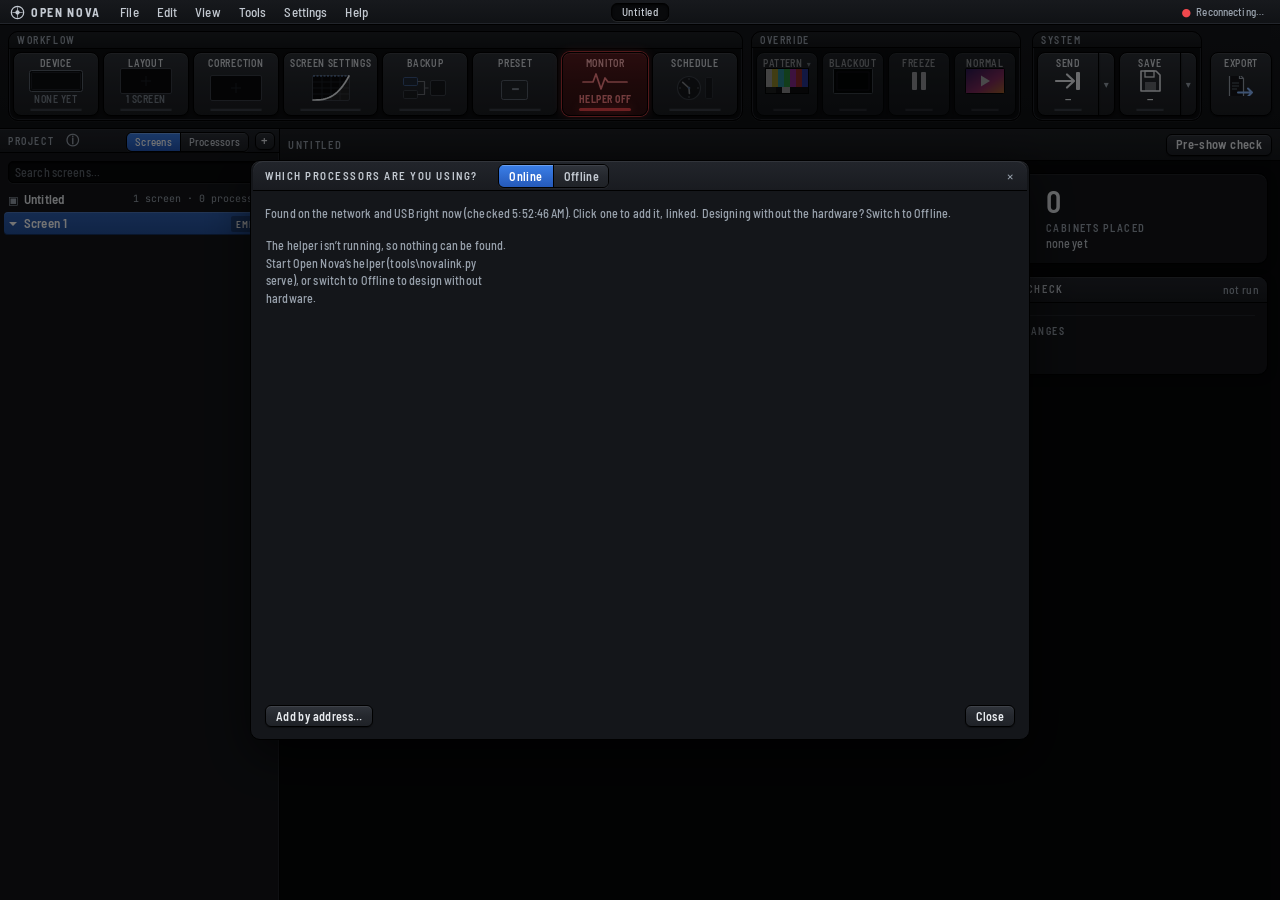
==== commit bb7a0865: "Open Nova 0.1.0-alpha.4 Alpha.2 to alpha.4, from the first tester reports (H9 on a Mac, VX4S-N over " ====
--- a/app/index.html
+++ b/app/index.html
@@ -141,6 +141,12 @@
       </div></div>
   </div>
   <button id="mbProject" class="mb-proj" title="This project — click for the project list (File)"></button>
+  <!-- One fixed slot for what the wall / the processors are in (app-display.js, app-save.js): chips on the menu bar's line, so
+       Blackout or a Send never moves the workspace. Red = the wall isn't showing the picture; amber = not saved. -->
+  <div id="stateSlot" class="mb-state">
+    <div id="displayBar" class="display-bar" role="alert" hidden><span id="displayText"></span><button id="btnNormalBar" title="Picture back on every linked processor (Alt+N)">Normal</button></div>
+    <div id="unsavedBar" class="unsaved-bar" role="status" hidden><span id="unsavedText"></span><button id="btnSaveBar" class="primary">Save…</button></div>
+  </div>
   <span class="mb-right"><button id="mbRO" class="mb-ro" hidden title="Writing to processors is off in this alpha — click to allow sending (unlock code)">Read-only</button><button id="mbReport" class="mb-report" hidden title="Report a problem: one .zip for the Open Nova team (Help ▸ Report a Problem…)">Report</button></span>
 </nav>
 <header class="bar">
@@ -162,13 +168,14 @@
       <svg viewBox="0 0 24 24" aria-hidden="true"><path d="M5 6h14M5 12h14M5 18h14"/><circle class="fill" cx="9" cy="6" r="1.8"/><circle class="fill" cx="15" cy="12" r="1.8"/><circle class="fill" cx="11" cy="18" r="1.8"/></svg><span>Preset</span><span class="tab-st"></span></button>
     <button role="tab" data-tab="health" id="tabHealth" title="Monitor (Alt+8): the linked processors live — cabinets on backup, data breaks, dark cabinets, temperatures, events">
       <svg viewBox="0 0 24 24" aria-hidden="true"><path d="M3 12h4l2-5 4 10 2-5h6"/></svg><span>Monitor</span><span class="tab-st"></span></button>
-    <button role="tab" data-tab="schedule" id="tabSchedule" title="Schedule (Alt+9): brightness by time or light sensor, preset changes, diagnostics">
+    <button role="tab" data-tab="schedule" id="tabSchedule" title="Schedule (Alt+9): brightness by time of day, run by the processor itself where it has a scheduler (VX Pro, MX / CX); NovaLCT processors have none">
       <svg viewBox="0 0 24 24" aria-hidden="true"><rect x="3.5" y="5" width="17" height="15" rx="1.5"/><path d="M3.5 9.5h17M8 3v4M16 3v4M8 13h2M12 13h2M16 13h1M8 16.5h2M12 16.5h2"/></svg><span>Schedule</span><span class="tab-st"></span></button>
   </nav>
   <!-- The action row (app-pipeline.js): Override (Pattern ▾, Blackout, Freeze, Normal: global) and System (Send ▾, Save ▾),
-       then Export. Classic shows only the buttons (the groups are display: contents, the rest hidden, polish.css); the pro
-       look draws them as tiles beside the tab tiles, whose status lines (.tab-st) it fills. The safety buttons, Save and
-       Send never fold or scroll away (UI_STREAMLINE_PROPOSAL §2). Ids and handlers unchanged. -->
+       then Export. Send / Save: the tile = the action, the ▾ beside it = the menu (user decision D1). Classic shows only
+       the buttons (the groups are display: contents, the rest hidden, polish.css); the pro look draws them as tiles beside
+       the tab tiles, whose status lines (.tab-st) it fills. The safety buttons, Save and Send never fold or scroll away
+       (UI_STREAMLINE_PROPOSAL §2). Ids and handlers unchanged. -->
   <div class="bar-actions pipe" id="pipe" role="group" aria-label="Show status and actions">
     <span id="syncState" class="sync" hidden></span>
     <section class="pg pg-pin" data-pg="override" aria-label="Override"><h6>Override</h6><div class="pg-tiles">
@@ -178,16 +185,14 @@
       <button id="btnNormalHdr" class="tile" title="Normal on every linked processor: picture back, test patterns and freeze off (Alt+N)"><span class="t">Normal</span><span class="pic" aria-hidden="true"><svg width="40" height="26" viewBox="0 0 40 26"><defs><linearGradient id="pgNormalG" x1="0" y1="0" x2="1" y2="1"><stop offset="0" stop-color="#3a1f7a"/><stop offset=".6" stop-color="#c83c8c"/><stop offset="1" stop-color="#ff9a3c"/></linearGradient></defs><rect x=".5" y=".5" width="39" height="25" rx="1" fill="url(#pgNormalG)" stroke="#000"/><path d="M16 7.5v11l9-5.5z" fill="#fff"/></svg></span><span class="v"></span><i class="led"></i></button>
     </div></section>
     <section class="pg pg-pin" data-pg="system" aria-label="System"><h6>System</h6><div class="pg-tiles">
-      <button id="btnSendHdr" class="tile" title="Send the layout to every linked processor or to one (asks first), or compare one with the project"><span class="t">Send <span class="car">▾</span></span><span class="pic" aria-hidden="true"><svg width="30" height="26" viewBox="0 0 30 26"><path d="M3 13h17M14 6.5l7 6.5-7 6.5" fill="none" stroke="currentColor" stroke-width="2.2" stroke-linecap="round" stroke-linejoin="round"/><rect x="23" y="4" width="4" height="18" rx="1" fill="currentColor"/></svg></span><span class="v"></span><i class="led"></i></button>
-      <button id="btnSaveHw" class="tile" title="Save: store the settings in the processors’ flash — all of them, or one (asks first). Never part of Send."><span class="t">Save <span class="car">▾</span></span><span class="pic" aria-hidden="true"><svg width="26" height="26" viewBox="0 0 26 26"><path d="M4 3h15l4 4v16H4z" fill="none" stroke="currentColor" stroke-width="1.6" stroke-linejoin="round"/><rect x="8" y="3" width="9" height="6" fill="none" stroke="currentColor" stroke-width="1.3"/><rect x="8" y="14" width="11" height="9" fill="currentColor" opacity=".35"/></svg></span><span class="v"></span><i class="led"></i></button>
+      <button id="btnSendHdr" class="tile" title="Send the layout to the processor worked on (asks first)"><span class="t">Send</span><span class="pic" aria-hidden="true"><svg width="30" height="26" viewBox="0 0 30 26"><path d="M3 13h17M14 6.5l7 6.5-7 6.5" fill="none" stroke="currentColor" stroke-width="2.2" stroke-linecap="round" stroke-linejoin="round"/><rect x="23" y="4" width="4" height="18" rx="1" fill="currentColor"/></svg></span><span class="v"></span><i class="led"></i></button><button id="btnSendMenu" class="tile-more" aria-haspopup="menu" aria-label="Send menu" title="Send to all processors or one, or Compare">▾</button>
+      <button id="btnSaveHw" class="tile" title="Save the processor worked on to flash (asks first). Never part of Send."><span class="t">Save</span><span class="pic" aria-hidden="true"><svg width="26" height="26" viewBox="0 0 26 26"><path d="M4 3h15l4 4v16H4z" fill="none" stroke="currentColor" stroke-width="1.6" stroke-linejoin="round"/><rect x="8" y="3" width="9" height="6" fill="none" stroke="currentColor" stroke-width="1.3"/><rect x="8" y="14" width="11" height="9" fill="currentColor" opacity=".35"/></svg></span><span class="v"></span><i class="led"></i></button><button id="btnSaveMenu" class="tile-more" aria-haspopup="menu" aria-label="Save menu" title="Save all processors, or one">▾</button>
     </div></section>
     <button id="btnExport" title="Export the screens for NovaLCT (.scr): each screen as Standard or Complex (Ctrl+E)">Export</button>
   </div>
 </header>
-<div id="displayBar" class="display-bar" role="alert" hidden><span id="displayText"></span><button id="btnNormalBar">Normal</button></div>
 <div id="wtBanner" class="wt-banner" role="alert" hidden title="Open the Monitor tab (clears the alert)"><b>Alarm</b> <span id="wtBannerText"></span><span class="grow"></span><span class="hint">click to see it</span></div>
 <div id="rbBar" class="unsaved-bar rb-bar" role="status" hidden><span id="rbText"></span><button id="rbUse" class="primary" title="Replace the project's layout on this processor with what it holds (Ctrl+Z undoes it)">Use the processor’s layout</button><button id="rbKeep" title="Leave the project as it is (Send puts the project's layout on the processor)">Keep the project’s</button></div>
-<div id="unsavedBar" class="unsaved-bar" role="status" hidden><span id="unsavedText"></span><button id="btnSaveBar" class="primary">Save…</button></div>
 
 <!-- Dashboard (app-dashboard.js): the project at a glance — click the project in the tree, as in VMP -->
 <main class="layout db-view" id="modDashboard" hidden>
@@ -216,6 +221,7 @@
     <div id="scForm" class="sc-form"></div>
     <div class="sc-foot">
       <button id="scRevert" title="Put the controls back to what was last applied to the processors">Revert</button>
+      <button id="scReadBack" title="Read every value back from the processors and compare it with what is set here. Changes nothing.">Read back</button>
       <span class="grow"></span>
       <button id="scApply" class="primary" title="Send the changed settings to every processor driving this screen (asks first)">Apply…</button>
     </div>
@@ -321,6 +327,7 @@
       <input id="mtFilter" type="search" placeholder="Filter: processor, port, cabinet, firmware…" aria-label="Filter cabinets">
       <span class="grow"></span>
       <button id="mtRcv" title="Send an .rcfgx or NCP to the receiving cards — checked against what the cabinets are first, so the wrong file can’t go out by accident">Send receiving-card file…</button>
+      <button id="mtRestart" class="danger" disabled title="Select cabinets first">Restart cabinets…</button>
       <button id="mtCsv" title="Download the cabinet table as CSV">CSV</button>
       <button id="mtReport" class="primary" title="Download a printable show report: cabinets per type, processors, ports and load, backup">Show report</button>
     </div>
@@ -467,7 +474,8 @@
 
   <section class="stage">
     <div class="stage-tools">
-      <button id="btnAddScreen" class="primary" title="Add cabinets to this screen">+ Cabinets</button>
+      <button id="btnAddScreen" class="primary" title="Draw cabinets on this screen, one by one or dragged as a block, on the active port (Self draw)">+ Cabinets</button>
+      <button id="btnReadBack" title="Read this screen’s processor and compare it with the layout here, port by port. Changes nothing.">Read back</button>
       <div class="seg tool-seg" id="modeSeg" role="group" aria-label="Wiring mode">
         <button data-mode="auto" title="Auto wiring for the selected cabinets">Auto</button><button data-mode="manual" title="Manual wiring for the selected cabinets: click cabinets onto the active port">Manual</button><button data-mode="draw" title="Self draw: place cabinets on the canvas, of the type picked in Cabinet types">Self draw</button>
       </div>
@@ -801,6 +809,8 @@
 <script src="js/app-navigator.js"></script>
 <script src="js/app-menubar.js"></script>
 <script src="js/app-lut3d.js"></script>
+<script src="js/app-lutfit.js"></script>
+<script src="js/app-gamut.js"></script>
 <script src="js/app-alpha.js"></script>
 <script src="js/app-vendor.js"></script>
 <script src="js/app-shell.js"></script>
--- a/app/app.css
+++ b/app/app.css
@@ -432,6 +432,26 @@
 .dp-found.in { border-style: dashed; }
 .dv-none { padding: 14px 12px; }
 .dv-none button { margin-top: 10px; }
+/* Online, processors not connected (app-online.js): the canvas's empty state; Device's one quiet fold under the cards */
+.ol-empty { position: absolute; inset: 0; display: flex; align-items: center; justify-content: center; pointer-events: none; padding: 16px; }
+.ol-empty[hidden] { display: none; }
+.ol-empty p { margin: 0; display: flex; flex-wrap: wrap; align-items: center; justify-content: center; gap: 10px; color: var(--muted); pointer-events: auto; text-align: center; }
+.ol-gone { margin: 10px 0 0; }
+.ol-gone[hidden] { display: none; }
+:root .ol-gone .ol-g-head { background: none; border: 0; box-shadow: none; padding: 2px 0; min-width: 0; height: auto; color: var(--muted); cursor: pointer; font: inherit; text-transform: none; letter-spacing: normal; }
+:root .ol-gone .ol-g-head:hover { color: var(--ink); background: none; }
+.ol-g-list { display: flex; flex-direction: column; gap: 6px; margin-top: 6px; }
+.ol-g-row { display: flex; flex-wrap: wrap; align-items: center; gap: 4px 10px; min-width: 0; }
+.ol-g-row .hint { flex: 1 1 140px; min-width: 0; overflow-wrap: anywhere; }
+:root .ol-gone .ol-g-row button, :root .ol-gone .ol-g-foot button { flex: none; width: auto; }
+/* the USB coordinator's one line (app-vendor.js vndAutoHtml): Device panel, Add processor, Vendor apps */
+#usbAuto, #dpUsbAuto { margin: 8px 0 0; }
+#usbAuto[hidden], #dpUsbAuto[hidden] { display: none; }
+.usb-auto { margin: 0; display: flex; flex-wrap: wrap; align-items: center; gap: 4px 10px; min-width: 0; }
+.usb-auto span { flex: 1 1 160px; min-width: 0; overflow-wrap: anywhere; }
+:root .usb-auto button { flex: none; width: auto; }
+/* nothing connected: Layout's port list and side panel would only show a processor that isn't connected */
+body.ol-none #modLayout #portList, body.ol-none #modLayout > .panel.right > * { display: none; }
 
 @media (max-width: 1100px) {
   .layout { grid-template-columns: 210px minmax(0, 1fr) 280px; }
@@ -441,6 +461,7 @@
   .panel.left, .panel.right { border: 0; }
   .panel { overflow: visible; }
   .panel.left { max-height: calc(40vh / var(--uiz)); }
+  body.ol-none #modLayout > .panel.right { display: none; }   /* nothing connected: its contents are hidden; no empty 16 px strip under the canvas */
 }
 
 /* Hardware card (app-hardware.js) and detected-panel warnings on port tiles */
@@ -555,6 +576,13 @@
 .mt-tbl th, .mt-tbl td { text-align: left; padding: 4px 6px; border-top: 1px solid var(--line); white-space: nowrap; }
 .mt-tbl th { position: sticky; top: 0; background: var(--panel); color: var(--muted); font-weight: 600; cursor: pointer; }
 .mt-tbl tr.warn td { color: var(--warn, #e0a84a); } .mt-tbl tr.err td { color: var(--danger, #e05252); }
+.sc-lut { display: flex; align-items: center; gap: 8px; margin-top: 8px; min-width: 0; } .sc-lut .hint { overflow: hidden; text-overflow: ellipsis; white-space: nowrap; min-width: 0; }
+.gm-box { max-width: 680px; } .gm-name { display: flex; align-items: center; gap: 8px; margin-bottom: 8px; } .gm-name input { flex: 1; min-width: 0; } .gm-type { margin-bottom: 8px; }
+.gm-scroll { overflow-x: auto; } .gm-tbl input { width: 72px; } .gm-tbl input[readonly] { opacity: .6; } .gm-tbl th, .gm-tbl td { white-space: nowrap; }
+.gm-cct { display: flex; flex-wrap: wrap; align-items: center; gap: 8px; margin: 8px 0; } .gm-cct span { flex: none; white-space: nowrap; } .gm-cct input { flex: 1 1 120px; width: auto; min-width: 120px; }
+.sc-lut { flex-wrap: wrap; }
+.lf-pics { display: flex; flex-wrap: wrap; gap: 12px; margin: 8px 0; } .lf-pics figure { margin: 0; } .lf-pics canvas { display: block; max-width: 100%; border-radius: 6px; } .lf-pics figcaption { font-size: calc(12px * var(--fs)); color: var(--muted); margin-top: 4px; } .lf-m td { text-align: right; }
+.mt-tbl tr[data-cab] { cursor: pointer; user-select: none; } .mt-tbl tr.sel td { background: var(--accent-soft, rgba(80, 140, 255, .16)); }
 .mt-panel { display: flex; flex-direction: column; }
 .mt-check { padding: 10px 12px; overflow: auto; font-size: calc(13px * var(--fs)); }
 .mt-check h4 { margin: 10px 0 4px; font-size: calc(12px * var(--fs)); text-transform: uppercase; letter-spacing: .04em; color: var(--muted); }
--- a/app/polish.css
+++ b/app/polish.css
@@ -140,6 +140,7 @@
 .hm-pill.warn { background: rgba(242, 179, 61, .18); color: var(--warn); }
 .hm-pill.err { background: rgba(255, 95, 95, .2); color: var(--danger); }
 .hm-pill.na { background: var(--raise); color: var(--muted); }
+.hm-pill.beyond { background: rgba(160, 90, 120, .2); color: var(--ink); border: 1px dashed rgba(200, 120, 150, .7); cursor: help; }
 .hm-pill.held { color: var(--danger); border: 1px solid var(--danger); cursor: help; }
 .hm-legend i.hm-held { background: transparent; border: 2px solid var(--danger); width: 12px; height: 12px; }
 .hm-legend i.hm-held.ended { border-style: dashed; }
@@ -292,7 +293,10 @@
 .hl-form label input { flex: 1; min-width: 0; }
 /* ---- the alpha (app-alpha.js): intro / Allow sending / Report a problem; Read-only and Report on the menu bar's right */
 #alDlg { z-index: 80; }   /* over the first-run processor picker and the menu bar */
-.al-box { width: min(560px, 100%); height: auto; }
+.al-box { width: min(560px, 100%); height: auto; max-height: 100%; }   /* a long intro scrolls inside (375 px phones) */
+.al-box .keysbody { min-height: 0; }
+.al-limits { margin: 8px 0; }
+.al-limits summary { cursor: pointer; font-weight: 600; }
 .al-box .keysbody p { margin: 6px 0; }
 .al-box .rcv-foot .grow { flex: 1; }
 .al-list { margin: 6px 0 10px; padding-left: 20px; }
@@ -525,6 +529,25 @@
 @media (min-width: 701px) and (max-width: 1000px) {           /* not enough room to centre the name: it sits on the right */
   .menubar .mb-proj { position: static; transform: none; max-width: none; flex: 1; min-width: 0; margin-left: 12px; text-align: right; }
 }
+/* the state slot (index.html #stateSlot; app-display.js, app-save.js): Blackout / Freeze / a pattern (red) and "Not saved"
+   (amber) as chips on the menu bar's own line — one fixed slot, so they never push the workspace. Narrow: the red one
+   keeps its words, the amber one shrinks to its Save button (the tooltip has the rest). */
+.mb-state { display: flex; align-items: center; gap: 6px; flex: 0 1 auto; min-width: 0; margin-left: auto; }
+.mb-state + .mb-right { margin-left: 6px; }
+.mb-state > div { display: flex; align-items: center; gap: 6px; height: 21px; min-width: 0; padding: 0 2px 0 8px; border: 1px solid transparent; border-radius: 4px;
+  box-shadow: none; font-size: calc(12px * var(--fs)); font-weight: 700; white-space: nowrap; }
+.mb-state > div[hidden] { display: none; }
+.mb-state > div > span { min-width: 0; overflow: hidden; text-overflow: ellipsis; }
+.mb-state > .display-bar { background: var(--danger); color: #fff; text-transform: uppercase; letter-spacing: .04em; }
+.mb-state > .unsaved-bar { background: color-mix(in srgb, var(--warn) 22%, var(--panel)); border-color: var(--warn); color: var(--ink); font-weight: 600; }
+.mb-state > div > button { flex: none; height: 17px; min-height: 0; padding: 0 8px; border-radius: 3px; font-size: calc(11.5px * var(--fs)); line-height: 15px; }
+@media (min-width: 1001px) {   /* a chip showing: the project's name leaves the centre so the two never overlap */
+  .menubar:has(.mb-state > div:not([hidden])) .mb-proj { position: static; transform: none; flex: 0 1 auto; min-width: 40px; margin: 0 auto; }
+}
+@media (max-width: 700px) {
+  .mb-state > .unsaved-bar { padding: 0 1px; }
+  .mb-state > .unsaved-bar > span { display: none; }
+}
 
 /* ---- header on one row (app-shell.js fitHeader adds .one-row when everything fits): brand · tabs (centred) · actions */
 header.bar.one-row { grid-template-columns: 1fr auto 1fr; grid-template-areas: "brand tabs actions"; }
@@ -551,6 +574,7 @@
 .vnd-row select { max-width: 100%; min-width: 0; flex: 1 1 160px; }
 .vnd-filter { flex: 1 1 200px; min-width: 0; padding: 3px 6px; border: 1px solid var(--line); border-radius: 4px; font-family: ui-monospace, Consolas, monospace; font-size: calc(12px * var(--fs)); overflow-wrap: anywhere; }
 .vnd-fam { margin: 6px 0; flex-wrap: wrap; }
+.vnd-fam button { flex: 1 1 auto; white-space: nowrap; }   /* each as wide as its name ("One processor" was cut), wrapping on phones */
 .vnd-steps { margin: 4px 0; padding-left: 20px; font-size: calc(12.5px * var(--fs)); }
 .vnd-steps code { overflow-wrap: anywhere; }
 .vnd-list { margin: 4px 0; padding-left: 18px; font-size: calc(12.5px * var(--fs)); overflow-wrap: anywhere; }
@@ -570,6 +594,11 @@
 :root:not([data-look="pro"]) .pipe .tile > .led, :root:not([data-look="pro"]) #btnTestHdr, :root:not([data-look="pro"]) #pgMonitor,
 :root:not([data-look="pro"]) .menubar > .mb-logo, :root:not([data-look="pro"]) .modtabs .tab-st { display: none; }
 :root:not([data-look="pro"]) #cornerRow { display: none; }   /* Corners: the pro look's radius tokens only */
+/* Send / Save: the button = the action, named ("Send H5"); the ▾ joined to its right = the menu (all, one, Compare) */
+:root:not([data-look="pro"]) :is(#btnSendHdr, #btnSaveHw) > .v:not(:empty) { display: inline; margin-left: 5px; font-weight: 400; opacity: .85; }
+:root:not([data-look="pro"]) :is(#btnSendHdr, #btnSaveHw) { border-top-right-radius: 0; border-bottom-right-radius: 0; }
+:root:not([data-look="pro"]) #pipe .tile-more { margin-left: -9px; padding-left: 7px; padding-right: 7px; border-top-left-radius: 0; border-bottom-left-radius: 0; font-size: calc(13px * var(--fs)); }
+:root:not([data-look="pro"]) #btnSaveHw.warn + .tile-more { border-color: var(--warn); color: var(--warn); }
 :root:not([data-look="pro"]) .pro-only { display: none; }   /* the pro look's extra page pictures (looks/pro-pages.css): thumbnails, LEDs, previews */
 
 /* ---- Layout canvas: the navigator (app-navigator.js) and the content preview (app-preview.js), every look */
